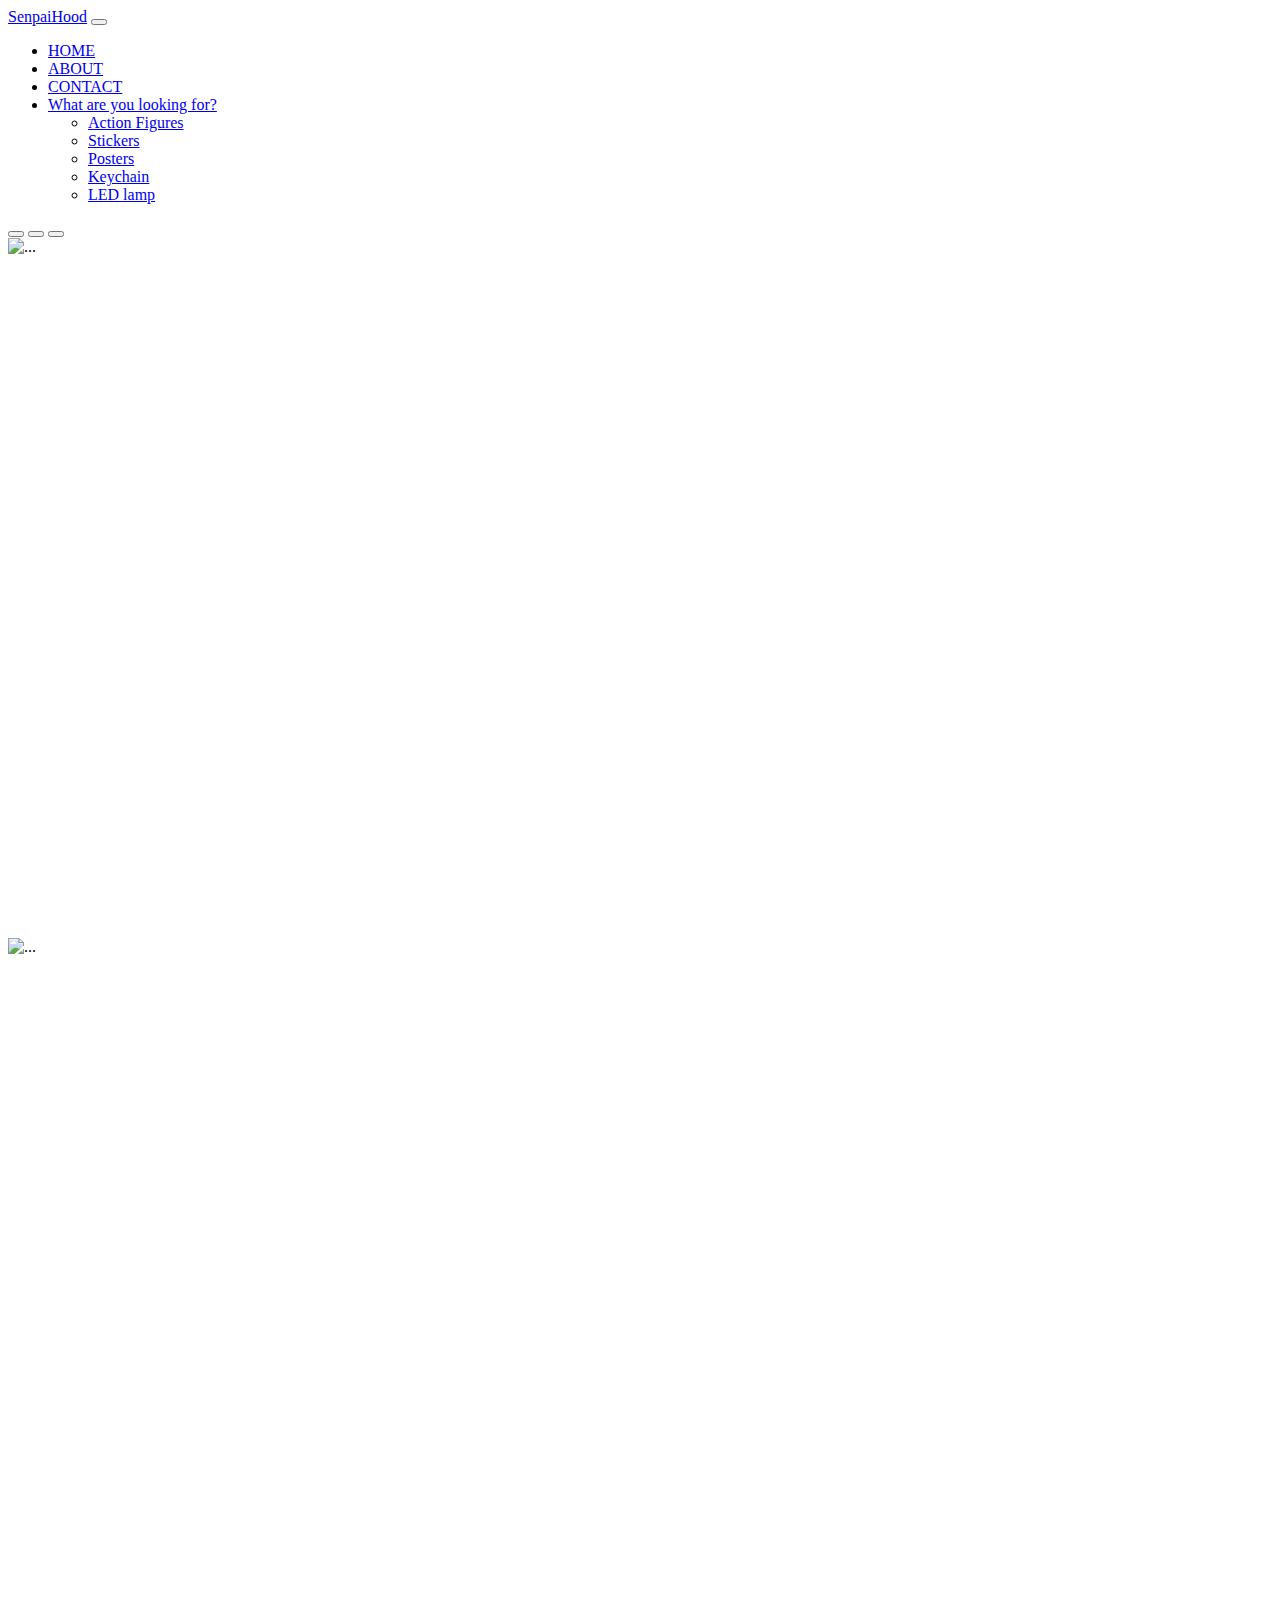
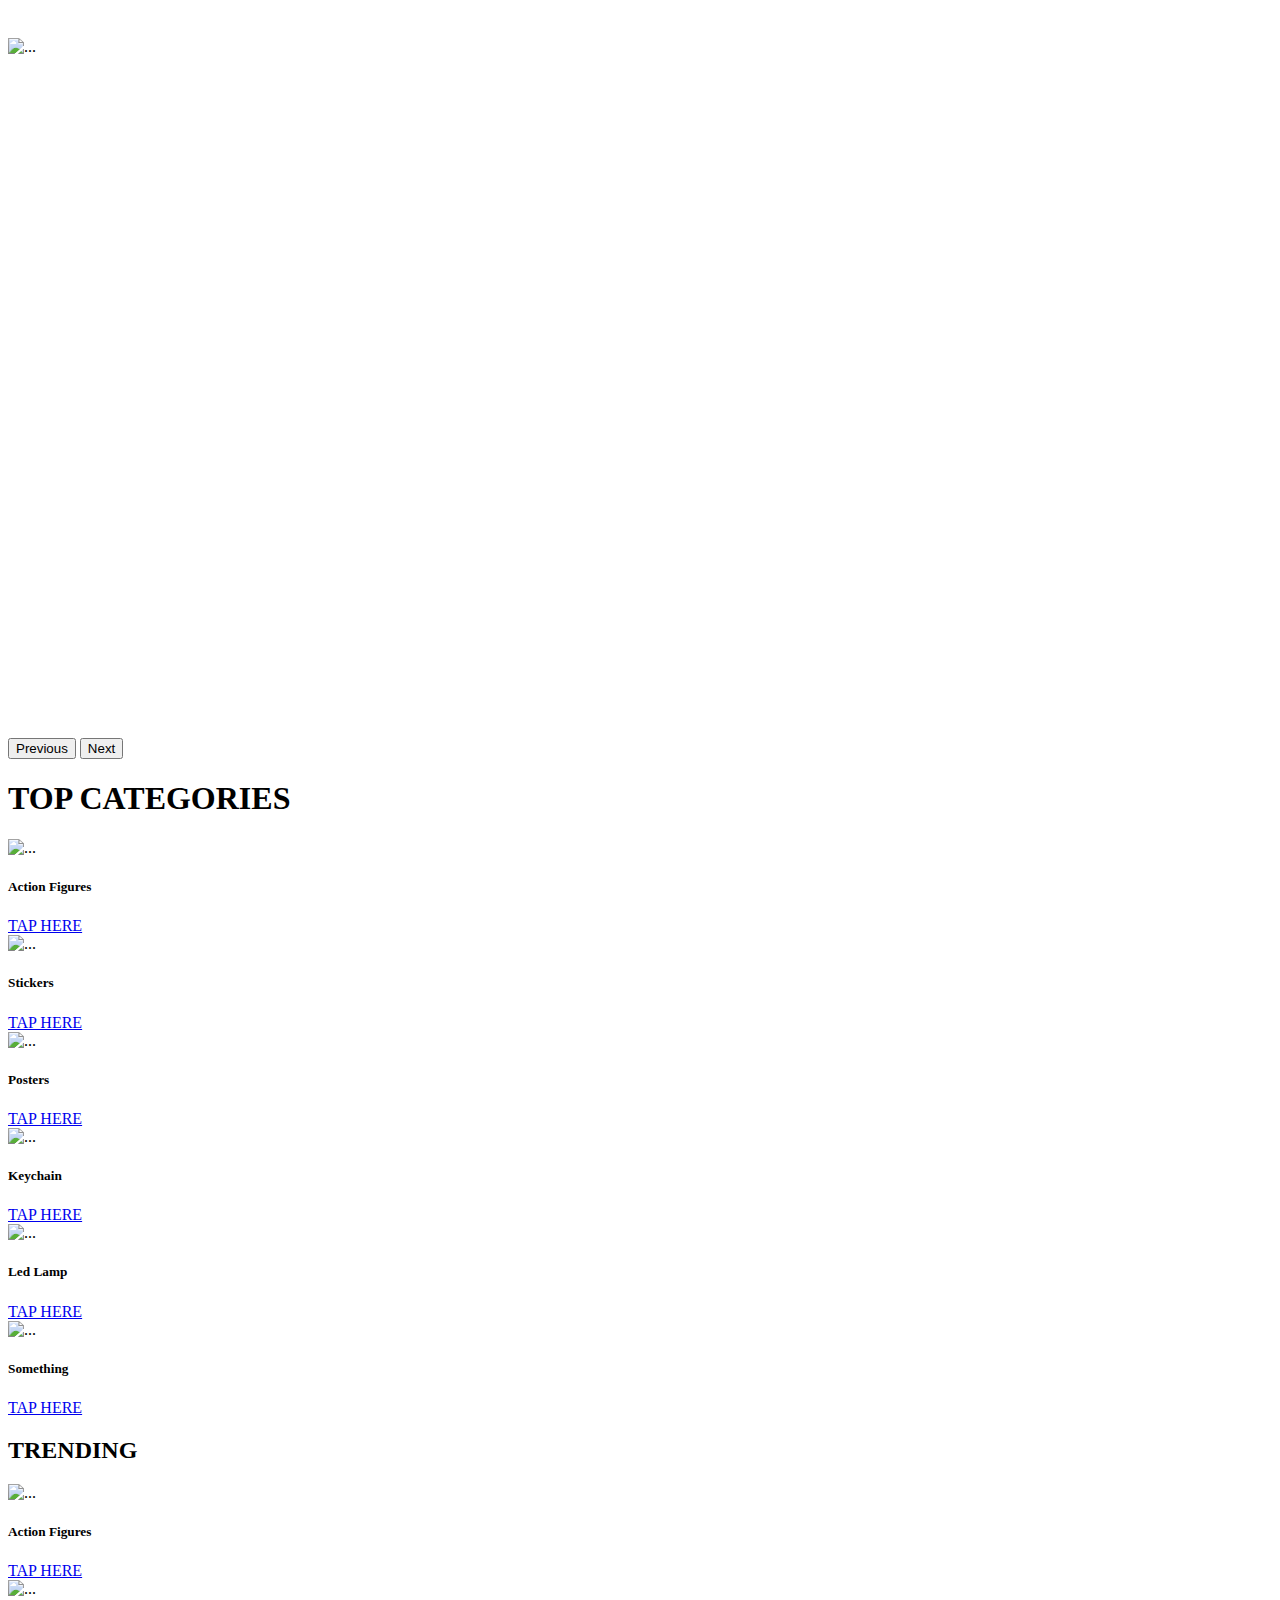
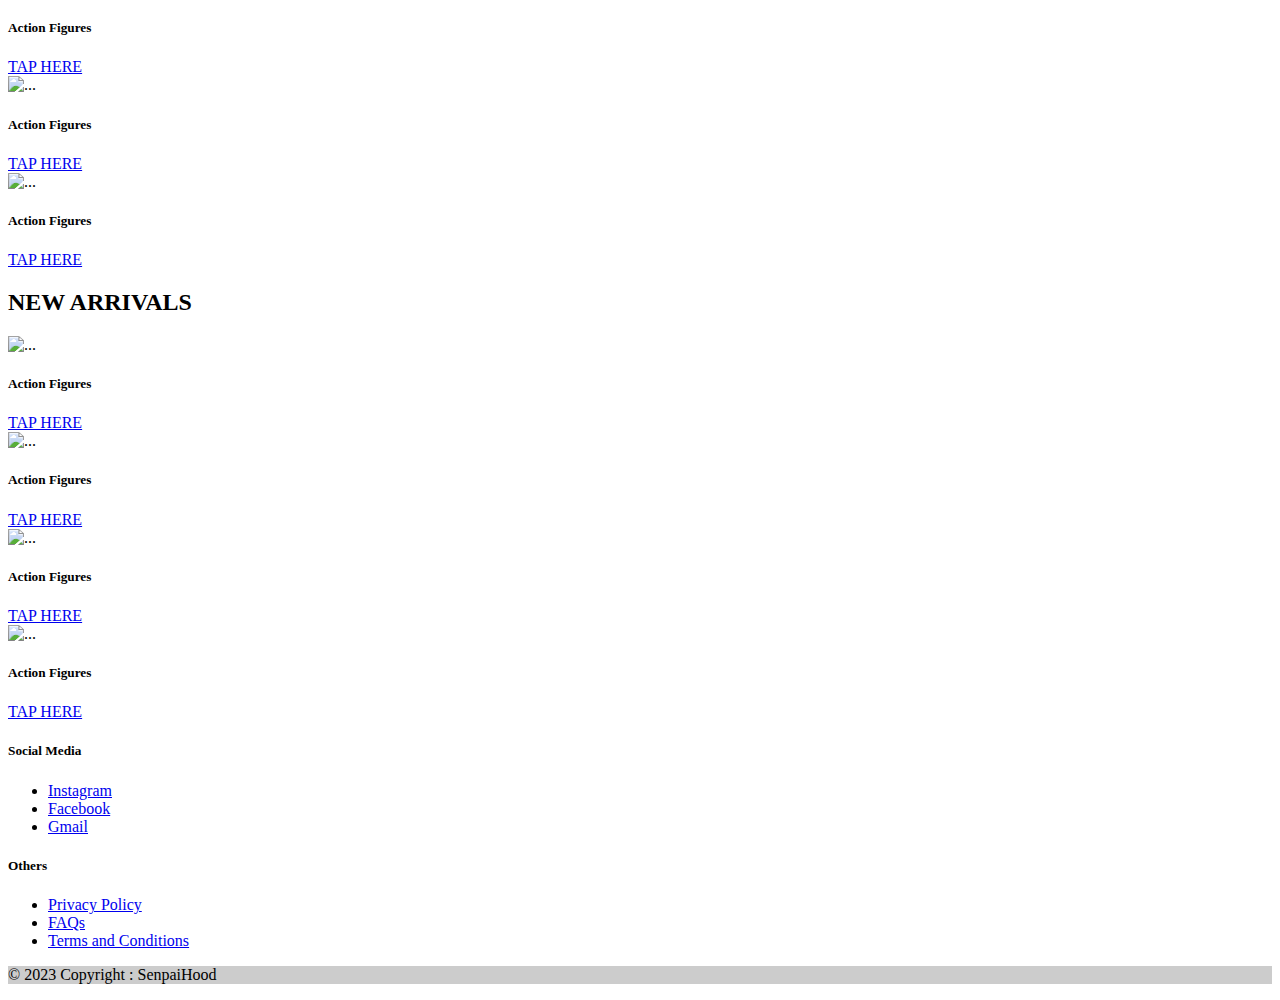
==== index.html @ a18505df "Update index.html" ====
<!DOCTYPE html>
<html lang="en">
   <head>
      <meta charset="UTF-8">
      <meta http-equiv="X-UA-Compatible" content="IE=edge">
      <meta name="viewport" content="width=device-width, initial-scale=1.0">
      <title>SenpaiHood | Official Website</title>
   </head>
   <style>
      .carousel-item{
      height: 700px;
      } 
      .carousel-item img{
      height: 700px;
      }
   </style>
   <link href="https://cdn.jsdelivr.net/npm/bootstrap@5.0.2/dist/css/bootstrap.min.css" rel="stylesheet" integrity="sha384-EVSTQN3/azprG1Anm3QDgpJLIm9Nao0Yz1ztcQTwFspd3yD65VohhpuuCOmLASjC" crossorigin="anonymous">
   <body>
      <nav class="navbar navbar-expand-lg navbar-dark bg-dark">
         <div class="container-fluid">
            <a class="navbar-brand" href="#">SenpaiHood</a>
            <button class="navbar-toggler" type="button" data-bs-toggle="collapse" data-bs-target="#navbarSupportedContent" aria-controls="navbarSupportedContent" aria-expanded="false" aria-label="Toggle navigation">
            <span class="navbar-toggler-icon"></span>
            </button>
            <div class="collapse navbar-collapse" id="navbarSupportedContent">
               <ul class="navbar-nav me-auto mb-2 mb-lg-0">
                  <li class="nav-item">
                     <a class="nav-link active" aria-current="page" href="#">HOME</a>
                  </li>
                  <li class="nav-item">
                     <a class="nav-link" href="about.html">ABOUT</a>
                  </li>
                  <li class="nav-item">
                     <a class="nav-link" href="#contact">CONTACT</a>
                  </li>
                  <li class="nav-item dropdown">
                     <a class="nav-link dropdown-toggle" href="#" id="navbarDropdown" role="button" data-bs-toggle="dropdown" aria-expanded="false">
                     What are you looking for?
                     </a>
                     <ul class="dropdown-menu" aria-labelledby="navbarDropdown">
                        <li><a class="dropdown-item" href="#">Action Figures</a></li>
                        <li><a class="dropdown-item" href="#">Stickers</a></li>
                        <li><a class="dropdown-item" href="#">Posters</a></li>
                        <li><a class="dropdown-item" href="#">Keychain</a></li>
                        <li><a class="dropdown-item" href="#">LED lamp</a></li>
                     </ul>
                  </li>
               </ul>
            </div>
         </div>
      </nav>
      <div id="carouselExampleIndicators" class="carousel slide" data-bs-ride="carousel">
         <div class="carousel-indicators">
            <button type="button" data-bs-target="#carouselExampleIndicators" data-bs-slide-to="0" class="active" aria-current="true" aria-label="Slide 1"></button>
            <button type="button" data-bs-target="#carouselExampleIndicators" data-bs-slide-to="1" aria-label="Slide 2"></button>
            <button type="button" data-bs-target="#carouselExampleIndicators" data-bs-slide-to="2" aria-label="Slide 3"></button>
         </div>
         <div class="carousel-inner">
            <div class="carousel-item active">
               <img src="https://img.freepik.com/premium-photo/anime-art-style-environment-background-image_492154-389.jpg" class="d-block w-100 " alt="...">
            </div>
            <div class="carousel-item">
               <img src="https://img.freepik.com/premium-photo/anime-nature-abstract-art-background-image_739292-1767.jpg" class="d-block w-100 " alt="...">
            </div>
            <div class="carousel-item">
               <img src="https://www.pixelstalk.net/wp-content/uploads/2016/10/Anime-Landscape-Backgrounds.jpg" class="d-block w-100 " alt="...">
            </div>
         </div>
         <button class="carousel-control-prev" type="button" data-bs-target="#carouselExampleIndicators" data-bs-slide="prev">
         <span class="carousel-control-prev-icon" aria-hidden="true"></span>
         <span class="visually-hidden">Previous</span>
         </button>
         <button class="carousel-control-next" type="button" data-bs-target="#carouselExampleIndicators" data-bs-slide="next">
         <span class="carousel-control-next-icon" aria-hidden="true"></span>
         <span class="visually-hidden">Next</span>
         </button>
      </div>
      <div class="container">
         <div class="top-categories">
            <div class="text-center">
               <h1>TOP CATEGORIES</h1>
            </div>
            <div class="row">
               <div class = "col -sm-3 pb-5 bx-2 by -2">
                  <div class="card" style="width: 18rem;">
                     <img src="https://w0.peakpx.com/wallpaper/127/830/HD-wallpaper-midoriya-izuku-anime-my-hero-academy.jpg" class="card-img-top" alt="...">
                     <div class="card-body">
                        <h5 class="card-title">Action Figures</h5>
                        <a href="#" class="btn btn-primary">TAP HERE</a>
                     </div>
                  </div>
               </div>
               <div class = "col -sm-3 pb-5 bx-2 by -2">
                  <div class="card" style="width: 18rem;">
                     <img src="https://w0.peakpx.com/wallpaper/127/830/HD-wallpaper-midoriya-izuku-anime-my-hero-academy.jpg" class="card-img-top" alt="...">
                     <div class="card-body">
                        <h5 class="card-title">Stickers</h5>
                        <a href="#" class="btn btn-primary">TAP HERE</a>
                     </div>
                  </div>
               </div>
               <div class = "col -sm-3 pb-5 bx-2 by -2">
                  <div class="card" style="width: 18rem;">
                     <img src="https://w0.peakpx.com/wallpaper/127/830/HD-wallpaper-midoriya-izuku-anime-my-hero-academy.jpg" class="card-img-top" alt="...">
                     <div class="card-body">
                        <h5 class="card-title">Posters</h5>
                        <a href="#" class="btn btn-primary">TAP HERE</a>
                     </div>
                  </div>
               </div>
            </div>
            <div class="row">
               <div class = "col -sm-3 pb-5 bx-2 by -2">
                  <div class="card" style="width: 18rem;">
                     <img src="https://w0.peakpx.com/wallpaper/127/830/HD-wallpaper-midoriya-izuku-anime-my-hero-academy.jpg" class="card-img-top" alt="...">
                     <div class="card-body">
                        <h5 class="card-title">Keychain</h5>
                        <a href="#" class="btn btn-primary">TAP HERE</a>
                     </div>
                  </div>
               </div>
               <div class = "col -sm-3 pb-5 bx-2 by -2">
                  <div class="card" style="width: 18rem;">
                     <img src="https://w0.peakpx.com/wallpaper/127/830/HD-wallpaper-midoriya-izuku-anime-my-hero-academy.jpg" class="card-img-top" alt="...">
                     <div class="card-body">
                        <h5 class="card-title">Led Lamp</h5>
                        <a href="#" class="btn btn-primary">TAP HERE</a>
                     </div>
                  </div>
               </div>
               <div class = "col -sm-3 pb-5 bx-2 by -2">
                  <div class="card" style="width: 18rem;">
                     <img src="https://w0.peakpx.com/wallpaper/127/830/HD-wallpaper-midoriya-izuku-anime-my-hero-academy.jpg" class="card-img-top" alt="...">
                     <div class="card-body">
                        <h5 class="card-title">Something</h5>
                        <a href="#" class="btn btn-primary">TAP HERE</a>
                     </div>
                  </div>
               </div>
            </div>
         </div>
         <div class="trending-section">
            <div class="text-center">
               <h2>TRENDING</h2>
            </div>
            <div class="row">
               <div class = "col -sm-3 pb-5 bx-2 by -2">
                  <div class="card" style="width: 18rem;">
                     <img src="https://w0.peakpx.com/wallpaper/127/830/HD-wallpaper-midoriya-izuku-anime-my-hero-academy.jpg" class="card-img-top" alt="...">
                     <div class="card-body">
                        <h5 class="card-title">Action Figures</h5>
                        <a href="#" class="btn btn-primary">TAP HERE</a>
                     </div>
                  </div>
               </div>
               <div class = "col -sm-3 pb-5 bx-2 by -2">
                  <div class="card" style="width: 18rem;">
                     <img src="https://w0.peakpx.com/wallpaper/127/830/HD-wallpaper-midoriya-izuku-anime-my-hero-academy.jpg" class="card-img-top" alt="...">
                     <div class="card-body">
                        <h5 class="card-title">Action Figures</h5>
                        <a href="#" class="btn btn-primary">TAP HERE</a>
                     </div>
                  </div>
               </div>
               <div class = "col -sm-3 pb-5 bx-2 by -2">
                  <div class="card" style="width: 18rem;">
                     <img src="https://w0.peakpx.com/wallpaper/127/830/HD-wallpaper-midoriya-izuku-anime-my-hero-academy.jpg" class="card-img-top" alt="...">
                     <div class="card-body">
                        <h5 class="card-title">Action Figures</h5>
                        <a href="#" class="btn btn-primary">TAP HERE</a>
                     </div>
                  </div>
               </div>
               <div class = "col -sm-3 pb-5 bx-2 by -2">
                  <div class="card" style="width: 18rem;">
                     <img src="https://w0.peakpx.com/wallpaper/127/830/HD-wallpaper-midoriya-izuku-anime-my-hero-academy.jpg" class="card-img-top" alt="...">
                     <div class="card-body">
                        <h5 class="card-title">Action Figures</h5>
                        <a href="#" class="btn btn-primary">TAP HERE</a>
                     </div>
                  </div>
               </div>
            </div>
         </div>
         <div class="new-arrivals">
            <div class="text-center">
               <h2> NEW ARRIVALS </h2>
            </div>
            <div class="row">
               <div class = "col -sm-3 pb-5 bx-2 by -2">
                  <div class="card" style="width: 18rem;">
                     <img src="https://w0.peakpx.com/wallpaper/127/830/HD-wallpaper-midoriya-izuku-anime-my-hero-academy.jpg" class="card-img-top" alt="...">
                     <div class="card-body">
                        <h5 class="card-title">Action Figures</h5>
                        <a href="#" class="btn btn-primary">TAP HERE</a>
                     </div>
                  </div>
               </div>
               <div class = "col -sm-3 pb-5 bx-2 by -2">
                  <div class="card" style="width: 18rem;">
                     <img src="https://w0.peakpx.com/wallpaper/127/830/HD-wallpaper-midoriya-izuku-anime-my-hero-academy.jpg" class="card-img-top" alt="...">
                     <div class="card-body">
                        <h5 class="card-title">Action Figures</h5>
                        <a href="#" class="btn btn-primary">TAP HERE</a>
                     </div>
                  </div>
               </div>
               <div class = "col -sm-3 pb-5 bx-2 by -2">
                  <div class="card" style="width: 18rem;">
                     <img src="https://w0.peakpx.com/wallpaper/127/830/HD-wallpaper-midoriya-izuku-anime-my-hero-academy.jpg" class="card-img-top" alt="...">
                     <div class="card-body">
                        <h5 class="card-title">Action Figures</h5>
                        <a href="#" class="btn btn-primary">TAP HERE</a>
                     </div>
                  </div>
               </div>
               <div class = "col -sm-3 pb-5 bx-2 by -2">
                  <div class="card" style="width: 18rem;">
                     <img src="https://w0.peakpx.com/wallpaper/127/830/HD-wallpaper-midoriya-izuku-anime-my-hero-academy.jpg" class="card-img-top" alt="...">
                     <div class="card-body">
                        <h5 class="card-title">Action Figures</h5>
                        <a href="#" class="btn btn-primary">TAP HERE</a>
                     </div>
                  </div>
               </div>
            </div>
         </div>
      </div>
      <footer class="bg-dark text-center text-lg-start" id="contact">
         <!-- Grid container -->
         <div class="container p-4">
            <!--Grid row-->
            <div class="row">
               <!--Grid column-->
               <div class="col-lg-3 col-md-6 mb-4 mb-md-0">
                  <h5 class="text-uppercase mb-0 text-light">Social Media</h5>
                  <ul class="list-unstyled mb-0">
                     <li class="pt-2">
                        <a href="https://www.instagram.com/senpaihood/" class="text-light text-decoration-none" target="_blank">Instagram</a>
                     </li>
                     <li class="pt-2">
                        <a href="https://www.facebook.com/profile.php?id=100092582041732&mibextid=ZbWKwL" class="text-light text-decoration-none" target="_blank">Facebook</a>
                     </li>
                     <li class="pt-2">
                        <a href="mailto:senpaiiiihood@gmail.com" class="text-light text-decoration-none" target="_blank">Gmail</a>
                     </li>
                  </ul>
               </div>
               <!--Grid column-->
               <!--Grid column-->
               <div class="col-lg-3 col-md-6 mb-4 mb-md-0">
                  <h5 class="text-uppercase mb-0 text-light">Others</h5>
                  <ul class="list-unstyled">
                     <li class="pt-2">
                        <a href="privacypolicy.html" class="text-light text-decoration-none">Privacy Policy</a>
                     </li>
                     <li class="pt-2">
                        <a href="faq.html" class="text-light text-decoration-none">FAQs</a>
                     </li>
                     <li class="pt-2">
                        <a href="termsandconditions.html" class="text-light text-decoration-none">Terms and Conditions</a>
                     </li>
                  </ul>
               </div>
               <!--Grid column-->
            </div>
            <!--Grid row-->
         </div>
         <!-- Grid container -->
         <!-- Copyright -->
         <div class="text-center p-3" style="background-color: rgba(0, 0, 0, 0.2);">
            <p class="text-light pt-2">&copy; 2023 Copyright : SenpaiHood</p>
         </div>
         <!-- Copyright -->
      </footer>
   </body>
   <script src="https://cdn.jsdelivr.net/npm/bootstrap@5.0.2/dist/js/bootstrap.bundle.min.js" integrity="sha384-MrcW6ZMFYlzcLA8Nl+NtUVF0sA7MsXsP1UyJoMp4YLEuNSfAP+JcXn/tWtIaxVXM" crossorigin="anonymous"></script>
</html>
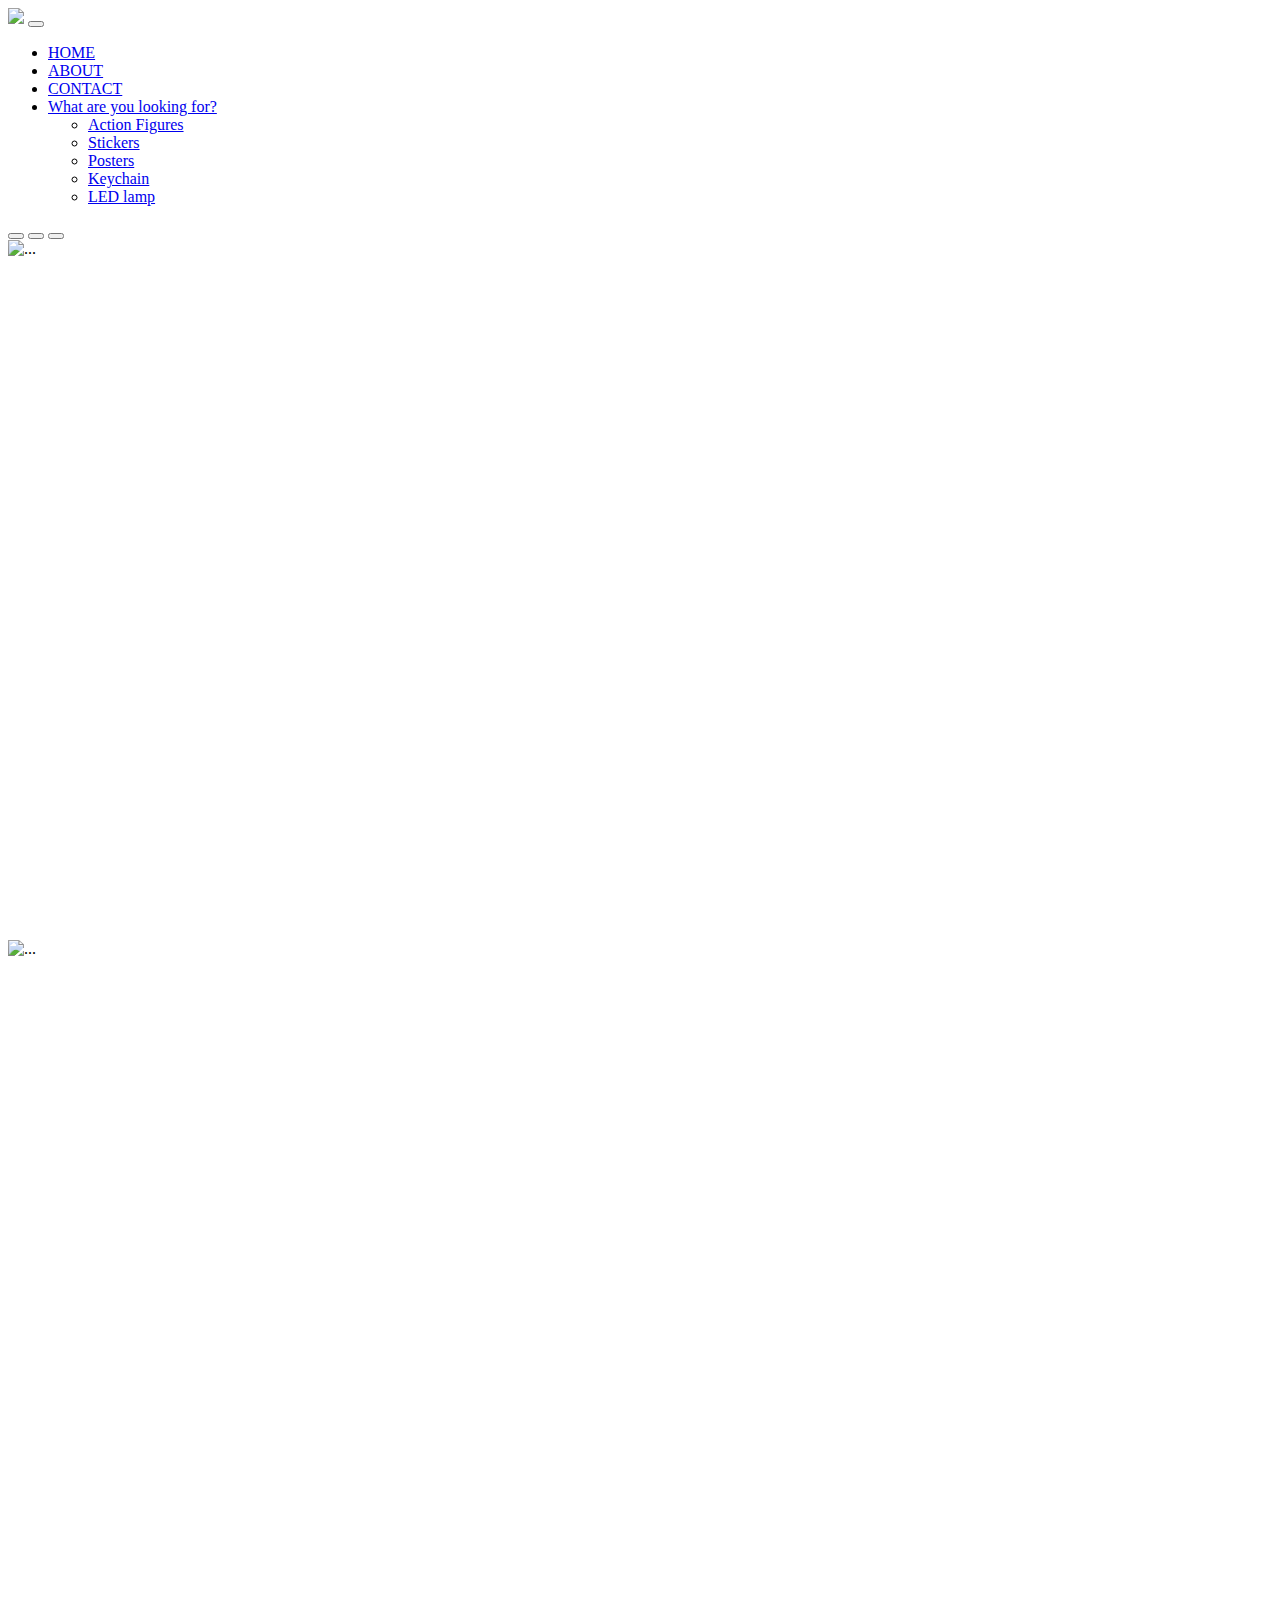
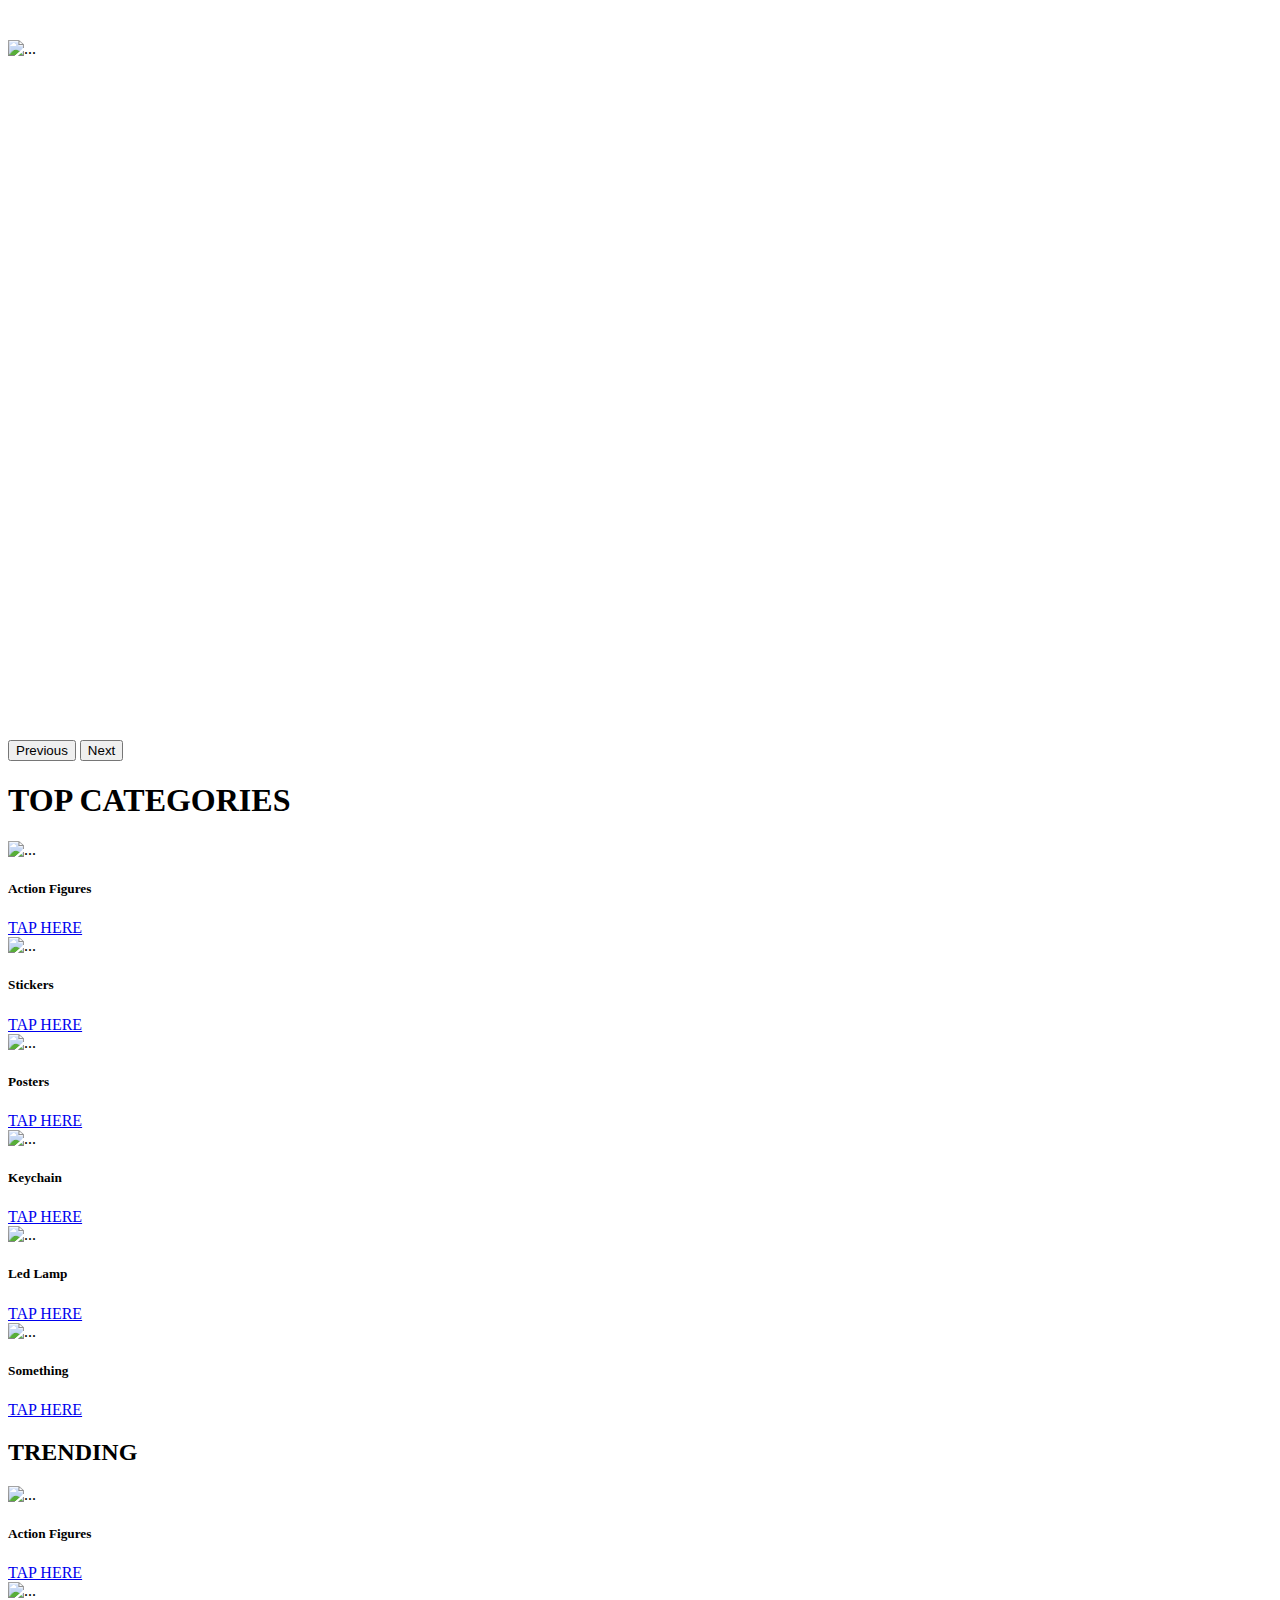
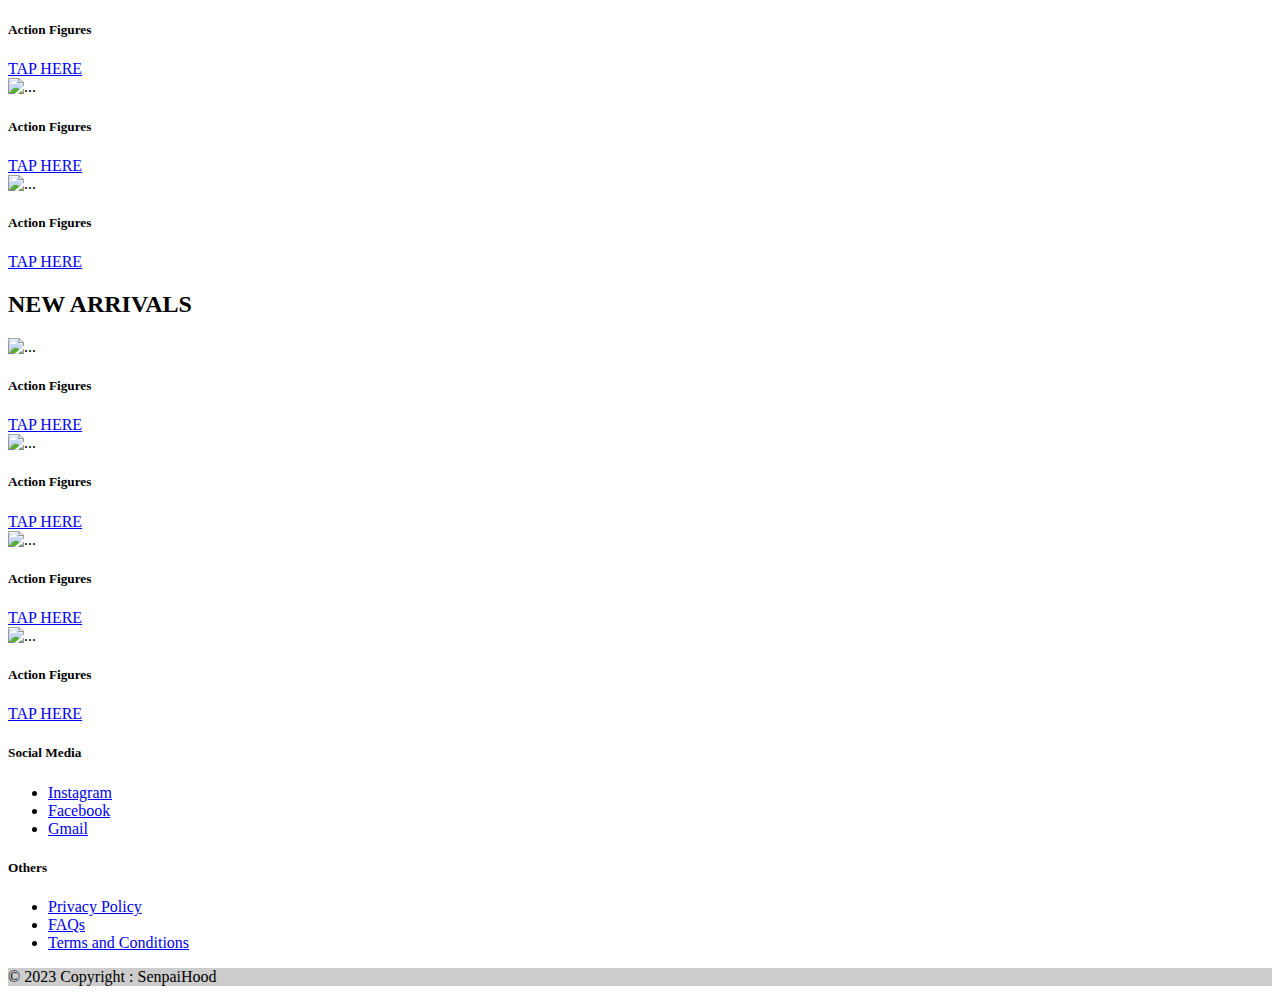
==== commit 3a92f255: "Update index.html" ====
--- a/index.html
+++ b/index.html
@@ -5,6 +5,7 @@
       <meta http-equiv="X-UA-Compatible" content="IE=edge">
       <meta name="viewport" content="width=device-width, initial-scale=1.0">
       <title>SenpaiHood | Official Website</title>
+      <link href="https://cdn.jsdelivr.net/npm/bootstrap@5.0.2/dist/css/bootstrap.min.css" rel="stylesheet" integrity="sha384-EVSTQN3/azprG1Anm3QDgpJLIm9Nao0Yz1ztcQTwFspd3yD65VohhpuuCOmLASjC" crossorigin="anonymous">
    </head>
    <style>
       .carousel-item{
@@ -14,11 +15,10 @@
       height: 700px;
       }
    </style>
-   <link href="https://cdn.jsdelivr.net/npm/bootstrap@5.0.2/dist/css/bootstrap.min.css" rel="stylesheet" integrity="sha384-EVSTQN3/azprG1Anm3QDgpJLIm9Nao0Yz1ztcQTwFspd3yD65VohhpuuCOmLASjC" crossorigin="anonymous">
    <body>
       <nav class="navbar navbar-expand-lg navbar-dark bg-dark">
          <div class="container-fluid">
-            <a class="navbar-brand" href="#">SenpaiHood</a>
+            <a class="navbar-brand" href="#"><img src="logo.png"></a>
             <button class="navbar-toggler" type="button" data-bs-toggle="collapse" data-bs-target="#navbarSupportedContent" aria-controls="navbarSupportedContent" aria-expanded="false" aria-label="Toggle navigation">
             <span class="navbar-toggler-icon"></span>
             </button>
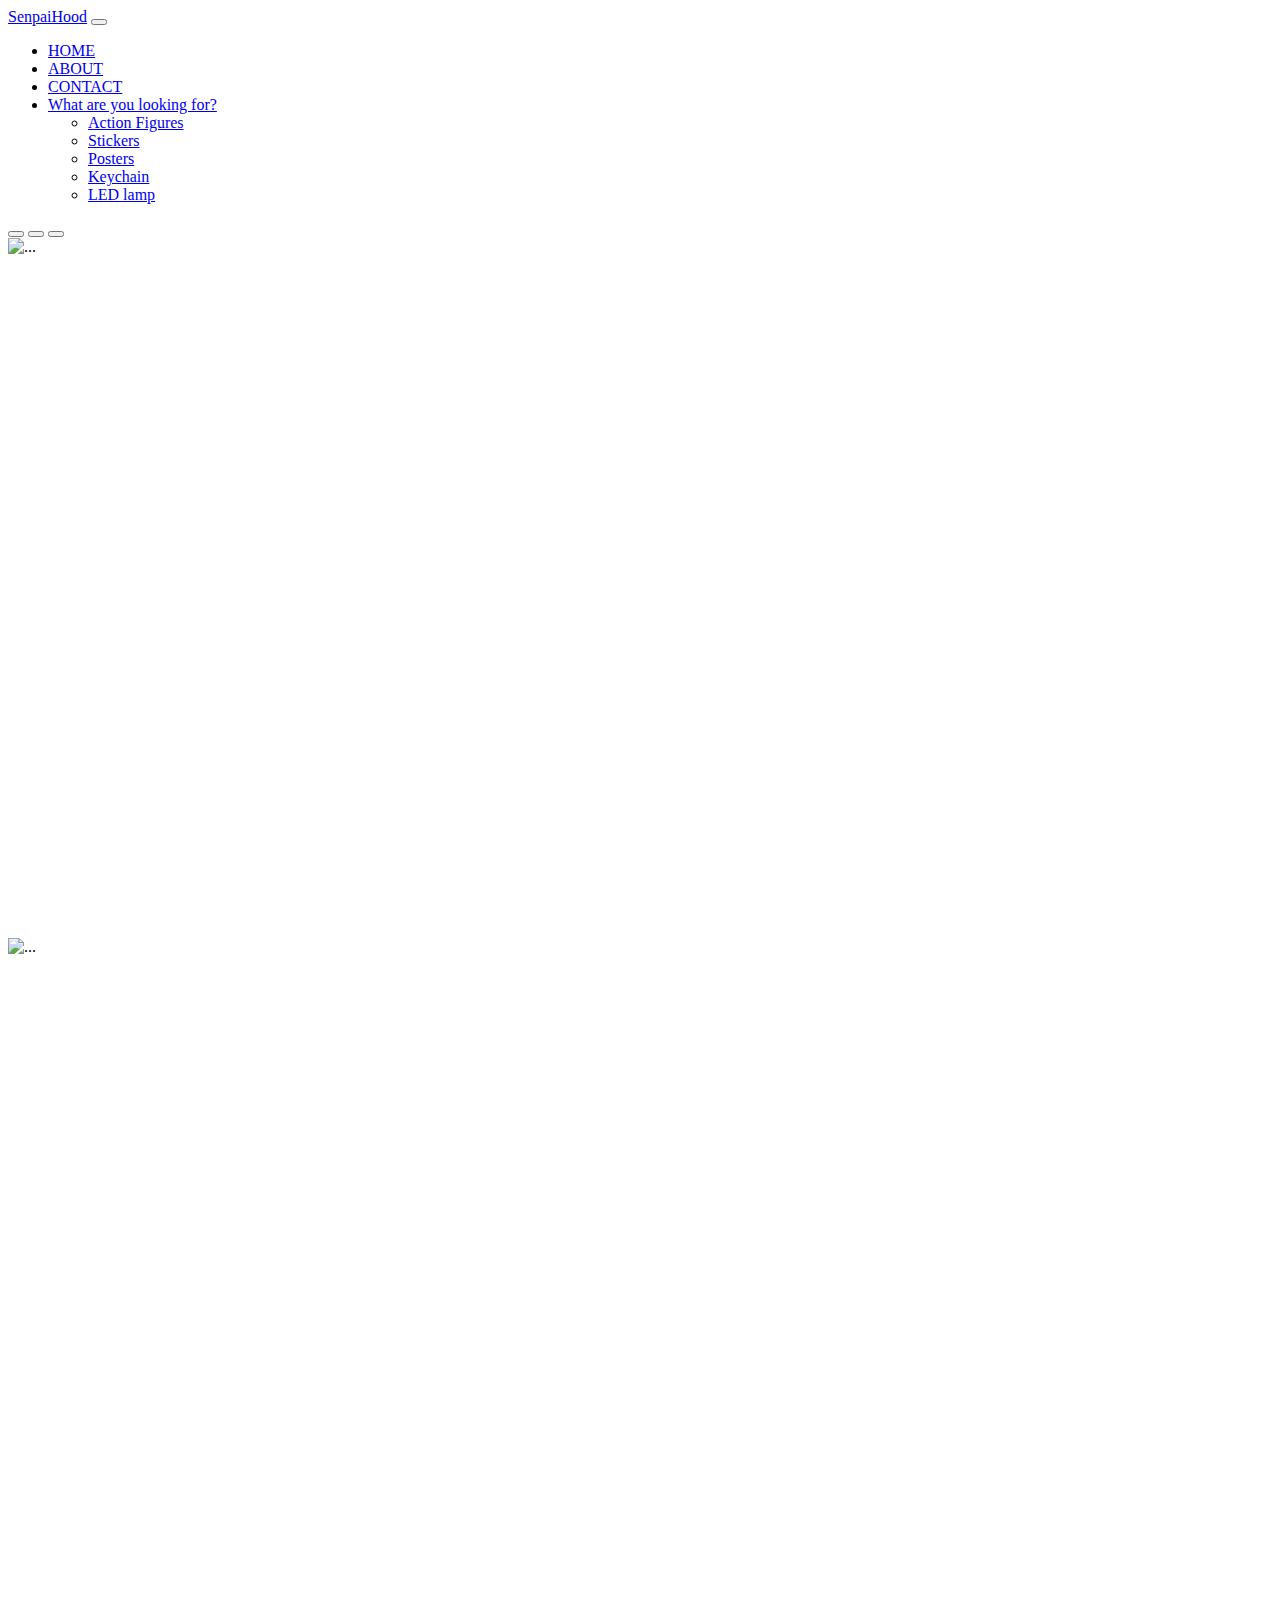
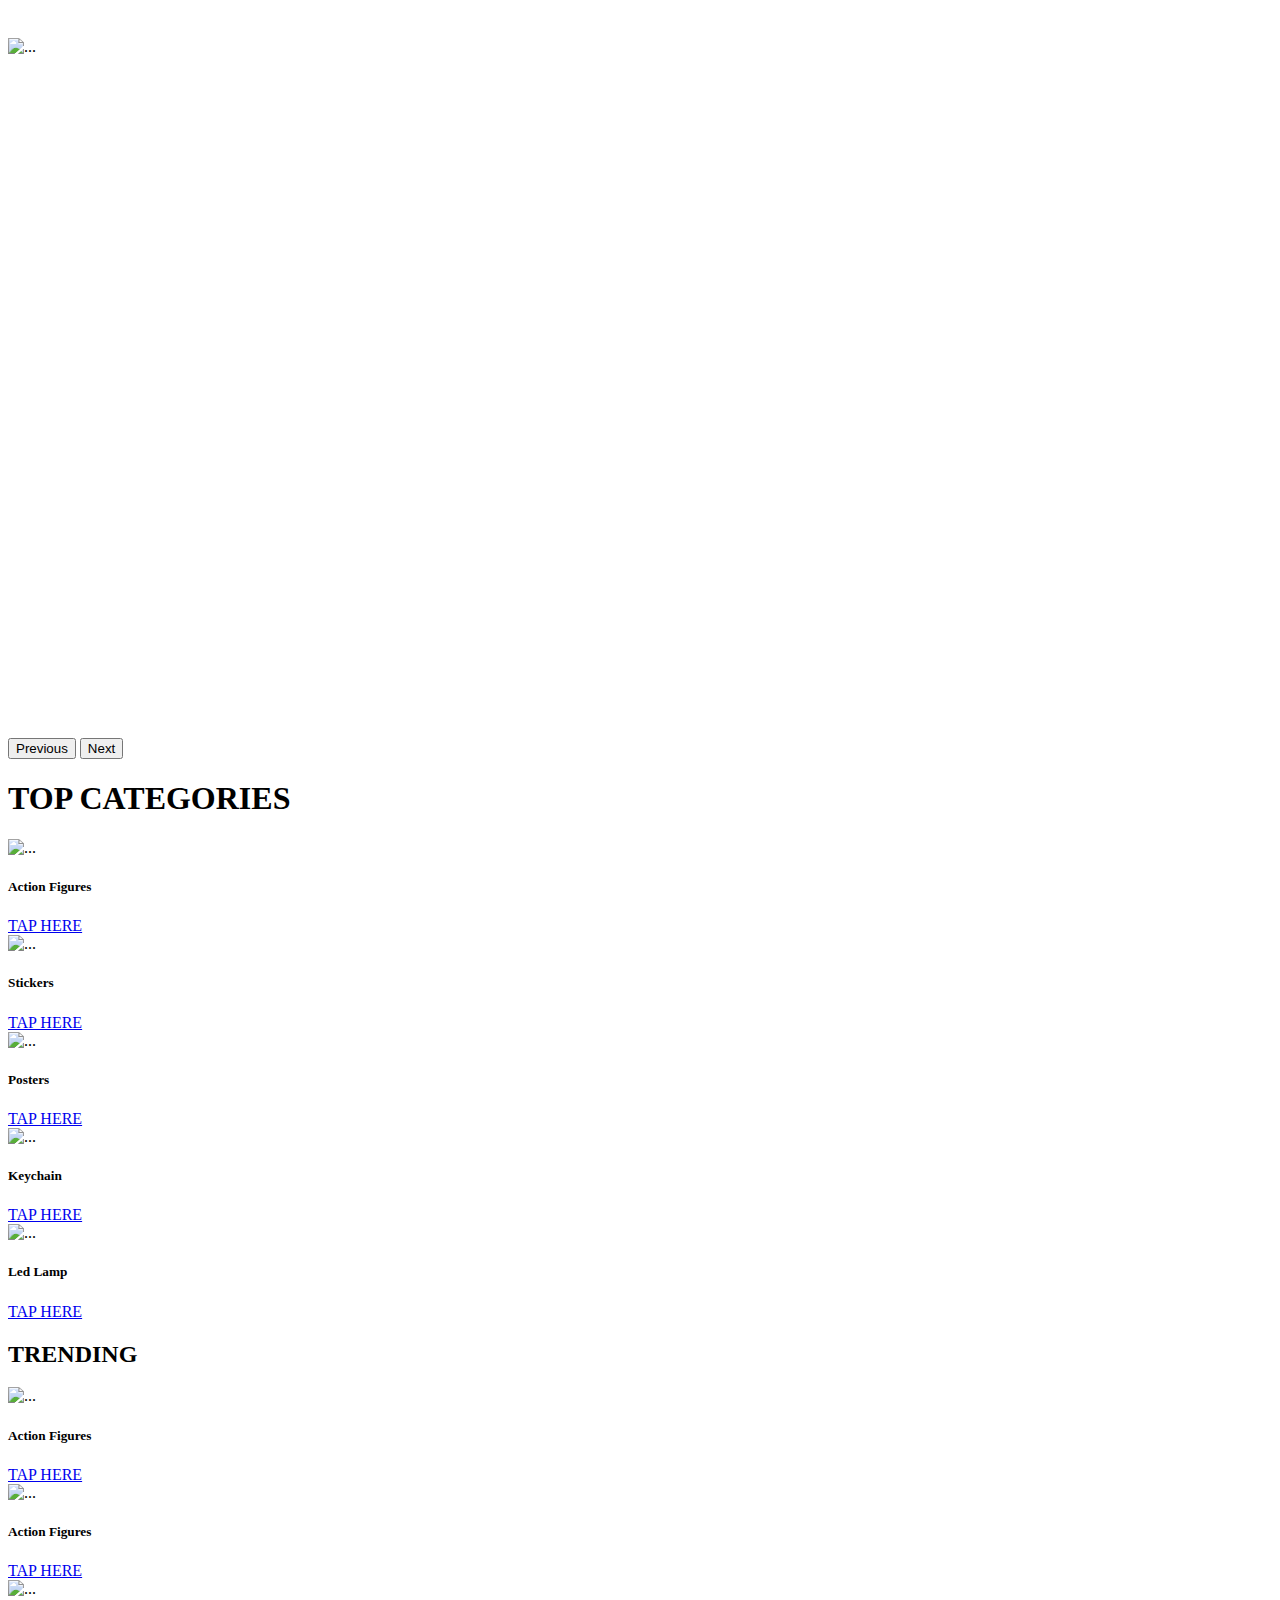
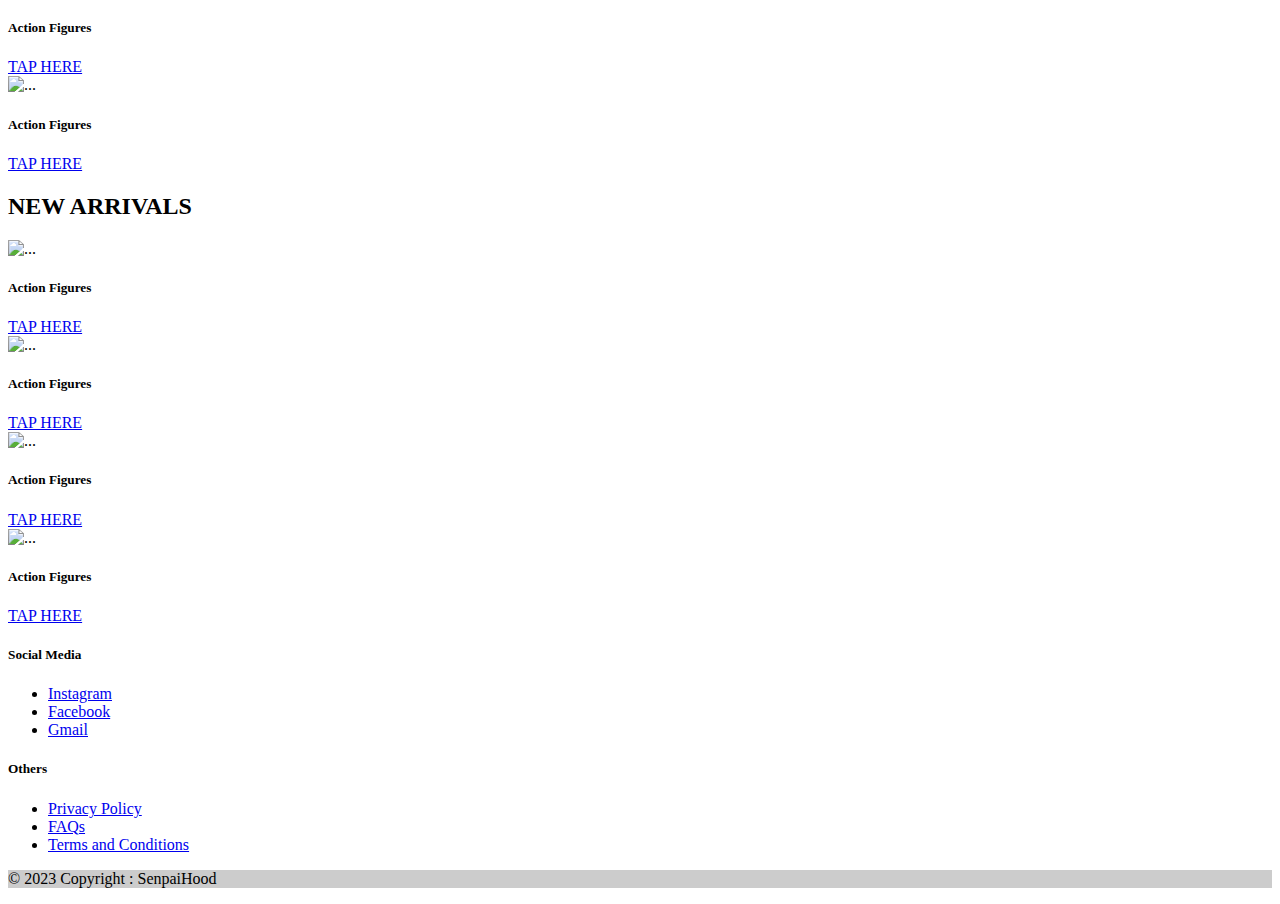
==== commit 820b4343: "Merge pull request #9 from Ayaz-Mahammad-Aslam/revert-8-main" ====
--- a/index.html
+++ b/index.html
@@ -1,278 +1,248 @@
 <!DOCTYPE html>
 <html lang="en">
-   <head>
-      <meta charset="UTF-8">
-      <meta http-equiv="X-UA-Compatible" content="IE=edge">
-      <meta name="viewport" content="width=device-width, initial-scale=1.0">
-      <title>SenpaiHood | Official Website</title>
-      <link href="https://cdn.jsdelivr.net/npm/bootstrap@5.0.2/dist/css/bootstrap.min.css" rel="stylesheet" integrity="sha384-EVSTQN3/azprG1Anm3QDgpJLIm9Nao0Yz1ztcQTwFspd3yD65VohhpuuCOmLASjC" crossorigin="anonymous">
-   </head>
-   <style>
-      .carousel-item{
-      height: 700px;
-      } 
-      .carousel-item img{
-      height: 700px;
-      }
-   </style>
-   <body>
-      <nav class="navbar navbar-expand-lg navbar-dark bg-dark">
-         <div class="container-fluid">
-            <a class="navbar-brand" href="#"><img src="logo.png"></a>
-            <button class="navbar-toggler" type="button" data-bs-toggle="collapse" data-bs-target="#navbarSupportedContent" aria-controls="navbarSupportedContent" aria-expanded="false" aria-label="Toggle navigation">
+<head>
+    <meta charset="UTF-8">
+    <meta http-equiv="X-UA-Compatible" content="IE=edge">
+    <meta name="viewport" content="width=device-width, initial-scale=1.0">
+    <title>SenpaiHood | Official Website</title>
+</head>
+<style>
+ .carousel-item{
+    height: 700px;
+} 
+.carousel-item img{
+    height: 700px;
+}
+
+</style>
+<link href="https://cdn.jsdelivr.net/npm/bootstrap@5.0.2/dist/css/bootstrap.min.css" rel="stylesheet" integrity="sha384-EVSTQN3/azprG1Anm3QDgpJLIm9Nao0Yz1ztcQTwFspd3yD65VohhpuuCOmLASjC" crossorigin="anonymous">
+<body>
+    <nav class="navbar navbar-expand-lg navbar-dark bg-dark">
+        <div class="container-fluid">
+          <a class="navbar-brand" href="#">SenpaiHood</a>
+          <button class="navbar-toggler" type="button" data-bs-toggle="collapse" data-bs-target="#navbarSupportedContent" aria-controls="navbarSupportedContent" aria-expanded="false" aria-label="Toggle navigation">
             <span class="navbar-toggler-icon"></span>
-            </button>
-            <div class="collapse navbar-collapse" id="navbarSupportedContent">
-               <ul class="navbar-nav me-auto mb-2 mb-lg-0">
-                  <li class="nav-item">
-                     <a class="nav-link active" aria-current="page" href="#">HOME</a>
-                  </li>
-                  <li class="nav-item">
-                     <a class="nav-link" href="about.html">ABOUT</a>
-                  </li>
-                  <li class="nav-item">
-                     <a class="nav-link" href="#contact">CONTACT</a>
-                  </li>
-                  <li class="nav-item dropdown">
-                     <a class="nav-link dropdown-toggle" href="#" id="navbarDropdown" role="button" data-bs-toggle="dropdown" aria-expanded="false">
-                     What are you looking for?
-                     </a>
-                     <ul class="dropdown-menu" aria-labelledby="navbarDropdown">
-                        <li><a class="dropdown-item" href="#">Action Figures</a></li>
-                        <li><a class="dropdown-item" href="#">Stickers</a></li>
-                        <li><a class="dropdown-item" href="#">Posters</a></li>
-                        <li><a class="dropdown-item" href="#">Keychain</a></li>
-                        <li><a class="dropdown-item" href="#">LED lamp</a></li>
-                     </ul>
-                  </li>
-               </ul>
-            </div>
-         </div>
+          </button>
+          <div class="collapse navbar-collapse" id="navbarSupportedContent">
+            <ul class="navbar-nav me-auto mb-2 mb-lg-0">
+              <li class="nav-item">
+                <a class="nav-link active" aria-current="page" href="#">HOME</a>
+              </li>
+              <li class="nav-item">
+                <a class="nav-link" href="about.html">ABOUT</a>
+              </li>
+              <li class="nav-item">
+                <a class="nav-link" href="#contact">CONTACT</a>
+              </li>
+              <li class="nav-item dropdown">
+                <a class="nav-link dropdown-toggle" href="#" id="navbarDropdown" role="button" data-bs-toggle="dropdown" aria-expanded="false">
+                  What are you looking for?
+                </a>
+                <ul class="dropdown-menu" aria-labelledby="navbarDropdown">
+                  <li><a class="dropdown-item" href="#">Action Figures</a></li>
+                  <li><a class="dropdown-item" href="#">Stickers</a></li>
+                  <li><a class="dropdown-item" href="#">Posters</a></li>
+                  <li><a class="dropdown-item" href="#">Keychain</a></li>
+                  <li><a class="dropdown-item" href="#">LED lamp</a></li>
+                </ul>
+              </li>
+            </ul>
+          </div>
+        </div>
       </nav>
       <div id="carouselExampleIndicators" class="carousel slide" data-bs-ride="carousel">
-         <div class="carousel-indicators">
-            <button type="button" data-bs-target="#carouselExampleIndicators" data-bs-slide-to="0" class="active" aria-current="true" aria-label="Slide 1"></button>
-            <button type="button" data-bs-target="#carouselExampleIndicators" data-bs-slide-to="1" aria-label="Slide 2"></button>
-            <button type="button" data-bs-target="#carouselExampleIndicators" data-bs-slide-to="2" aria-label="Slide 3"></button>
-         </div>
-         <div class="carousel-inner">
-            <div class="carousel-item active">
-               <img src="https://img.freepik.com/premium-photo/anime-art-style-environment-background-image_492154-389.jpg" class="d-block w-100 " alt="...">
-            </div>
-            <div class="carousel-item">
-               <img src="https://img.freepik.com/premium-photo/anime-nature-abstract-art-background-image_739292-1767.jpg" class="d-block w-100 " alt="...">
-            </div>
-            <div class="carousel-item">
-               <img src="https://www.pixelstalk.net/wp-content/uploads/2016/10/Anime-Landscape-Backgrounds.jpg" class="d-block w-100 " alt="...">
-            </div>
-         </div>
-         <button class="carousel-control-prev" type="button" data-bs-target="#carouselExampleIndicators" data-bs-slide="prev">
-         <span class="carousel-control-prev-icon" aria-hidden="true"></span>
-         <span class="visually-hidden">Previous</span>
-         </button>
-         <button class="carousel-control-next" type="button" data-bs-target="#carouselExampleIndicators" data-bs-slide="next">
-         <span class="carousel-control-next-icon" aria-hidden="true"></span>
-         <span class="visually-hidden">Next</span>
-         </button>
+        <div class="carousel-indicators">
+          <button type="button" data-bs-target="#carouselExampleIndicators" data-bs-slide-to="0" class="active" aria-current="true" aria-label="Slide 1"></button>
+          <button type="button" data-bs-target="#carouselExampleIndicators" data-bs-slide-to="1" aria-label="Slide 2"></button>
+          <button type="button" data-bs-target="#carouselExampleIndicators" data-bs-slide-to="2" aria-label="Slide 3"></button>
+        </div>
+        <div class="carousel-inner">
+          <div class="carousel-item active">
+            <img src="https://img.freepik.com/premium-photo/anime-art-style-environment-background-image_492154-389.jpg" class="d-block w-100 " alt="...">
+          </div>
+          <div class="carousel-item">
+            <img src="https://img.freepik.com/premium-photo/anime-nature-abstract-art-background-image_739292-1767.jpg" class="d-block w-100 " alt="...">
+          </div>
+          <div class="carousel-item">
+            <img src="https://www.pixelstalk.net/wp-content/uploads/2016/10/Anime-Landscape-Backgrounds.jpg" class="d-block w-100 " alt="...">
+          </div>
+        </div>
+        <button class="carousel-control-prev" type="button" data-bs-target="#carouselExampleIndicators" data-bs-slide="prev">
+          <span class="carousel-control-prev-icon" aria-hidden="true"></span>
+          <span class="visually-hidden">Previous</span>
+        </button>
+        <button class="carousel-control-next" type="button" data-bs-target="#carouselExampleIndicators" data-bs-slide="next">
+          <span class="carousel-control-next-icon" aria-hidden="true"></span>
+          <span class="visually-hidden">Next</span>
+        </button>
       </div>
       <div class="container">
-         <div class="top-categories">
-            <div class="text-center">
-               <h1>TOP CATEGORIES</h1>
-            </div>
-            <div class="row">
-               <div class = "col -sm-3 pb-5 bx-2 by -2">
-                  <div class="card" style="width: 18rem;">
-                     <img src="https://w0.peakpx.com/wallpaper/127/830/HD-wallpaper-midoriya-izuku-anime-my-hero-academy.jpg" class="card-img-top" alt="...">
-                     <div class="card-body">
-                        <h5 class="card-title">Action Figures</h5>
-                        <a href="#" class="btn btn-primary">TAP HERE</a>
-                     </div>
-                  </div>
-               </div>
-               <div class = "col -sm-3 pb-5 bx-2 by -2">
-                  <div class="card" style="width: 18rem;">
-                     <img src="https://w0.peakpx.com/wallpaper/127/830/HD-wallpaper-midoriya-izuku-anime-my-hero-academy.jpg" class="card-img-top" alt="...">
-                     <div class="card-body">
-                        <h5 class="card-title">Stickers</h5>
-                        <a href="#" class="btn btn-primary">TAP HERE</a>
-                     </div>
-                  </div>
-               </div>
-               <div class = "col -sm-3 pb-5 bx-2 by -2">
-                  <div class="card" style="width: 18rem;">
-                     <img src="https://w0.peakpx.com/wallpaper/127/830/HD-wallpaper-midoriya-izuku-anime-my-hero-academy.jpg" class="card-img-top" alt="...">
-                     <div class="card-body">
-                        <h5 class="card-title">Posters</h5>
-                        <a href="#" class="btn btn-primary">TAP HERE</a>
-                     </div>
-                  </div>
-               </div>
-            </div>
-            <div class="row">
-               <div class = "col -sm-3 pb-5 bx-2 by -2">
-                  <div class="card" style="width: 18rem;">
-                     <img src="https://w0.peakpx.com/wallpaper/127/830/HD-wallpaper-midoriya-izuku-anime-my-hero-academy.jpg" class="card-img-top" alt="...">
-                     <div class="card-body">
-                        <h5 class="card-title">Keychain</h5>
-                        <a href="#" class="btn btn-primary">TAP HERE</a>
-                     </div>
-                  </div>
-               </div>
-               <div class = "col -sm-3 pb-5 bx-2 by -2">
-                  <div class="card" style="width: 18rem;">
-                     <img src="https://w0.peakpx.com/wallpaper/127/830/HD-wallpaper-midoriya-izuku-anime-my-hero-academy.jpg" class="card-img-top" alt="...">
-                     <div class="card-body">
-                        <h5 class="card-title">Led Lamp</h5>
-                        <a href="#" class="btn btn-primary">TAP HERE</a>
-                     </div>
-                  </div>
-               </div>
-               <div class = "col -sm-3 pb-5 bx-2 by -2">
-                  <div class="card" style="width: 18rem;">
-                     <img src="https://w0.peakpx.com/wallpaper/127/830/HD-wallpaper-midoriya-izuku-anime-my-hero-academy.jpg" class="card-img-top" alt="...">
-                     <div class="card-body">
-                        <h5 class="card-title">Something</h5>
-                        <a href="#" class="btn btn-primary">TAP HERE</a>
-                     </div>
-                  </div>
-               </div>
-            </div>
-         </div>
-         <div class="trending-section">
-            <div class="text-center">
-               <h2>TRENDING</h2>
-            </div>
-            <div class="row">
-               <div class = "col -sm-3 pb-5 bx-2 by -2">
-                  <div class="card" style="width: 18rem;">
-                     <img src="https://w0.peakpx.com/wallpaper/127/830/HD-wallpaper-midoriya-izuku-anime-my-hero-academy.jpg" class="card-img-top" alt="...">
-                     <div class="card-body">
-                        <h5 class="card-title">Action Figures</h5>
-                        <a href="#" class="btn btn-primary">TAP HERE</a>
-                     </div>
-                  </div>
-               </div>
-               <div class = "col -sm-3 pb-5 bx-2 by -2">
-                  <div class="card" style="width: 18rem;">
-                     <img src="https://w0.peakpx.com/wallpaper/127/830/HD-wallpaper-midoriya-izuku-anime-my-hero-academy.jpg" class="card-img-top" alt="...">
-                     <div class="card-body">
-                        <h5 class="card-title">Action Figures</h5>
-                        <a href="#" class="btn btn-primary">TAP HERE</a>
-                     </div>
-                  </div>
-               </div>
-               <div class = "col -sm-3 pb-5 bx-2 by -2">
-                  <div class="card" style="width: 18rem;">
-                     <img src="https://w0.peakpx.com/wallpaper/127/830/HD-wallpaper-midoriya-izuku-anime-my-hero-academy.jpg" class="card-img-top" alt="...">
-                     <div class="card-body">
-                        <h5 class="card-title">Action Figures</h5>
-                        <a href="#" class="btn btn-primary">TAP HERE</a>
-                     </div>
-                  </div>
-               </div>
-               <div class = "col -sm-3 pb-5 bx-2 by -2">
-                  <div class="card" style="width: 18rem;">
-                     <img src="https://w0.peakpx.com/wallpaper/127/830/HD-wallpaper-midoriya-izuku-anime-my-hero-academy.jpg" class="card-img-top" alt="...">
-                     <div class="card-body">
-                        <h5 class="card-title">Action Figures</h5>
-                        <a href="#" class="btn btn-primary">TAP HERE</a>
-                     </div>
-                  </div>
-               </div>
-            </div>
-         </div>
-         <div class="new-arrivals">
-            <div class="text-center">
-               <h2> NEW ARRIVALS </h2>
-            </div>
-            <div class="row">
-               <div class = "col -sm-3 pb-5 bx-2 by -2">
-                  <div class="card" style="width: 18rem;">
-                     <img src="https://w0.peakpx.com/wallpaper/127/830/HD-wallpaper-midoriya-izuku-anime-my-hero-academy.jpg" class="card-img-top" alt="...">
-                     <div class="card-body">
-                        <h5 class="card-title">Action Figures</h5>
-                        <a href="#" class="btn btn-primary">TAP HERE</a>
-                     </div>
-                  </div>
-               </div>
-               <div class = "col -sm-3 pb-5 bx-2 by -2">
-                  <div class="card" style="width: 18rem;">
-                     <img src="https://w0.peakpx.com/wallpaper/127/830/HD-wallpaper-midoriya-izuku-anime-my-hero-academy.jpg" class="card-img-top" alt="...">
-                     <div class="card-body">
-                        <h5 class="card-title">Action Figures</h5>
-                        <a href="#" class="btn btn-primary">TAP HERE</a>
-                     </div>
-                  </div>
-               </div>
-               <div class = "col -sm-3 pb-5 bx-2 by -2">
-                  <div class="card" style="width: 18rem;">
-                     <img src="https://w0.peakpx.com/wallpaper/127/830/HD-wallpaper-midoriya-izuku-anime-my-hero-academy.jpg" class="card-img-top" alt="...">
-                     <div class="card-body">
-                        <h5 class="card-title">Action Figures</h5>
-                        <a href="#" class="btn btn-primary">TAP HERE</a>
-                     </div>
-                  </div>
-               </div>
-               <div class = "col -sm-3 pb-5 bx-2 by -2">
-                  <div class="card" style="width: 18rem;">
-                     <img src="https://w0.peakpx.com/wallpaper/127/830/HD-wallpaper-midoriya-izuku-anime-my-hero-academy.jpg" class="card-img-top" alt="...">
-                     <div class="card-body">
-                        <h5 class="card-title">Action Figures</h5>
-                        <a href="#" class="btn btn-primary">TAP HERE</a>
-                     </div>
-                  </div>
-               </div>
-            </div>
-         </div>
+        <div class="text-center"> <h1>TOP CATEGORIES</h1> </div>
+        <div class="row">
+          <div class = "col -sm-3 pb-5 bx-2 by -2">
+            <div class="card" style="width: 18rem;">
+            <img src="https://w0.peakpx.com/wallpaper/127/830/HD-wallpaper-midoriya-izuku-anime-my-hero-academy.jpg" class="card-img-top" alt="...">
+            <div class="card-body">
+              <h5 class="card-title">Action Figures</h5>
+              <a href="#" class="btn btn-primary">TAP HERE</a>
+            </div></div>
+        </div>
+        <div class = "col -sm-3 pb-5 bx-2 by -2">
+          <div class="card" style="width: 18rem;">
+          <img src="https://w0.peakpx.com/wallpaper/127/830/HD-wallpaper-midoriya-izuku-anime-my-hero-academy.jpg" class="card-img-top" alt="...">
+          <div class="card-body">
+            <h5 class="card-title">Stickers</h5>
+            <a href="#" class="btn btn-primary">TAP HERE</a>
+          </div></div>
+      </div>
+      <div class = "col -sm-3 pb-5 bx-2 by -2">
+        <div class="card" style="width: 18rem;">
+        <img src="https://w0.peakpx.com/wallpaper/127/830/HD-wallpaper-midoriya-izuku-anime-my-hero-academy.jpg" class="card-img-top" alt="...">
+        <div class="card-body">
+          <h5 class="card-title">Posters</h5>
+          <a href="#" class="btn btn-primary">TAP HERE</a>
+        </div></div>
+    </div>
+    <div class="row">
+      <div class = "col -sm-3 pb-5 bx-2 by -2">
+        <div class="card" style="width: 18rem;">
+        <img src="https://w0.peakpx.com/wallpaper/127/830/HD-wallpaper-midoriya-izuku-anime-my-hero-academy.jpg" class="card-img-top" alt="...">
+        <div class="card-body">
+          <h5 class="card-title">Keychain</h5>
+          <a href="#" class="btn btn-primary">TAP HERE</a>
+        </div></div>
+      </div>
+      <div class = "col -sm-3 pb-5 bx-2 by -2">
+        <div class="card" style="width: 18rem;">
+        <img src="https://w0.peakpx.com/wallpaper/127/830/HD-wallpaper-midoriya-izuku-anime-my-hero-academy.jpg" class="card-img-top" alt="...">
+        <div class="card-body">
+          <h5 class="card-title">Led Lamp</h5>
+          <a href="#" class="btn btn-primary">TAP HERE</a>
+        </div></div>
+      </div>
+      <div class="container">
+        <div class="text-center"><h2>TRENDING</h2></div>
+        <div class="row">
+          <div class = "col -sm-3 pb-5 bx-2 by -2">
+            <div class="card" style="width: 18rem;">
+            <img src="https://w0.peakpx.com/wallpaper/127/830/HD-wallpaper-midoriya-izuku-anime-my-hero-academy.jpg" class="card-img-top" alt="...">
+            <div class="card-body">
+              <h5 class="card-title">Action Figures</h5>
+              <a href="#" class="btn btn-primary">TAP HERE</a>
+            </div></div>
+        </div>
+        <div class = "col -sm-3 pb-5 bx-2 by -2">
+          <div class="card" style="width: 18rem;">
+          <img src="https://w0.peakpx.com/wallpaper/127/830/HD-wallpaper-midoriya-izuku-anime-my-hero-academy.jpg" class="card-img-top" alt="...">
+          <div class="card-body">
+            <h5 class="card-title">Action Figures</h5>
+            <a href="#" class="btn btn-primary">TAP HERE</a>
+          </div></div>
+      </div>
+      <div class = "col -sm-3 pb-5 bx-2 by -2">
+        <div class="card" style="width: 18rem;">
+        <img src="https://w0.peakpx.com/wallpaper/127/830/HD-wallpaper-midoriya-izuku-anime-my-hero-academy.jpg" class="card-img-top" alt="...">
+        <div class="card-body">
+          <h5 class="card-title">Action Figures</h5>
+          <a href="#" class="btn btn-primary">TAP HERE</a>
+        </div></div>
+    </div>
+     <div class = "col -sm-3 pb-5 bx-2 by -2">
+            <div class="card" style="width: 18rem;">
+            <img src="https://w0.peakpx.com/wallpaper/127/830/HD-wallpaper-midoriya-izuku-anime-my-hero-academy.jpg" class="card-img-top" alt="...">
+            <div class="card-body">
+              <h5 class="card-title">Action Figures</h5>
+              <a href="#" class="btn btn-primary">TAP HERE</a>
+            </div></div>
+        </div>
+      </div>
+      <div class="container">
+        <div class="text-center"><h2> NEW ARRIVALS </h2></div>
+        <div class="row">
+          <div class = "col -sm-3 pb-5 bx-2 by -2">
+            <div class="card" style="width: 18rem;">
+            <img src="https://w0.peakpx.com/wallpaper/127/830/HD-wallpaper-midoriya-izuku-anime-my-hero-academy.jpg" class="card-img-top" alt="...">
+            <div class="card-body">
+              <h5 class="card-title">Action Figures</h5>
+              <a href="#" class="btn btn-primary">TAP HERE</a>
+            </div></div>
+        </div>
+        <div class = "col -sm-3 pb-5 bx-2 by -2">
+          <div class="card" style="width: 18rem;">
+          <img src="https://w0.peakpx.com/wallpaper/127/830/HD-wallpaper-midoriya-izuku-anime-my-hero-academy.jpg" class="card-img-top" alt="...">
+          <div class="card-body">
+            <h5 class="card-title">Action Figures</h5>
+            <a href="#" class="btn btn-primary">TAP HERE</a>
+          </div></div>
+      </div>
+      <div class = "col -sm-3 pb-5 bx-2 by -2">
+        <div class="card" style="width: 18rem;">
+        <img src="https://w0.peakpx.com/wallpaper/127/830/HD-wallpaper-midoriya-izuku-anime-my-hero-academy.jpg" class="card-img-top" alt="...">
+        <div class="card-body">
+          <h5 class="card-title">Action Figures</h5>
+          <a href="#" class="btn btn-primary">TAP HERE</a>
+        </div></div>
+    </div>
+     <div class = "col -sm-3 pb-5 bx-2 by -2">
+            <div class="card" style="width: 18rem;">
+            <img src="https://w0.peakpx.com/wallpaper/127/830/HD-wallpaper-midoriya-izuku-anime-my-hero-academy.jpg" class="card-img-top" alt="...">
+            <div class="card-body">
+              <h5 class="card-title">Action Figures</h5>
+              <a href="#" class="btn btn-primary">TAP HERE</a>
+            </div></div>
+        </div>
       </div>
       <footer class="bg-dark text-center text-lg-start" id="contact">
-         <!-- Grid container -->
-         <div class="container p-4">
-            <!--Grid row-->
-            <div class="row">
-               <!--Grid column-->
-               <div class="col-lg-3 col-md-6 mb-4 mb-md-0">
-                  <h5 class="text-uppercase mb-0 text-light">Social Media</h5>
-                  <ul class="list-unstyled mb-0">
-                     <li class="pt-2">
-                        <a href="https://www.instagram.com/senpaihood/" class="text-light text-decoration-none" target="_blank">Instagram</a>
-                     </li>
-                     <li class="pt-2">
-                        <a href="https://www.facebook.com/profile.php?id=100092582041732&mibextid=ZbWKwL" class="text-light text-decoration-none" target="_blank">Facebook</a>
-                     </li>
-                     <li class="pt-2">
-                        <a href="mailto:senpaiiiihood@gmail.com" class="text-light text-decoration-none" target="_blank">Gmail</a>
-                     </li>
-                  </ul>
-               </div>
-               <!--Grid column-->
-               <!--Grid column-->
-               <div class="col-lg-3 col-md-6 mb-4 mb-md-0">
-                  <h5 class="text-uppercase mb-0 text-light">Others</h5>
-                  <ul class="list-unstyled">
-                     <li class="pt-2">
-                        <a href="privacypolicy.html" class="text-light text-decoration-none">Privacy Policy</a>
-                     </li>
-                     <li class="pt-2">
-                        <a href="faq.html" class="text-light text-decoration-none">FAQs</a>
-                     </li>
-                     <li class="pt-2">
-                        <a href="termsandconditions.html" class="text-light text-decoration-none">Terms and Conditions</a>
-                     </li>
-                  </ul>
-               </div>
-               <!--Grid column-->
-            </div>
-            <!--Grid row-->
-         </div>
-         <!-- Grid container -->
-         <!-- Copyright -->
-         <div class="text-center p-3" style="background-color: rgba(0, 0, 0, 0.2);">
-            <p class="text-light pt-2">&copy; 2023 Copyright : SenpaiHood</p>
-         </div>
-         <!-- Copyright -->
-      </footer>
-   </body>
-   <script src="https://cdn.jsdelivr.net/npm/bootstrap@5.0.2/dist/js/bootstrap.bundle.min.js" integrity="sha384-MrcW6ZMFYlzcLA8Nl+NtUVF0sA7MsXsP1UyJoMp4YLEuNSfAP+JcXn/tWtIaxVXM" crossorigin="anonymous"></script>
+		  <!-- Grid container -->
+		  <div class="container p-4">
+		    <!--Grid row-->
+		    <div class="row">
+		      <!--Grid column-->
+		      <div class="col-lg-3 col-md-6 mb-4 mb-md-0">
+		      	<h5 class="text-uppercase mb-0 text-light">Social Media</h5>
+		        <ul class="list-unstyled mb-0">
+		          <li class="pt-2">
+		            <a href="https://www.instagram.com/senpaihood/" class="text-light text-decoration-none" target="_blank">Instagram</a>
+		          </li>
+		          <li class="pt-2">
+		            <a href="https://www.facebook.com/profile.php?id=100092582041732&mibextid=ZbWKwL" class="text-light text-decoration-none" target="_blank">Facebook</a>
+		          </li>
+              <li class="pt-2">
+		            <a href="mailto:senpaiiiihood@gmail.com" class="text-light text-decoration-none" target="_blank">Gmail</a>
+		          </li>
+		        </ul>
+		      </div>
+		      <!--Grid column-->
+
+		      <!--Grid column-->
+		      <div class="col-lg-3 col-md-6 mb-4 mb-md-0">
+		        <h5 class="text-uppercase mb-0 text-light">Others</h5>
+
+		        <ul class="list-unstyled">
+		          <li class="pt-2">
+		            <a href="privacypolicy.html" class="text-light text-decoration-none">Privacy Policy</a>
+		          </li>
+		          <li class="pt-2">
+		            <a href="faq.html" class="text-light text-decoration-none">FAQs</a>
+		          </li>
+		          <li class="pt-2">
+		            <a href="termsandconditions.html" class="text-light text-decoration-none">Terms and Conditions</a>
+		          </li>
+		        </ul>
+		      </div>
+		      <!--Grid column-->
+		    </div>
+		    <!--Grid row-->
+		  </div>
+		  <!-- Grid container -->
+
+		  <!-- Copyright -->
+		  <div class="text-center p-3" style="background-color: rgba(0, 0, 0, 0.2);">
+		    <p class="text-light pt-2">&copy; 2023 Copyright : SenpaiHood</p>
+		  </div>
+		  <!-- Copyright -->
+		</footer>
+</body>
+<script src="https://cdn.jsdelivr.net/npm/bootstrap@5.0.2/dist/js/bootstrap.bundle.min.js" integrity="sha384-MrcW6ZMFYlzcLA8Nl+NtUVF0sA7MsXsP1UyJoMp4YLEuNSfAP+JcXn/tWtIaxVXM" crossorigin="anonymous"></script>
 </html>
+
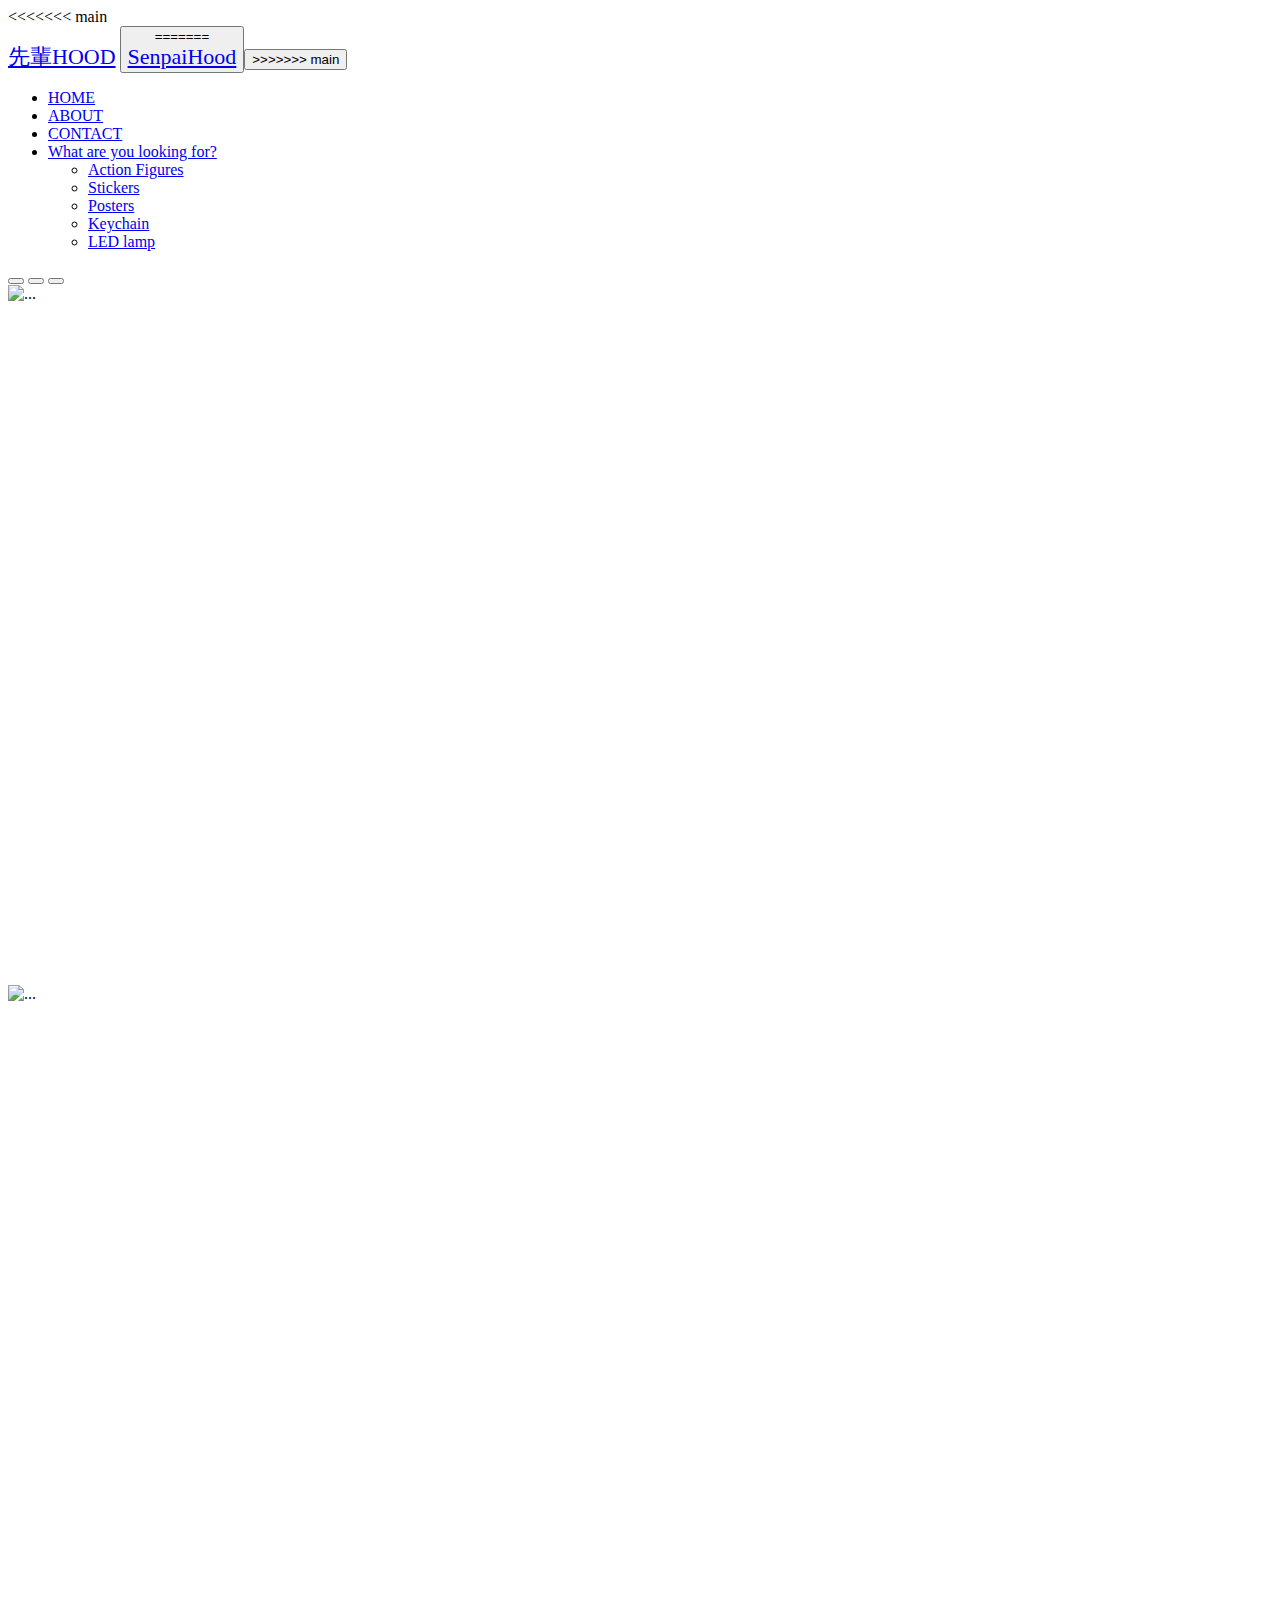
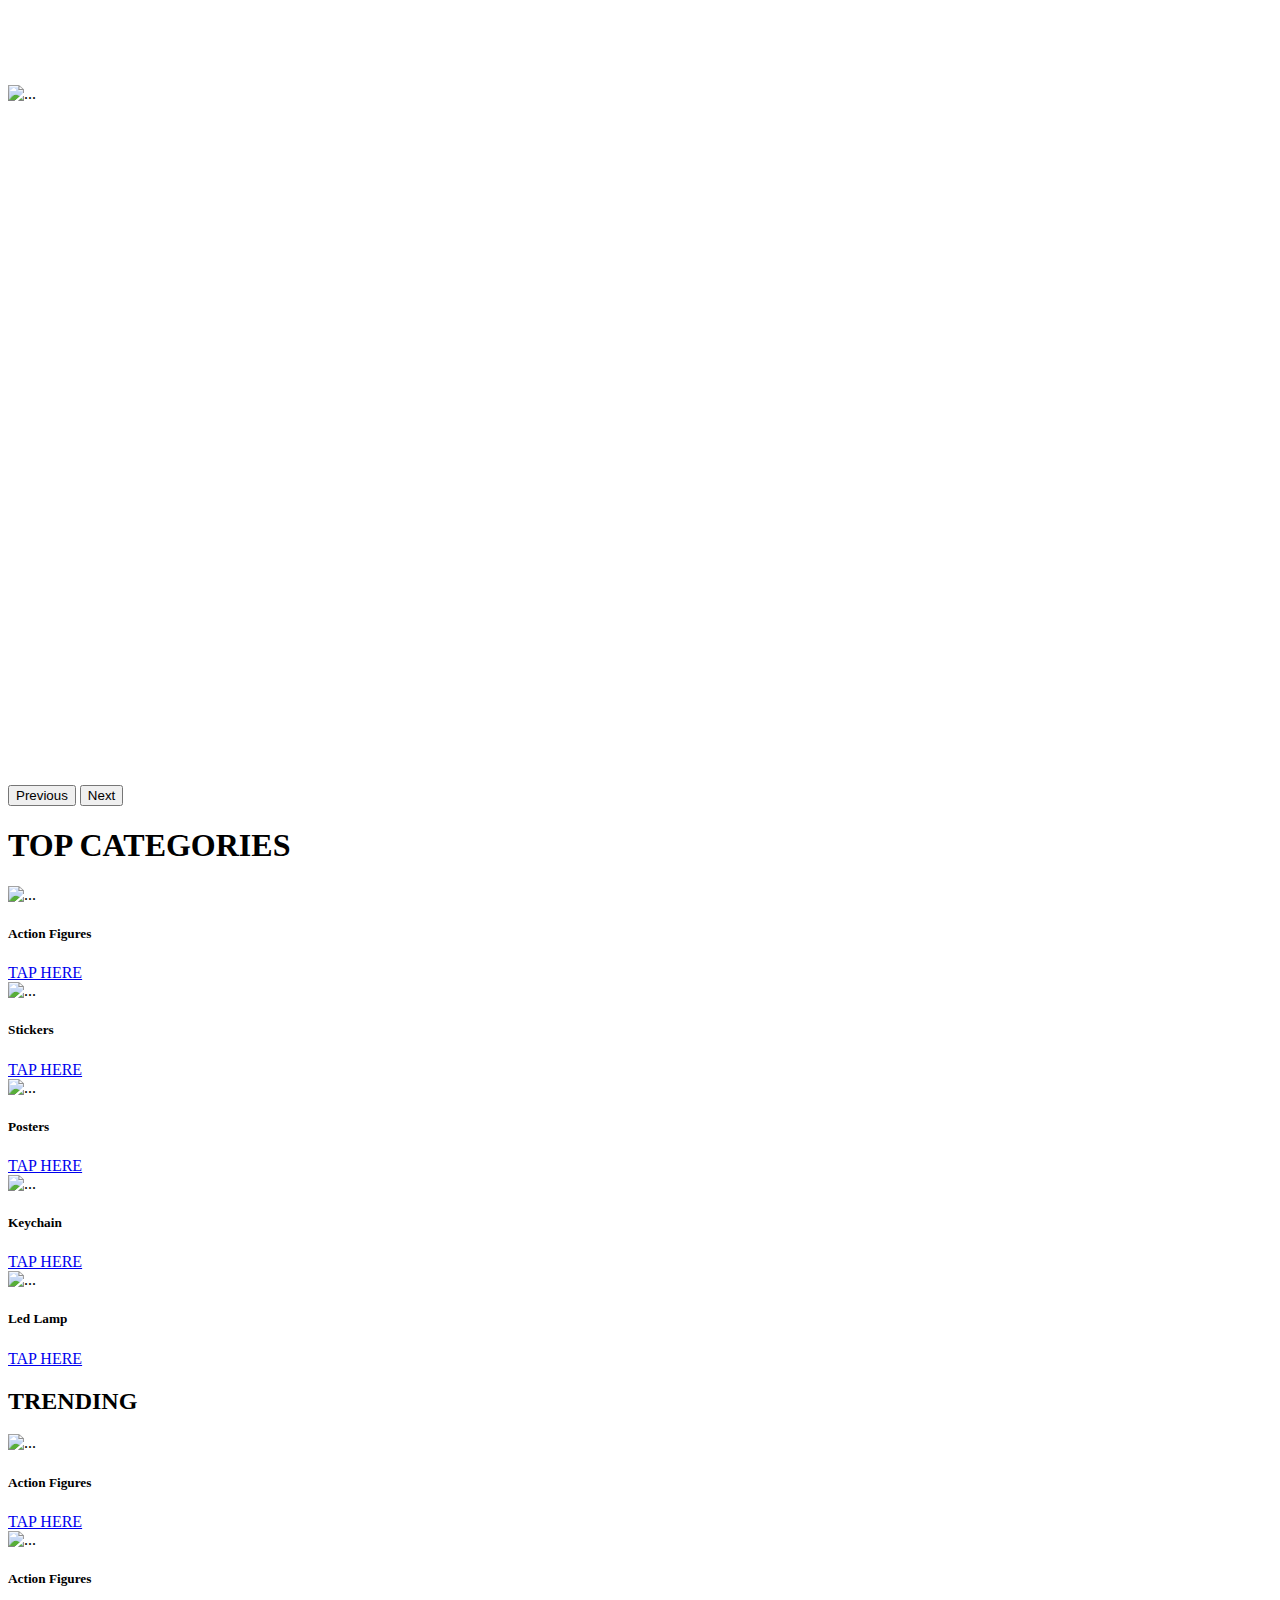
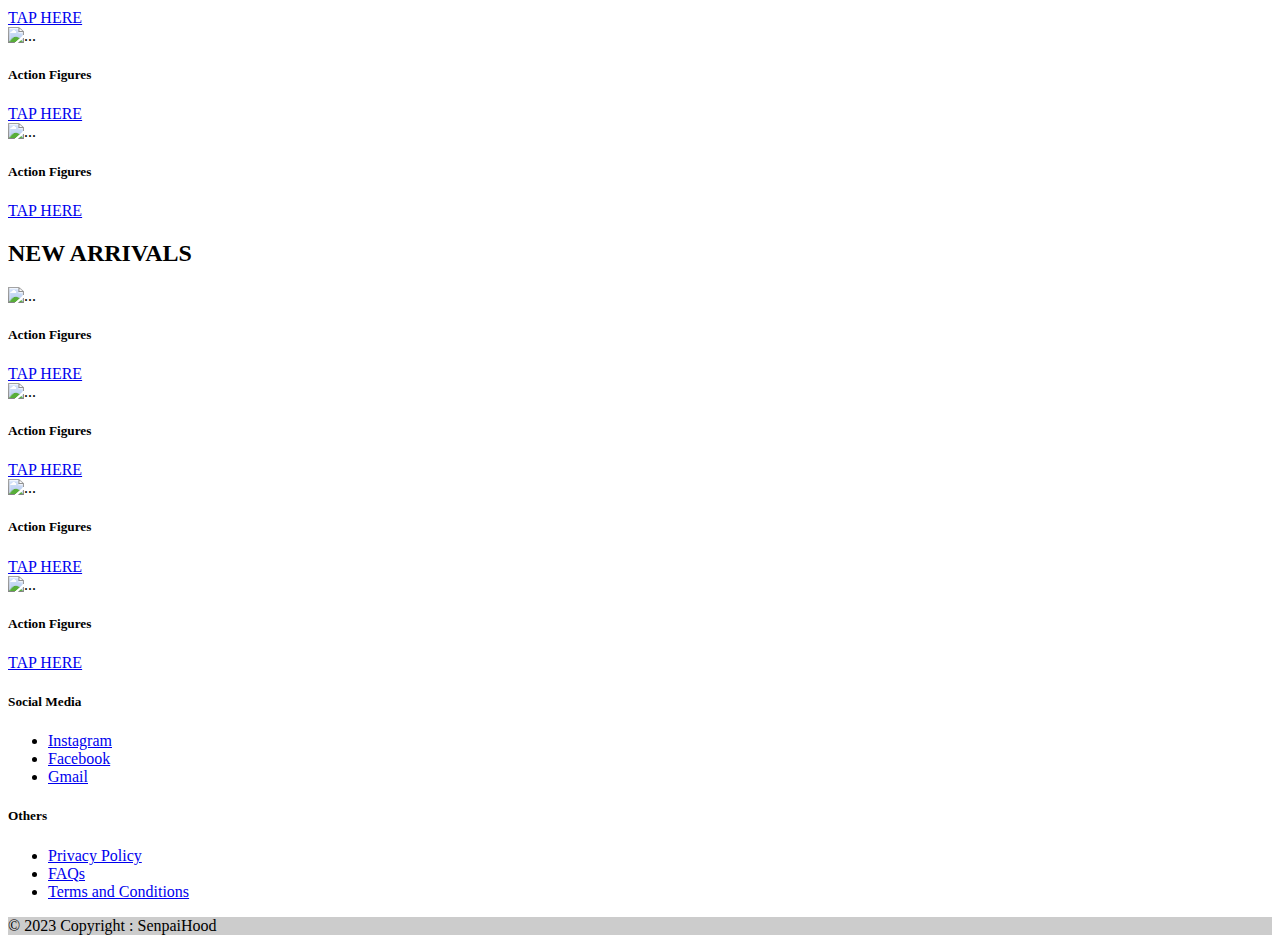
==== commit ab2074f1: "Revert "Revert "updated all the pages""" ====
--- a/index.html
+++ b/index.html
@@ -1,5 +1,35 @@
 <!DOCTYPE html>
 <html lang="en">
+<<<<<<< main
+   <head>
+      <meta charset="UTF-8">
+      <meta http-equiv="X-UA-Compatible" content="IE=edge">
+      <meta name="viewport" content="width=device-width, initial-scale=1.0">
+      <title>SenpaiHood | Official Website</title>
+      <link href="https://cdn.jsdelivr.net/npm/bootstrap@5.0.2/dist/css/bootstrap.min.css" rel="stylesheet" integrity="sha384-EVSTQN3/azprG1Anm3QDgpJLIm9Nao0Yz1ztcQTwFspd3yD65VohhpuuCOmLASjC" crossorigin="anonymous">
+   </head>
+   <style>
+      .carousel-item{
+      height: 700px;
+      } 
+      .carousel-item img{
+      height: 700px;
+      }
+      @font-face {
+        font-family: spacexFont;
+        src: url(SpaceX.ttf);
+      }
+      .navbar-brand{
+        font-family: spacexFont;
+        font-size: 22px !important;
+      }
+   </style>
+   <body>
+      <nav class="navbar navbar-expand-lg navbar-dark bg-dark">
+         <div class="container-fluid">
+            <a class="navbar-brand" href="#">先輩HOOD</a>
+            <button class="navbar-toggler" type="button" data-bs-toggle="collapse" data-bs-target="#navbarSupportedContent" aria-controls="navbarSupportedContent" aria-expanded="false" aria-label="Toggle navigation">
+=======
 <head>
     <meta charset="UTF-8">
     <meta http-equiv="X-UA-Compatible" content="IE=edge">
@@ -21,6 +51,7 @@
         <div class="container-fluid">
           <a class="navbar-brand" href="#">SenpaiHood</a>
           <button class="navbar-toggler" type="button" data-bs-toggle="collapse" data-bs-target="#navbarSupportedContent" aria-controls="navbarSupportedContent" aria-expanded="false" aria-label="Toggle navigation">
+>>>>>>> main
             <span class="navbar-toggler-icon"></span>
           </button>
           <div class="collapse navbar-collapse" id="navbarSupportedContent">
@@ -245,4 +276,3 @@
 </body>
 <script src="https://cdn.jsdelivr.net/npm/bootstrap@5.0.2/dist/js/bootstrap.bundle.min.js" integrity="sha384-MrcW6ZMFYlzcLA8Nl+NtUVF0sA7MsXsP1UyJoMp4YLEuNSfAP+JcXn/tWtIaxVXM" crossorigin="anonymous"></script>
 </html>
-
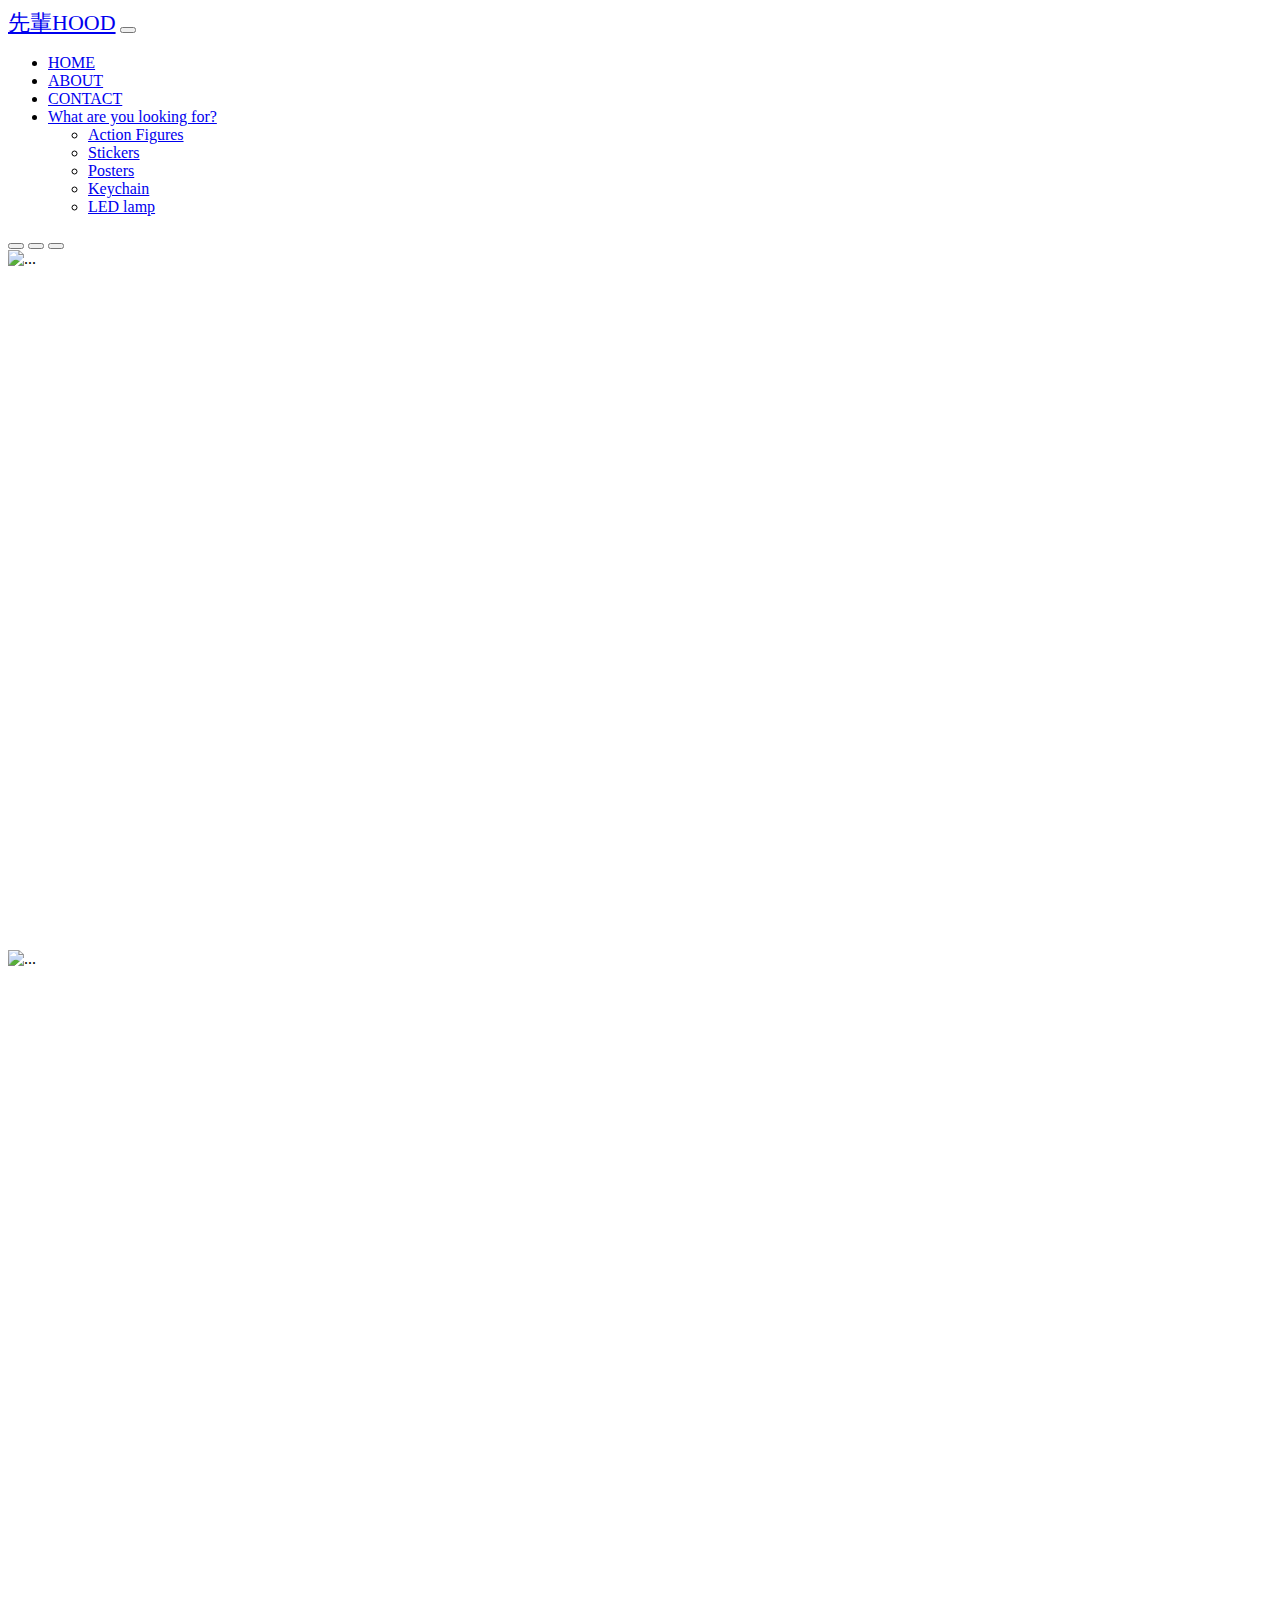
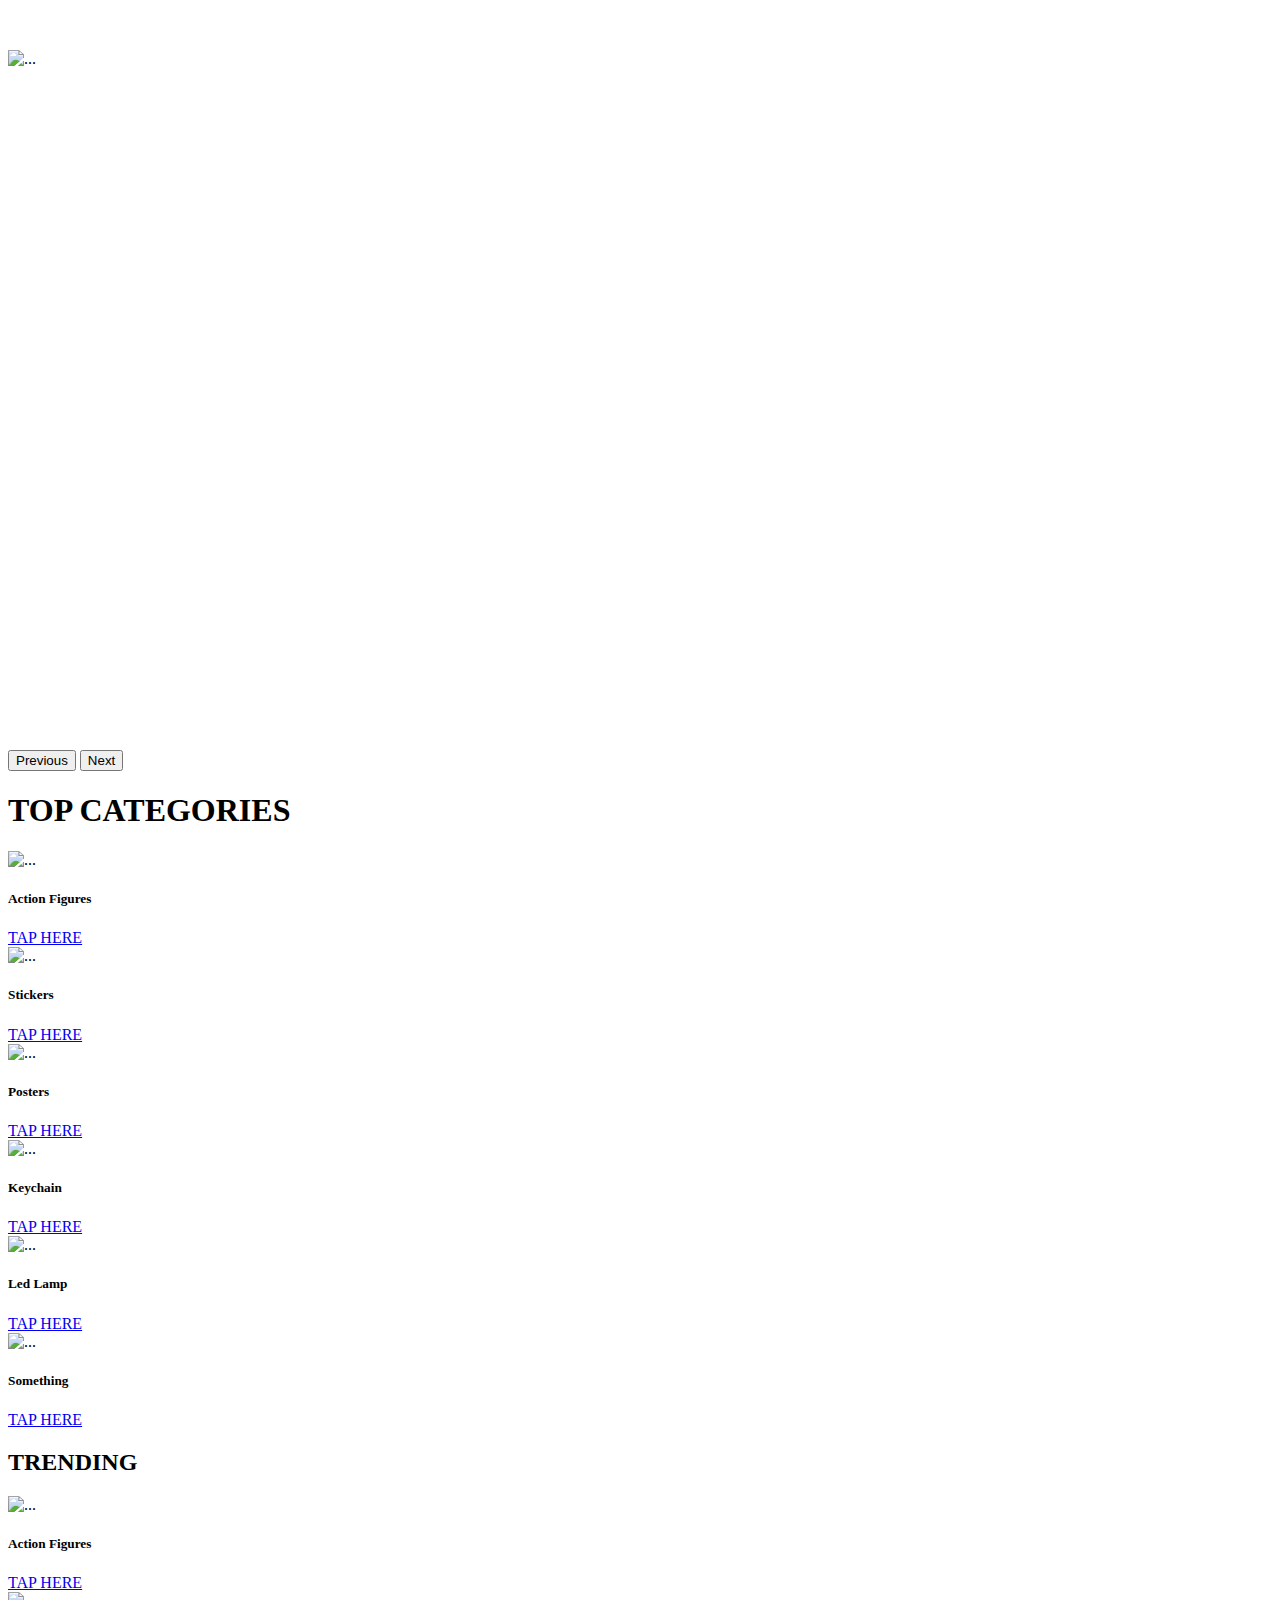
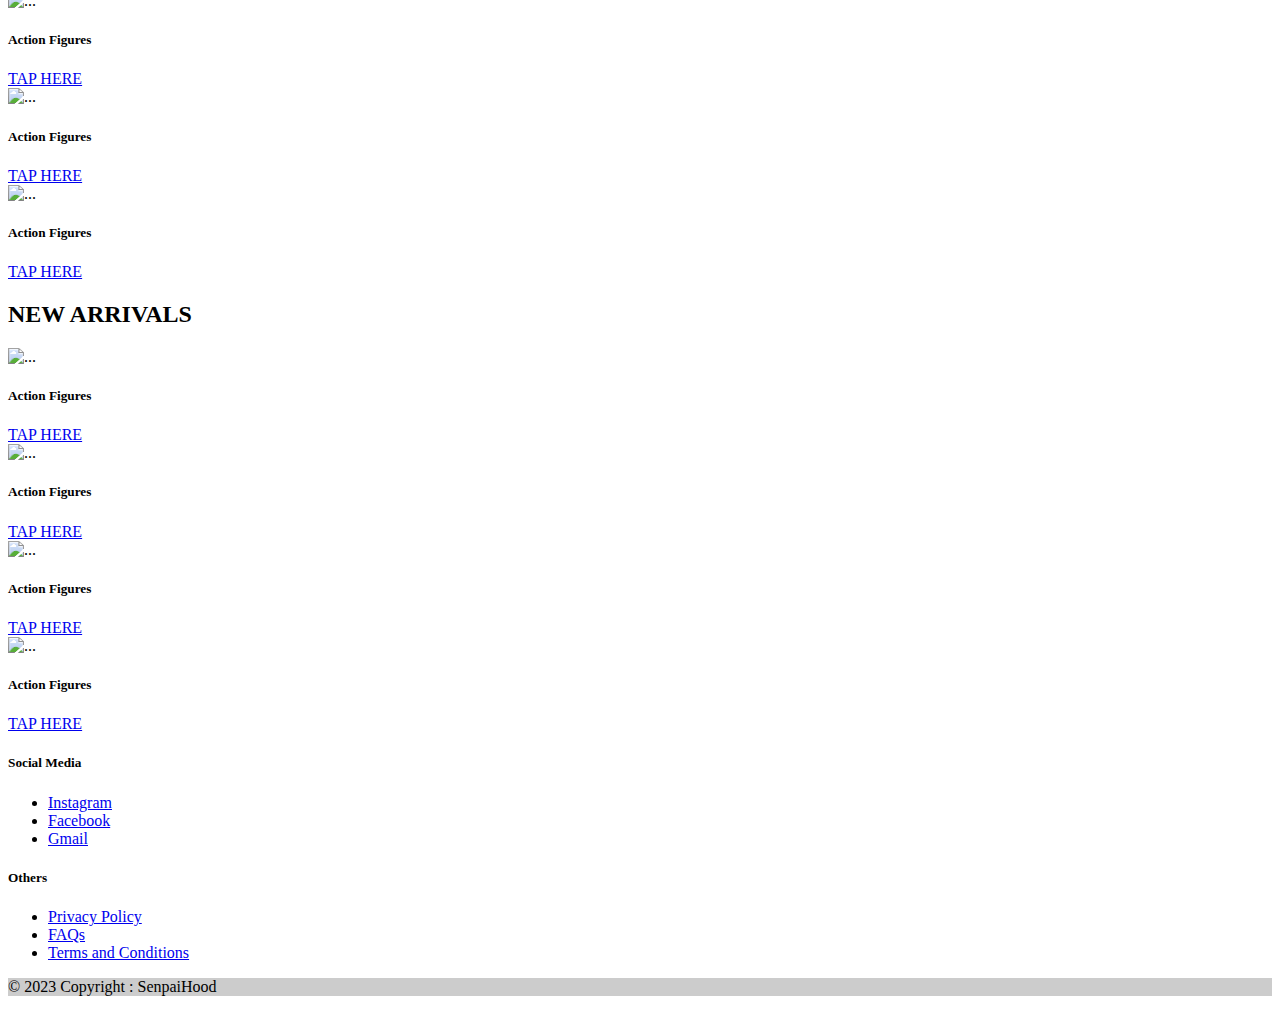
==== commit d891d361: "Update index.html" ====
--- a/index.html
+++ b/index.html
@@ -1,7 +1,6 @@
 <!DOCTYPE html>
 <html lang="en">
-<<<<<<< main
-   <head>
+ <head>
       <meta charset="UTF-8">
       <meta http-equiv="X-UA-Compatible" content="IE=edge">
       <meta name="viewport" content="width=device-width, initial-scale=1.0">
@@ -24,255 +23,264 @@
         font-size: 22px !important;
       }
    </style>
-   <body>
-      <nav class="navbar navbar-expand-lg navbar-dark bg-dark">
+<body>
+    <nav class="navbar navbar-expand-lg navbar-dark bg-dark">
          <div class="container-fluid">
             <a class="navbar-brand" href="#">先輩HOOD</a>
             <button class="navbar-toggler" type="button" data-bs-toggle="collapse" data-bs-target="#navbarSupportedContent" aria-controls="navbarSupportedContent" aria-expanded="false" aria-label="Toggle navigation">
-=======
-<head>
-    <meta charset="UTF-8">
-    <meta http-equiv="X-UA-Compatible" content="IE=edge">
-    <meta name="viewport" content="width=device-width, initial-scale=1.0">
-    <title>SenpaiHood | Official Website</title>
-</head>
-<style>
- .carousel-item{
-    height: 700px;
-} 
-.carousel-item img{
-    height: 700px;
-}
-
-</style>
-<link href="https://cdn.jsdelivr.net/npm/bootstrap@5.0.2/dist/css/bootstrap.min.css" rel="stylesheet" integrity="sha384-EVSTQN3/azprG1Anm3QDgpJLIm9Nao0Yz1ztcQTwFspd3yD65VohhpuuCOmLASjC" crossorigin="anonymous">
-<body>
-    <nav class="navbar navbar-expand-lg navbar-dark bg-dark">
-        <div class="container-fluid">
-          <a class="navbar-brand" href="#">SenpaiHood</a>
-          <button class="navbar-toggler" type="button" data-bs-toggle="collapse" data-bs-target="#navbarSupportedContent" aria-controls="navbarSupportedContent" aria-expanded="false" aria-label="Toggle navigation">
->>>>>>> main
             <span class="navbar-toggler-icon"></span>
           </button>
-          <div class="collapse navbar-collapse" id="navbarSupportedContent">
-            <ul class="navbar-nav me-auto mb-2 mb-lg-0">
+        <div class="collapse navbar-collapse" id="navbarSupportedContent">
+           <ul class="navbar-nav me-auto mb-2 mb-lg-0">
               <li class="nav-item">
-                <a class="nav-link active" aria-current="page" href="#">HOME</a>
+                 <a class="nav-link active" aria-current="page" href="#">HOME</a>
               </li>
               <li class="nav-item">
-                <a class="nav-link" href="about.html">ABOUT</a>
+                 <a class="nav-link" href="about.html">ABOUT</a>
               </li>
               <li class="nav-item">
-                <a class="nav-link" href="#contact">CONTACT</a>
+                 <a class="nav-link" href="#contact">CONTACT</a>
               </li>
               <li class="nav-item dropdown">
-                <a class="nav-link dropdown-toggle" href="#" id="navbarDropdown" role="button" data-bs-toggle="dropdown" aria-expanded="false">
-                  What are you looking for?
-                </a>
-                <ul class="dropdown-menu" aria-labelledby="navbarDropdown">
-                  <li><a class="dropdown-item" href="#">Action Figures</a></li>
-                  <li><a class="dropdown-item" href="#">Stickers</a></li>
-                  <li><a class="dropdown-item" href="#">Posters</a></li>
-                  <li><a class="dropdown-item" href="#">Keychain</a></li>
-                  <li><a class="dropdown-item" href="#">LED lamp</a></li>
-                </ul>
-              </li>
-            </ul>
-          </div>
-        </div>
-      </nav>
-      <div id="carouselExampleIndicators" class="carousel slide" data-bs-ride="carousel">
-        <div class="carousel-indicators">
-          <button type="button" data-bs-target="#carouselExampleIndicators" data-bs-slide-to="0" class="active" aria-current="true" aria-label="Slide 1"></button>
-          <button type="button" data-bs-target="#carouselExampleIndicators" data-bs-slide-to="1" aria-label="Slide 2"></button>
-          <button type="button" data-bs-target="#carouselExampleIndicators" data-bs-slide-to="2" aria-label="Slide 3"></button>
-        </div>
-        <div class="carousel-inner">
-          <div class="carousel-item active">
-            <img src="https://img.freepik.com/premium-photo/anime-art-style-environment-background-image_492154-389.jpg" class="d-block w-100 " alt="...">
-          </div>
-          <div class="carousel-item">
-            <img src="https://img.freepik.com/premium-photo/anime-nature-abstract-art-background-image_739292-1767.jpg" class="d-block w-100 " alt="...">
-          </div>
-          <div class="carousel-item">
-            <img src="https://www.pixelstalk.net/wp-content/uploads/2016/10/Anime-Landscape-Backgrounds.jpg" class="d-block w-100 " alt="...">
-          </div>
-        </div>
-        <button class="carousel-control-prev" type="button" data-bs-target="#carouselExampleIndicators" data-bs-slide="prev">
-          <span class="carousel-control-prev-icon" aria-hidden="true"></span>
-          <span class="visually-hidden">Previous</span>
-        </button>
-        <button class="carousel-control-next" type="button" data-bs-target="#carouselExampleIndicators" data-bs-slide="next">
-          <span class="carousel-control-next-icon" aria-hidden="true"></span>
-          <span class="visually-hidden">Next</span>
-        </button>
-      </div>
-      <div class="container">
-        <div class="text-center"> <h1>TOP CATEGORIES</h1> </div>
+                 <a class="nav-link dropdown-toggle" href="#" id="navbarDropdown" role="button" data-bs-toggle="dropdown" aria-expanded="false">
+                 What are you looking for?
+                 </a>
+                 <ul class="dropdown-menu" aria-labelledby="navbarDropdown">
+                    <li><a class="dropdown-item" href="#">Action Figures</a></li>
+                    <li><a class="dropdown-item" href="#">Stickers</a></li>
+                    <li><a class="dropdown-item" href="#">Posters</a></li>
+                    <li><a class="dropdown-item" href="#">Keychain</a></li>
+                    <li><a class="dropdown-item" href="#">LED lamp</a></li>
+                 </ul>
+              </li>
+           </ul>
+        </div>
+     </div>
+    </nav>
+    <div id="carouselExampleIndicators" class="carousel slide" data-bs-ride="carousel">
+      <div class="carousel-indicators">
+        <button type="button" data-bs-target="#carouselExampleIndicators" data-bs-slide-to="0" class="active" aria-current="true" aria-label="Slide 1"></button>
+        <button type="button" data-bs-target="#carouselExampleIndicators" data-bs-slide-to="1" aria-label="Slide 2"></button>
+        <button type="button" data-bs-target="#carouselExampleIndicators" data-bs-slide-to="2" aria-label="Slide 3"></button>
+     </div>
+     <div class="carousel-inner">
+        <div class="carousel-item active">
+           <img src="https://img.freepik.com/premium-photo/anime-art-style-environment-background-image_492154-389.jpg" class="d-block w-100 " alt="...">
+        </div>
+        <div class="carousel-item">
+           <img src="https://img.freepik.com/premium-photo/anime-nature-abstract-art-background-image_739292-1767.jpg" class="d-block w-100 " alt="...">
+        </div>
+        <div class="carousel-item">
+           <img src="https://www.pixelstalk.net/wp-content/uploads/2016/10/Anime-Landscape-Backgrounds.jpg" class="d-block w-100 " alt="...">
+        </div>
+     </div>
+     <button class="carousel-control-prev" type="button" data-bs-target="#carouselExampleIndicators" data-bs-slide="prev">
+     <span class="carousel-control-prev-icon" aria-hidden="true"></span>
+     <span class="visually-hidden">Previous</span>
+     </button>
+     <button class="carousel-control-next" type="button" data-bs-target="#carouselExampleIndicators" data-bs-slide="next">
+     <span class="carousel-control-next-icon" aria-hidden="true"></span>
+     <span class="visually-hidden">Next</span>
+     </button>
+  </div>
+  <div class="container">
+    <div class="top-categories">
+      <div class="text-center">
+         <h1>TOP CATEGORIES</h1>
+      </div>
+      <div class="row">
+         <div class = "col -sm-3 pb-5 bx-2 by -2">
+            <div class="card" style="width: 18rem;">
+               <img src="https://w0.peakpx.com/wallpaper/127/830/HD-wallpaper-midoriya-izuku-anime-my-hero-academy.jpg" class="card-img-top" alt="...">
+               <div class="card-body">
+                  <h5 class="card-title">Action Figures</h5>
+                  <a href="#" class="btn btn-primary">TAP HERE</a>
+               </div>
+            </div>
+         </div>
+         <div class = "col -sm-3 pb-5 bx-2 by -2">
+            <div class="card" style="width: 18rem;">
+               <img src="https://w0.peakpx.com/wallpaper/127/830/HD-wallpaper-midoriya-izuku-anime-my-hero-academy.jpg" class="card-img-top" alt="...">
+               <div class="card-body">
+                  <h5 class="card-title">Stickers</h5>
+                  <a href="#" class="btn btn-primary">TAP HERE</a>
+               </div>
+            </div>
+         </div>
+         <div class = "col -sm-3 pb-5 bx-2 by -2">
+            <div class="card" style="width: 18rem;">
+               <img src="https://w0.peakpx.com/wallpaper/127/830/HD-wallpaper-midoriya-izuku-anime-my-hero-academy.jpg" class="card-img-top" alt="...">
+               <div class="card-body">
+                  <h5 class="card-title">Posters</h5>
+                  <a href="#" class="btn btn-primary">TAP HERE</a>
+               </div>
+            </div>
+         </div>
+      </div>
+      <div class="row">
+         <div class = "col -sm-3 pb-5 bx-2 by -2">
+            <div class="card" style="width: 18rem;">
+               <img src="https://w0.peakpx.com/wallpaper/127/830/HD-wallpaper-midoriya-izuku-anime-my-hero-academy.jpg" class="card-img-top" alt="...">
+               <div class="card-body">
+                  <h5 class="card-title">Keychain</h5>
+                  <a href="#" class="btn btn-primary">TAP HERE</a>
+               </div>
+            </div>
+         </div>
+         <div class = "col -sm-3 pb-5 bx-2 by -2">
+            <div class="card" style="width: 18rem;">
+               <img src="https://w0.peakpx.com/wallpaper/127/830/HD-wallpaper-midoriya-izuku-anime-my-hero-academy.jpg" class="card-img-top" alt="...">
+               <div class="card-body">
+                  <h5 class="card-title">Led Lamp</h5>
+                  <a href="#" class="btn btn-primary">TAP HERE</a>
+               </div>
+            </div>
+         </div>
+         <div class = "col -sm-3 pb-5 bx-2 by -2">
+            <div class="card" style="width: 18rem;">
+               <img src="https://w0.peakpx.com/wallpaper/127/830/HD-wallpaper-midoriya-izuku-anime-my-hero-academy.jpg" class="card-img-top" alt="...">
+               <div class="card-body">
+                  <h5 class="card-title">Something</h5>
+                  <a href="#" class="btn btn-primary">TAP HERE</a>
+               </div>
+            </div>
+         </div>
+      </div>
+   </div>
+   <div class="trending-section">
+      <div class="text-center">
+         <h2>TRENDING</h2>
+      </div>
+      <div class="row">
+         <div class = "col -sm-3 pb-5 bx-2 by -2">
+            <div class="card" style="width: 18rem;">
+               <img src="https://w0.peakpx.com/wallpaper/127/830/HD-wallpaper-midoriya-izuku-anime-my-hero-academy.jpg" class="card-img-top" alt="...">
+               <div class="card-body">
+                  <h5 class="card-title">Action Figures</h5>
+                  <a href="#" class="btn btn-primary">TAP HERE</a>
+               </div>
+            </div>
+         </div>
+         <div class = "col -sm-3 pb-5 bx-2 by -2">
+            <div class="card" style="width: 18rem;">
+               <img src="https://w0.peakpx.com/wallpaper/127/830/HD-wallpaper-midoriya-izuku-anime-my-hero-academy.jpg" class="card-img-top" alt="...">
+               <div class="card-body">
+                  <h5 class="card-title">Action Figures</h5>
+                  <a href="#" class="btn btn-primary">TAP HERE</a>
+               </div>
+            </div>
+         </div>
+         <div class = "col -sm-3 pb-5 bx-2 by -2">
+            <div class="card" style="width: 18rem;">
+               <img src="https://w0.peakpx.com/wallpaper/127/830/HD-wallpaper-midoriya-izuku-anime-my-hero-academy.jpg" class="card-img-top" alt="...">
+               <div class="card-body">
+                  <h5 class="card-title">Action Figures</h5>
+                  <a href="#" class="btn btn-primary">TAP HERE</a>
+               </div>
+            </div>
+         </div>
+         <div class = "col -sm-3 pb-5 bx-2 by -2">
+            <div class="card" style="width: 18rem;">
+               <img src="https://w0.peakpx.com/wallpaper/127/830/HD-wallpaper-midoriya-izuku-anime-my-hero-academy.jpg" class="card-img-top" alt="...">
+               <div class="card-body">
+                  <h5 class="card-title">Action Figures</h5>
+                  <a href="#" class="btn btn-primary">TAP HERE</a>
+               </div>
+            </div>
+         </div>
+      </div>
+   </div>
+   <div class="new-arrivals">
+      <div class="text-center">
+         <h2> NEW ARRIVALS </h2>
+      </div>
+      <div class="row">
+         <div class = "col -sm-3 pb-5 bx-2 by -2">
+            <div class="card" style="width: 18rem;">
+               <img src="https://w0.peakpx.com/wallpaper/127/830/HD-wallpaper-midoriya-izuku-anime-my-hero-academy.jpg" class="card-img-top" alt="...">
+               <div class="card-body">
+                  <h5 class="card-title">Action Figures</h5>
+                  <a href="#" class="btn btn-primary">TAP HERE</a>
+               </div>
+            </div>
+         </div>
+         <div class = "col -sm-3 pb-5 bx-2 by -2">
+            <div class="card" style="width: 18rem;">
+               <img src="https://w0.peakpx.com/wallpaper/127/830/HD-wallpaper-midoriya-izuku-anime-my-hero-academy.jpg" class="card-img-top" alt="...">
+               <div class="card-body">
+                  <h5 class="card-title">Action Figures</h5>
+                  <a href="#" class="btn btn-primary">TAP HERE</a>
+               </div>
+            </div>
+         </div>
+         <div class = "col -sm-3 pb-5 bx-2 by -2">
+            <div class="card" style="width: 18rem;">
+               <img src="https://w0.peakpx.com/wallpaper/127/830/HD-wallpaper-midoriya-izuku-anime-my-hero-academy.jpg" class="card-img-top" alt="...">
+               <div class="card-body">
+                  <h5 class="card-title">Action Figures</h5>
+                  <a href="#" class="btn btn-primary">TAP HERE</a>
+               </div>
+            </div>
+         </div>
+         <div class = "col -sm-3 pb-5 bx-2 by -2">
+            <div class="card" style="width: 18rem;">
+               <img src="https://w0.peakpx.com/wallpaper/127/830/HD-wallpaper-midoriya-izuku-anime-my-hero-academy.jpg" class="card-img-top" alt="...">
+               <div class="card-body">
+                  <h5 class="card-title">Action Figures</h5>
+                  <a href="#" class="btn btn-primary">TAP HERE</a>
+               </div>
+            </div>
+         </div>
+      </div>
+   </div>
+</div>
+<footer class="bg-dark text-center text-lg-start" id="contact">
+      <!-- Grid container -->
+      <div class="container p-4">
+        <!--Grid row-->
         <div class="row">
-          <div class = "col -sm-3 pb-5 bx-2 by -2">
-            <div class="card" style="width: 18rem;">
-            <img src="https://w0.peakpx.com/wallpaper/127/830/HD-wallpaper-midoriya-izuku-anime-my-hero-academy.jpg" class="card-img-top" alt="...">
-            <div class="card-body">
-              <h5 class="card-title">Action Figures</h5>
-              <a href="#" class="btn btn-primary">TAP HERE</a>
-            </div></div>
-        </div>
-        <div class = "col -sm-3 pb-5 bx-2 by -2">
-          <div class="card" style="width: 18rem;">
-          <img src="https://w0.peakpx.com/wallpaper/127/830/HD-wallpaper-midoriya-izuku-anime-my-hero-academy.jpg" class="card-img-top" alt="...">
-          <div class="card-body">
-            <h5 class="card-title">Stickers</h5>
-            <a href="#" class="btn btn-primary">TAP HERE</a>
-          </div></div>
-      </div>
-      <div class = "col -sm-3 pb-5 bx-2 by -2">
-        <div class="card" style="width: 18rem;">
-        <img src="https://w0.peakpx.com/wallpaper/127/830/HD-wallpaper-midoriya-izuku-anime-my-hero-academy.jpg" class="card-img-top" alt="...">
-        <div class="card-body">
-          <h5 class="card-title">Posters</h5>
-          <a href="#" class="btn btn-primary">TAP HERE</a>
-        </div></div>
-    </div>
-    <div class="row">
-      <div class = "col -sm-3 pb-5 bx-2 by -2">
-        <div class="card" style="width: 18rem;">
-        <img src="https://w0.peakpx.com/wallpaper/127/830/HD-wallpaper-midoriya-izuku-anime-my-hero-academy.jpg" class="card-img-top" alt="...">
-        <div class="card-body">
-          <h5 class="card-title">Keychain</h5>
-          <a href="#" class="btn btn-primary">TAP HERE</a>
-        </div></div>
-      </div>
-      <div class = "col -sm-3 pb-5 bx-2 by -2">
-        <div class="card" style="width: 18rem;">
-        <img src="https://w0.peakpx.com/wallpaper/127/830/HD-wallpaper-midoriya-izuku-anime-my-hero-academy.jpg" class="card-img-top" alt="...">
-        <div class="card-body">
-          <h5 class="card-title">Led Lamp</h5>
-          <a href="#" class="btn btn-primary">TAP HERE</a>
-        </div></div>
-      </div>
-      <div class="container">
-        <div class="text-center"><h2>TRENDING</h2></div>
-        <div class="row">
-          <div class = "col -sm-3 pb-5 bx-2 by -2">
-            <div class="card" style="width: 18rem;">
-            <img src="https://w0.peakpx.com/wallpaper/127/830/HD-wallpaper-midoriya-izuku-anime-my-hero-academy.jpg" class="card-img-top" alt="...">
-            <div class="card-body">
-              <h5 class="card-title">Action Figures</h5>
-              <a href="#" class="btn btn-primary">TAP HERE</a>
-            </div></div>
-        </div>
-        <div class = "col -sm-3 pb-5 bx-2 by -2">
-          <div class="card" style="width: 18rem;">
-          <img src="https://w0.peakpx.com/wallpaper/127/830/HD-wallpaper-midoriya-izuku-anime-my-hero-academy.jpg" class="card-img-top" alt="...">
-          <div class="card-body">
-            <h5 class="card-title">Action Figures</h5>
-            <a href="#" class="btn btn-primary">TAP HERE</a>
-          </div></div>
-      </div>
-      <div class = "col -sm-3 pb-5 bx-2 by -2">
-        <div class="card" style="width: 18rem;">
-        <img src="https://w0.peakpx.com/wallpaper/127/830/HD-wallpaper-midoriya-izuku-anime-my-hero-academy.jpg" class="card-img-top" alt="...">
-        <div class="card-body">
-          <h5 class="card-title">Action Figures</h5>
-          <a href="#" class="btn btn-primary">TAP HERE</a>
-        </div></div>
-    </div>
-     <div class = "col -sm-3 pb-5 bx-2 by -2">
-            <div class="card" style="width: 18rem;">
-            <img src="https://w0.peakpx.com/wallpaper/127/830/HD-wallpaper-midoriya-izuku-anime-my-hero-academy.jpg" class="card-img-top" alt="...">
-            <div class="card-body">
-              <h5 class="card-title">Action Figures</h5>
-              <a href="#" class="btn btn-primary">TAP HERE</a>
-            </div></div>
-        </div>
-      </div>
-      <div class="container">
-        <div class="text-center"><h2> NEW ARRIVALS </h2></div>
-        <div class="row">
-          <div class = "col -sm-3 pb-5 bx-2 by -2">
-            <div class="card" style="width: 18rem;">
-            <img src="https://w0.peakpx.com/wallpaper/127/830/HD-wallpaper-midoriya-izuku-anime-my-hero-academy.jpg" class="card-img-top" alt="...">
-            <div class="card-body">
-              <h5 class="card-title">Action Figures</h5>
-              <a href="#" class="btn btn-primary">TAP HERE</a>
-            </div></div>
-        </div>
-        <div class = "col -sm-3 pb-5 bx-2 by -2">
-          <div class="card" style="width: 18rem;">
-          <img src="https://w0.peakpx.com/wallpaper/127/830/HD-wallpaper-midoriya-izuku-anime-my-hero-academy.jpg" class="card-img-top" alt="...">
-          <div class="card-body">
-            <h5 class="card-title">Action Figures</h5>
-            <a href="#" class="btn btn-primary">TAP HERE</a>
-          </div></div>
-      </div>
-      <div class = "col -sm-3 pb-5 bx-2 by -2">
-        <div class="card" style="width: 18rem;">
-        <img src="https://w0.peakpx.com/wallpaper/127/830/HD-wallpaper-midoriya-izuku-anime-my-hero-academy.jpg" class="card-img-top" alt="...">
-        <div class="card-body">
-          <h5 class="card-title">Action Figures</h5>
-          <a href="#" class="btn btn-primary">TAP HERE</a>
-        </div></div>
-    </div>
-     <div class = "col -sm-3 pb-5 bx-2 by -2">
-            <div class="card" style="width: 18rem;">
-            <img src="https://w0.peakpx.com/wallpaper/127/830/HD-wallpaper-midoriya-izuku-anime-my-hero-academy.jpg" class="card-img-top" alt="...">
-            <div class="card-body">
-              <h5 class="card-title">Action Figures</h5>
-              <a href="#" class="btn btn-primary">TAP HERE</a>
-            </div></div>
-        </div>
-      </div>
-      <footer class="bg-dark text-center text-lg-start" id="contact">
-		  <!-- Grid container -->
-		  <div class="container p-4">
-		    <!--Grid row-->
-		    <div class="row">
-		      <!--Grid column-->
-		      <div class="col-lg-3 col-md-6 mb-4 mb-md-0">
-		      	<h5 class="text-uppercase mb-0 text-light">Social Media</h5>
-		        <ul class="list-unstyled mb-0">
-		          <li class="pt-2">
-		            <a href="https://www.instagram.com/senpaihood/" class="text-light text-decoration-none" target="_blank">Instagram</a>
-		          </li>
-		          <li class="pt-2">
-		            <a href="https://www.facebook.com/profile.php?id=100092582041732&mibextid=ZbWKwL" class="text-light text-decoration-none" target="_blank">Facebook</a>
-		          </li>
-              <li class="pt-2">
-		            <a href="mailto:senpaiiiihood@gmail.com" class="text-light text-decoration-none" target="_blank">Gmail</a>
-		          </li>
-		        </ul>
-		      </div>
-		      <!--Grid column-->
-
-		      <!--Grid column-->
-		      <div class="col-lg-3 col-md-6 mb-4 mb-md-0">
-		        <h5 class="text-uppercase mb-0 text-light">Others</h5>
-
-		        <ul class="list-unstyled">
-		          <li class="pt-2">
-		            <a href="privacypolicy.html" class="text-light text-decoration-none">Privacy Policy</a>
-		          </li>
-		          <li class="pt-2">
-		            <a href="faq.html" class="text-light text-decoration-none">FAQs</a>
-		          </li>
-		          <li class="pt-2">
-		            <a href="termsandconditions.html" class="text-light text-decoration-none">Terms and Conditions</a>
-		          </li>
-		        </ul>
-		      </div>
-		      <!--Grid column-->
-		    </div>
-		    <!--Grid row-->
-		  </div>
-		  <!-- Grid container -->
-
-		  <!-- Copyright -->
-		  <div class="text-center p-3" style="background-color: rgba(0, 0, 0, 0.2);">
-		    <p class="text-light pt-2">&copy; 2023 Copyright : SenpaiHood</p>
-		  </div>
-		  <!-- Copyright -->
-		</footer>
+           <!--Grid column-->
+           <div class="col-lg-3 col-md-6 mb-4 mb-md-0">
+              <h5 class="text-uppercase mb-0 text-light">Social Media</h5>
+              <ul class="list-unstyled mb-0">
+                 <li class="pt-2">
+                    <a href="https://www.instagram.com/senpaihood/" class="text-light text-decoration-none" target="_blank">Instagram</a>
+                 </li>
+                 <li class="pt-2">
+                    <a href="https://www.facebook.com/profile.php?id=100092582041732&mibextid=ZbWKwL" class="text-light text-decoration-none" target="_blank">Facebook</a>
+                 </li>
+                 <li class="pt-2">
+                    <a href="mailto:senpaiiiihood@gmail.com" class="text-light text-decoration-none" target="_blank">Gmail</a>
+                 </li>
+              </ul>
+           </div>
+           <!--Grid column-->
+           <!--Grid column-->
+           <div class="col-lg-3 col-md-6 mb-4 mb-md-0">
+              <h5 class="text-uppercase mb-0 text-light">Others</h5>
+              <ul class="list-unstyled">
+                 <li class="pt-2">
+                    <a href="privacypolicy.html" class="text-light text-decoration-none">Privacy Policy</a>
+                 </li>
+                 <li class="pt-2">
+                    <a href="faq.html" class="text-light text-decoration-none">FAQs</a>
+                 </li>
+                 <li class="pt-2">
+                    <a href="termsandconditions.html" class="text-light text-decoration-none">Terms and Conditions</a>
+                 </li>
+              </ul>
+           </div>
+           <!--Grid column-->
+        </div>
+        <!--Grid row-->
+     </div>
+     <!-- Grid container -->
+     <!-- Copyright -->
+     <div class="text-center p-3" style="background-color: rgba(0, 0, 0, 0.2);">
+        <p class="text-light pt-2">&copy; 2023 Copyright : SenpaiHood</p>
+     </div>
+     <!-- Copyright -->
+  </footer>
 </body>
 <script src="https://cdn.jsdelivr.net/npm/bootstrap@5.0.2/dist/js/bootstrap.bundle.min.js" integrity="sha384-MrcW6ZMFYlzcLA8Nl+NtUVF0sA7MsXsP1UyJoMp4YLEuNSfAP+JcXn/tWtIaxVXM" crossorigin="anonymous"></script>
 </html>
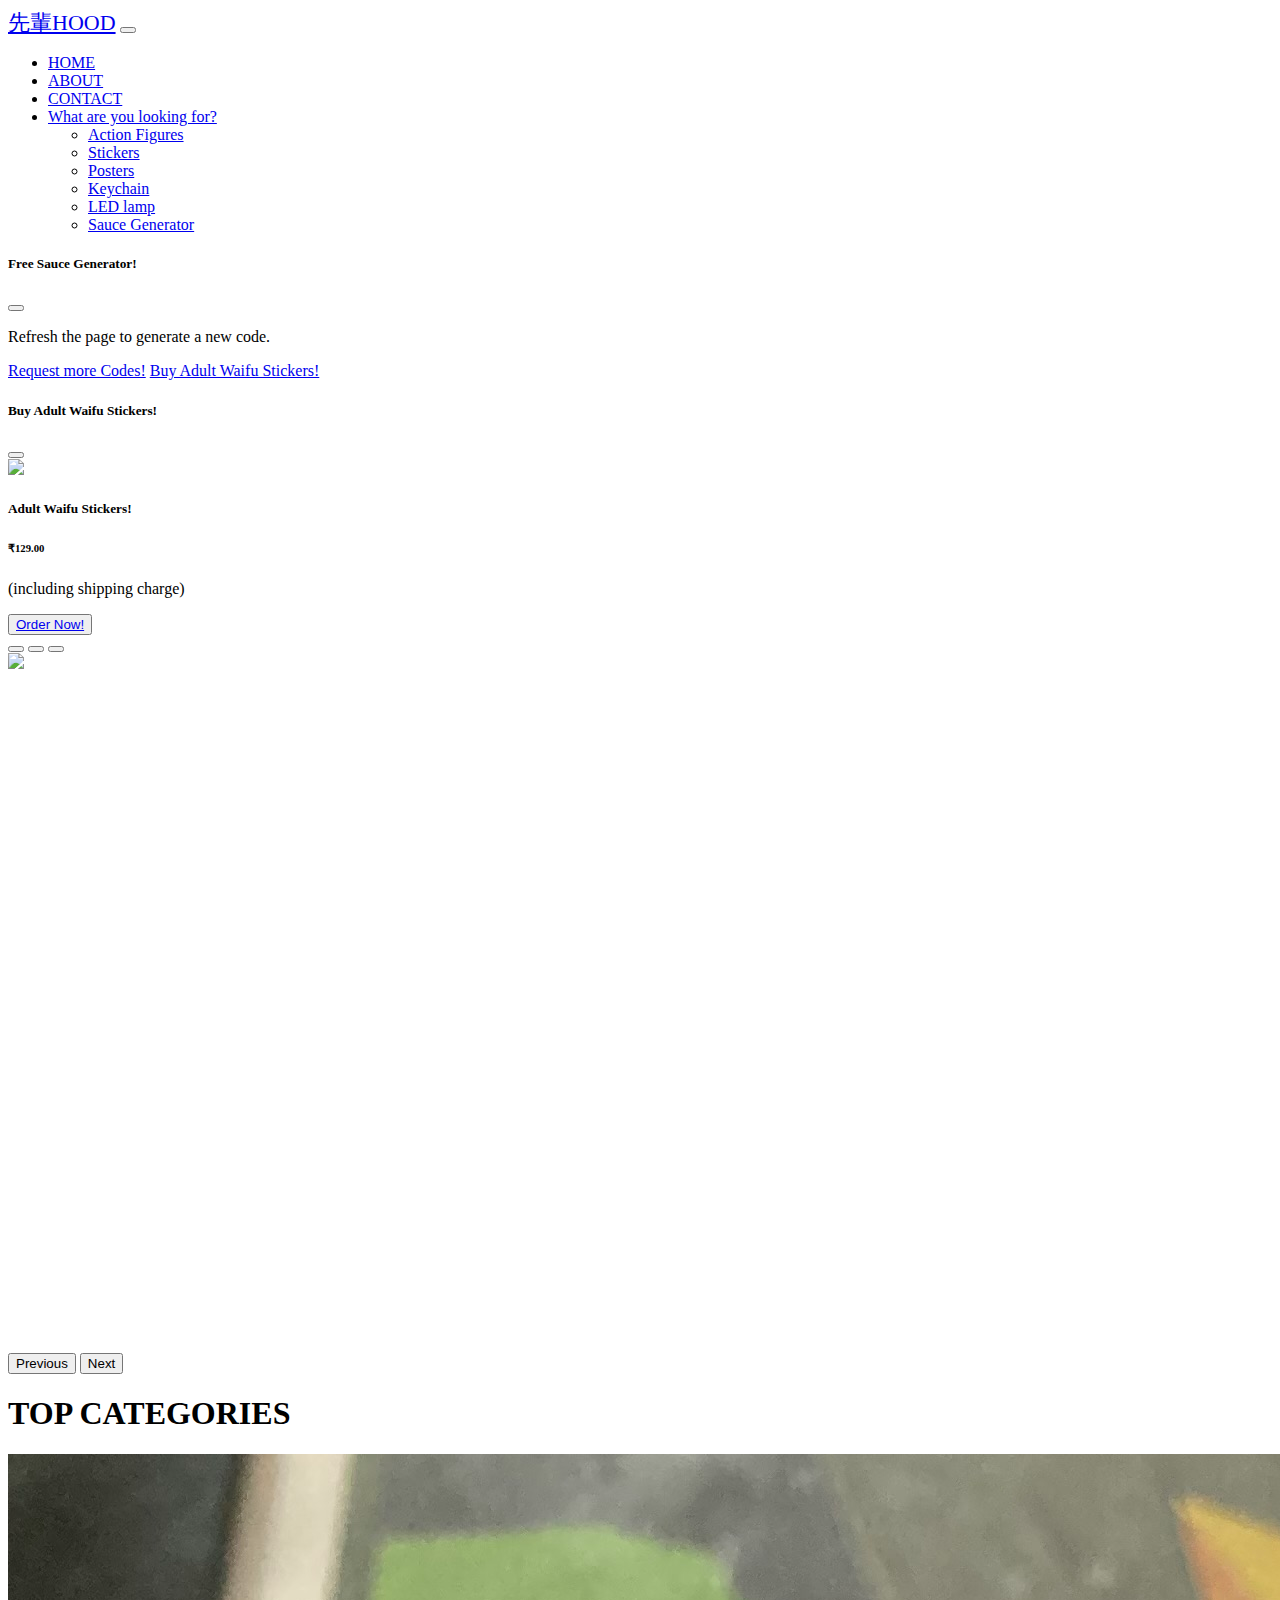
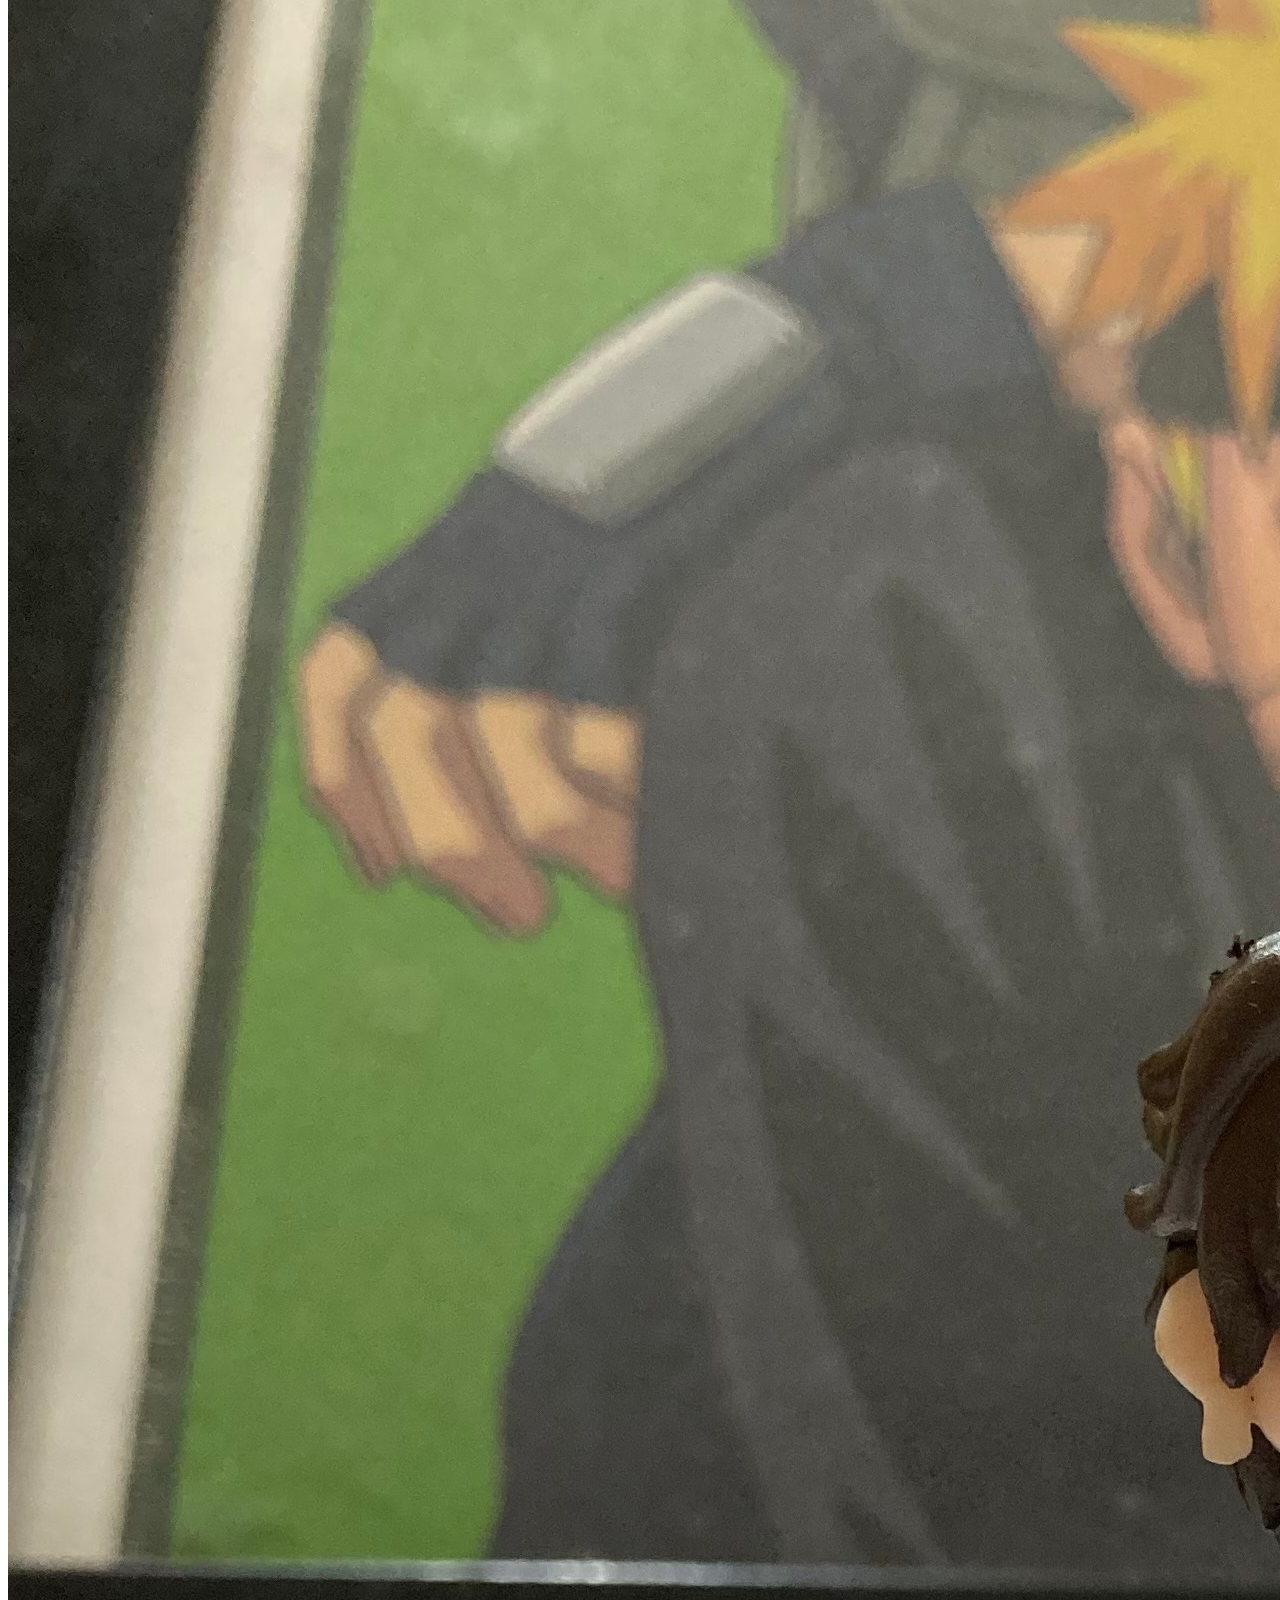
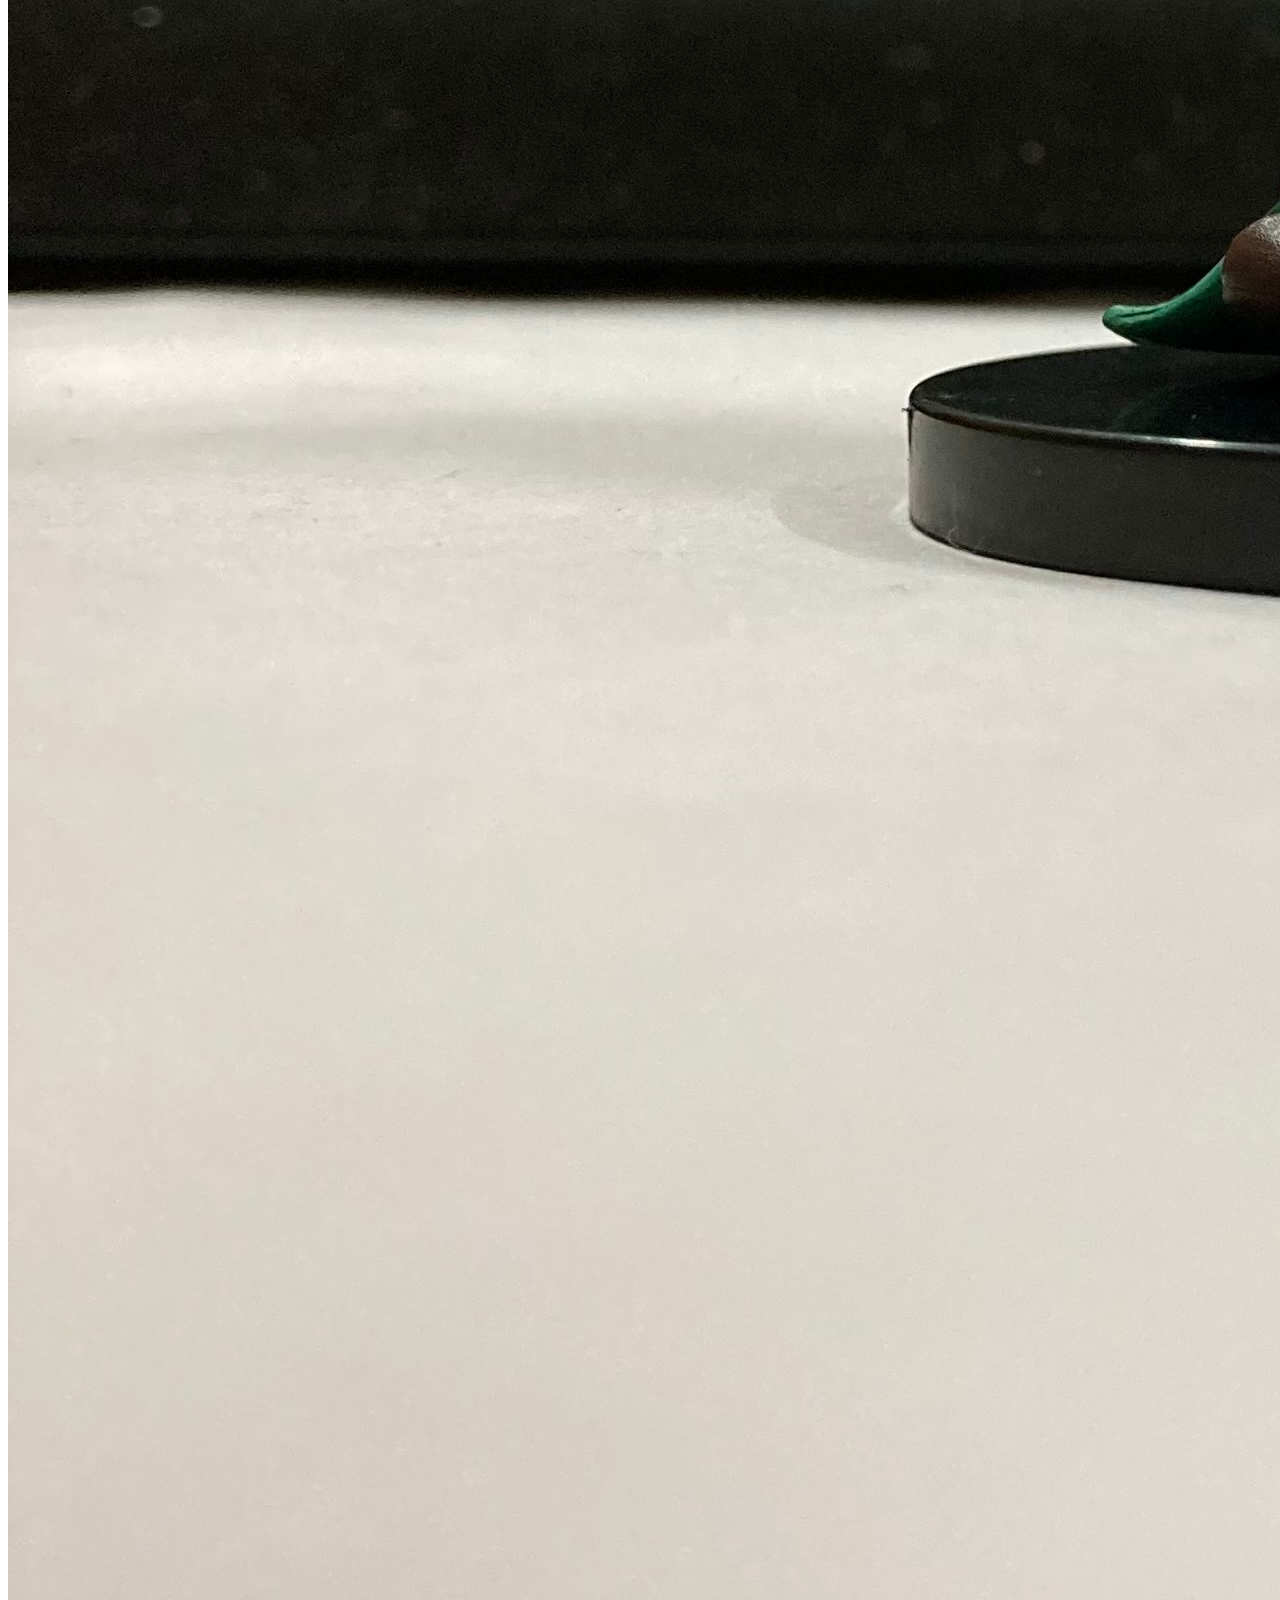
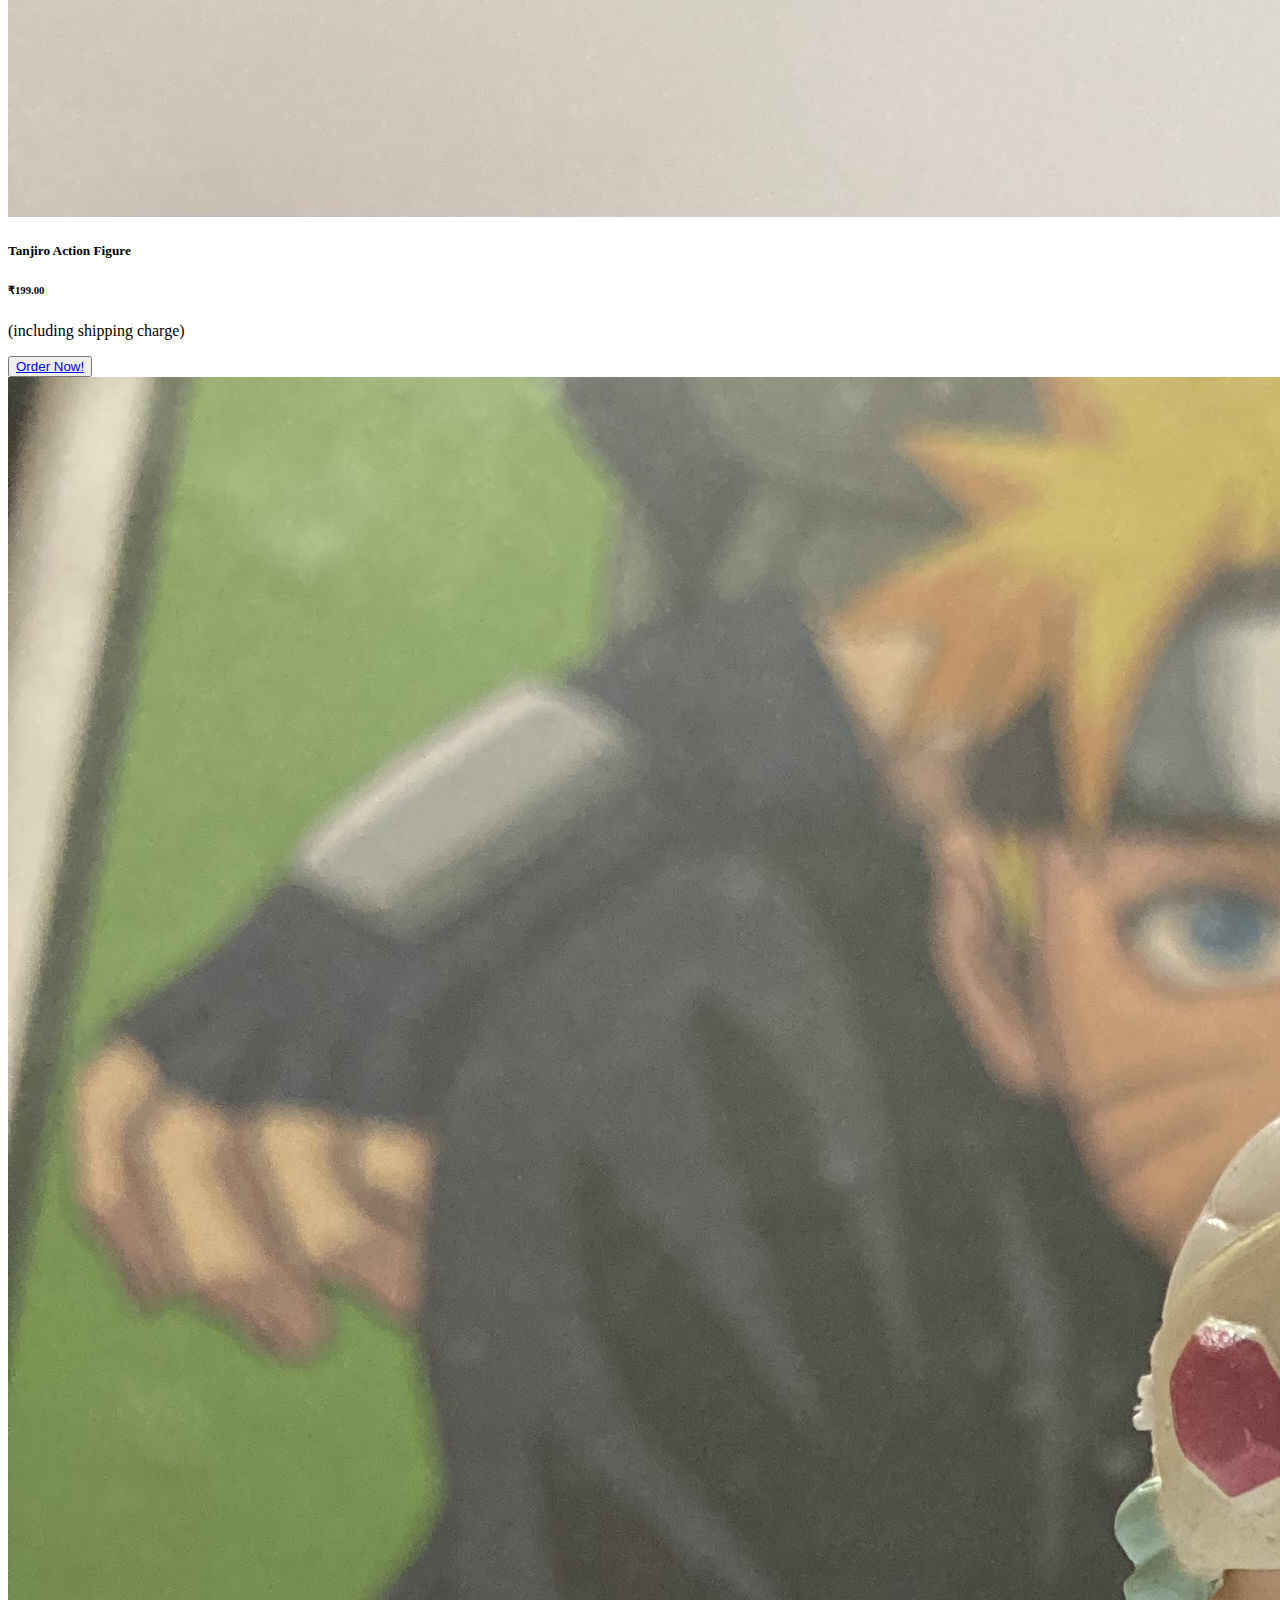
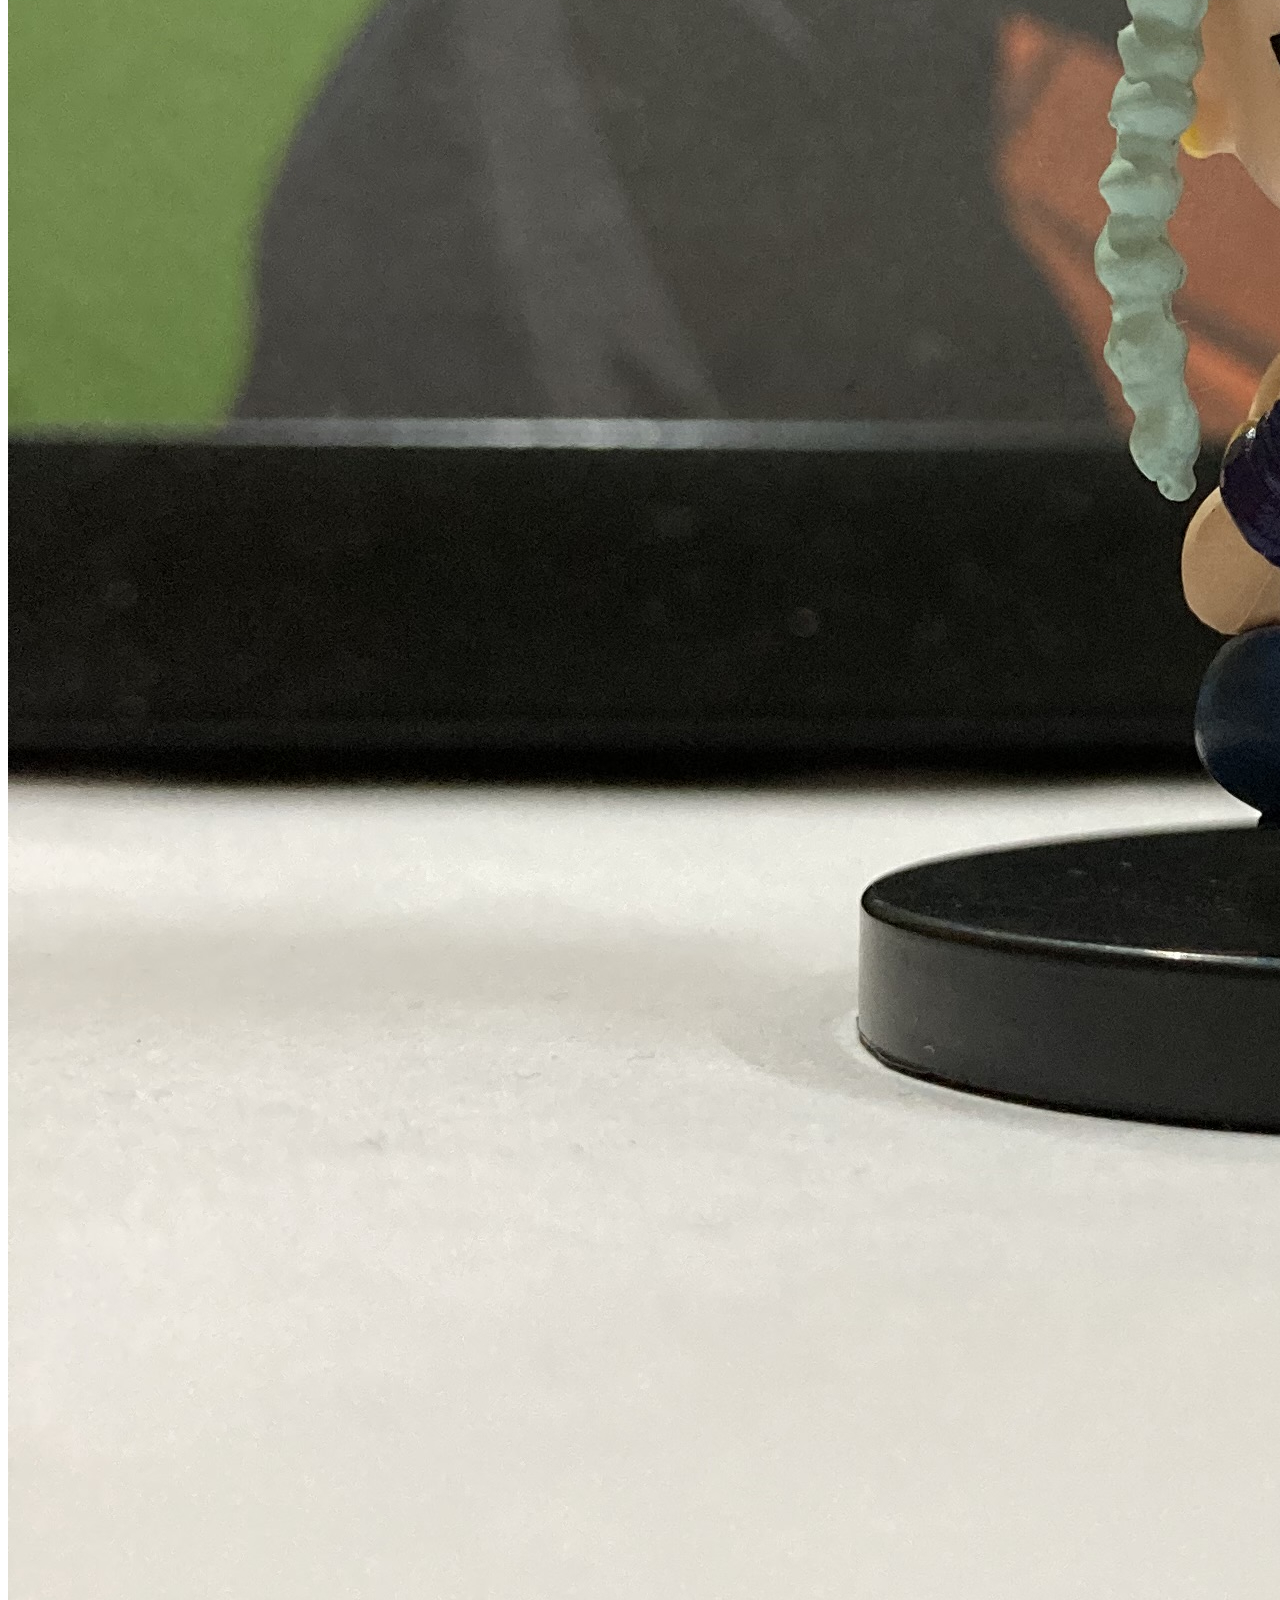
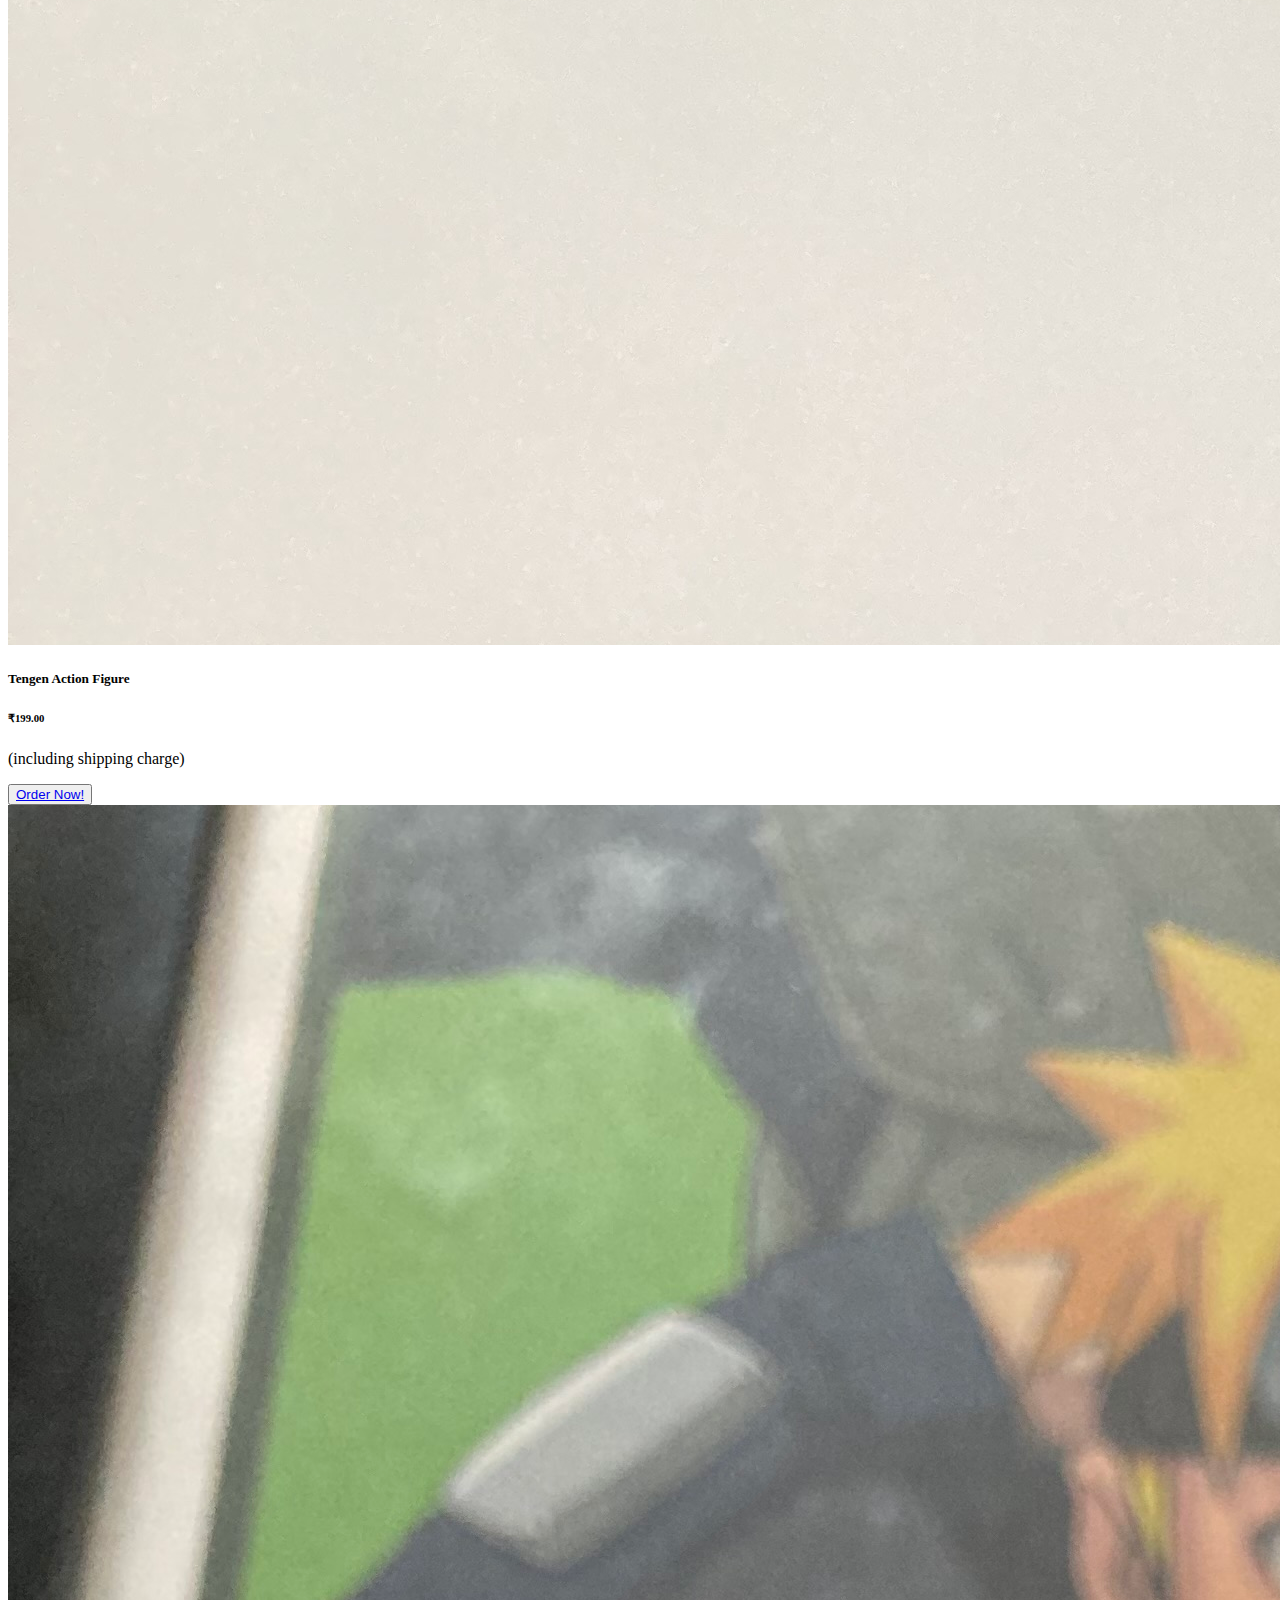
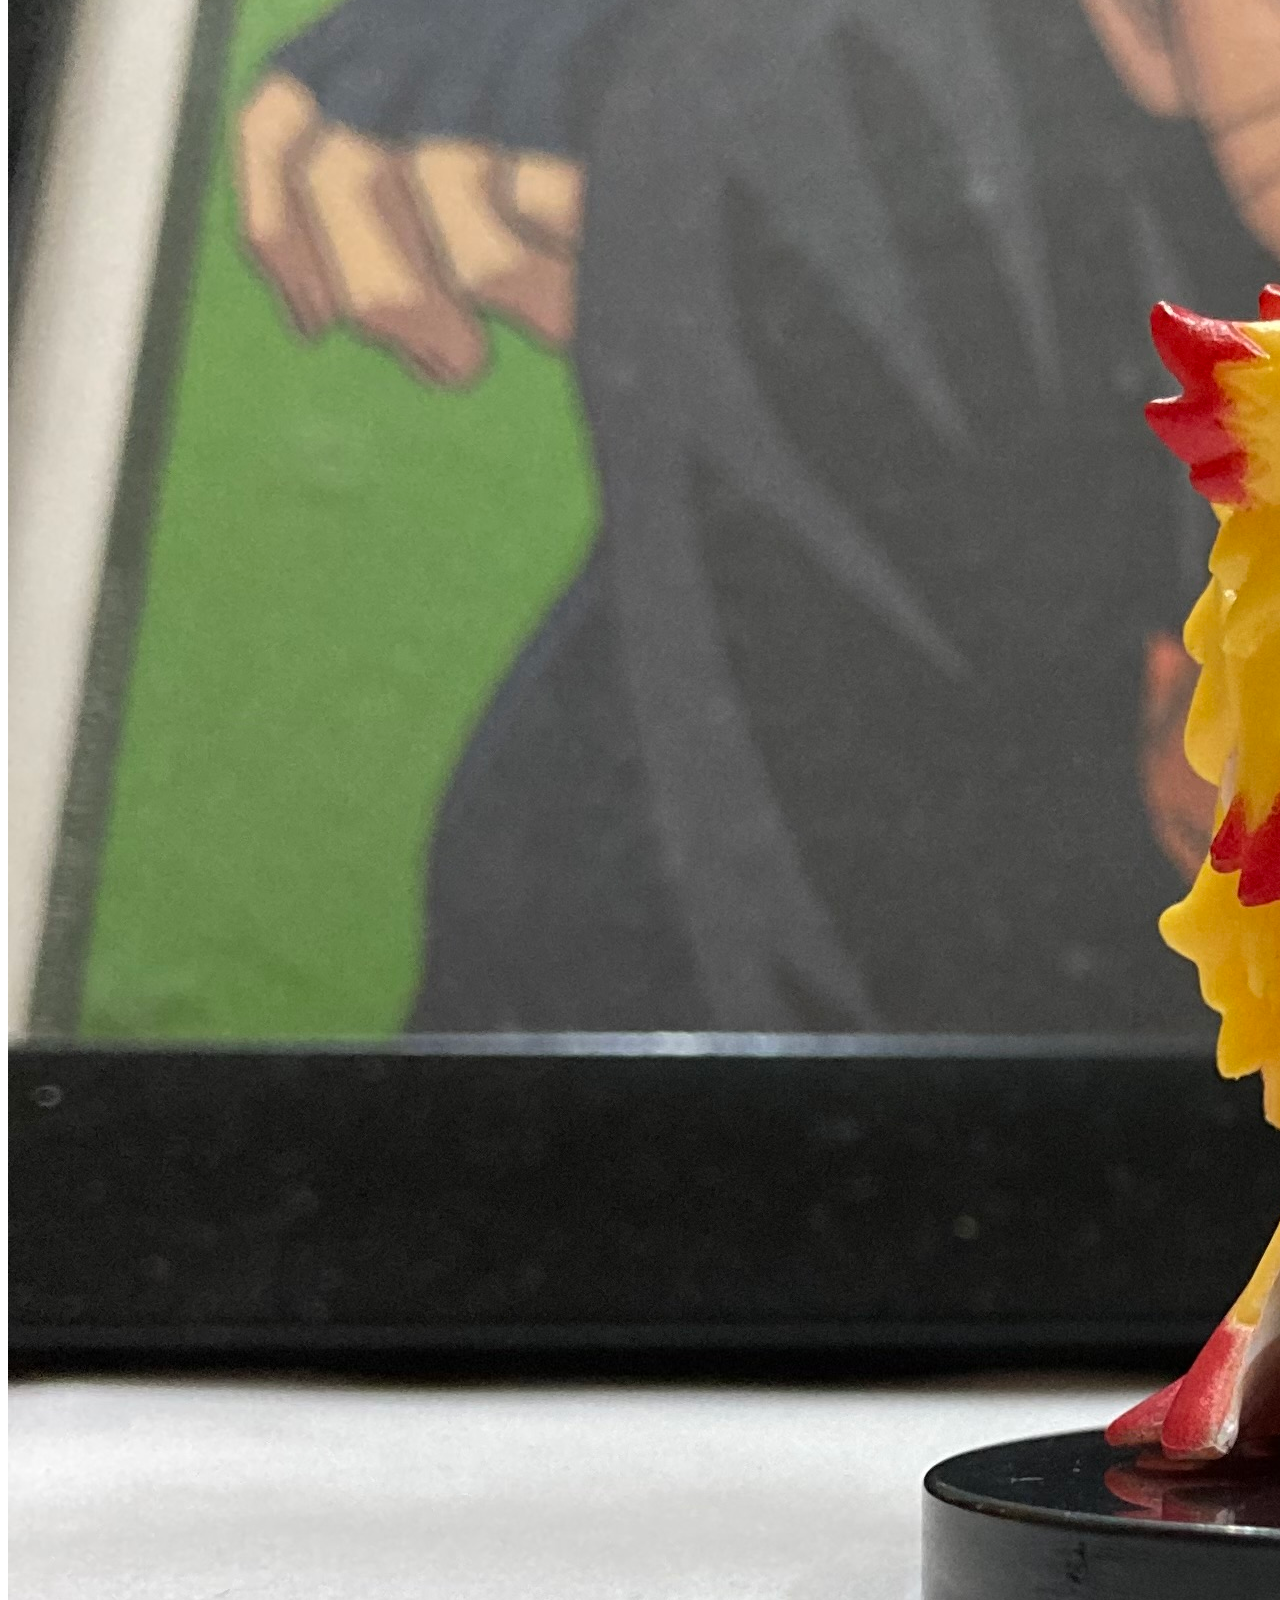
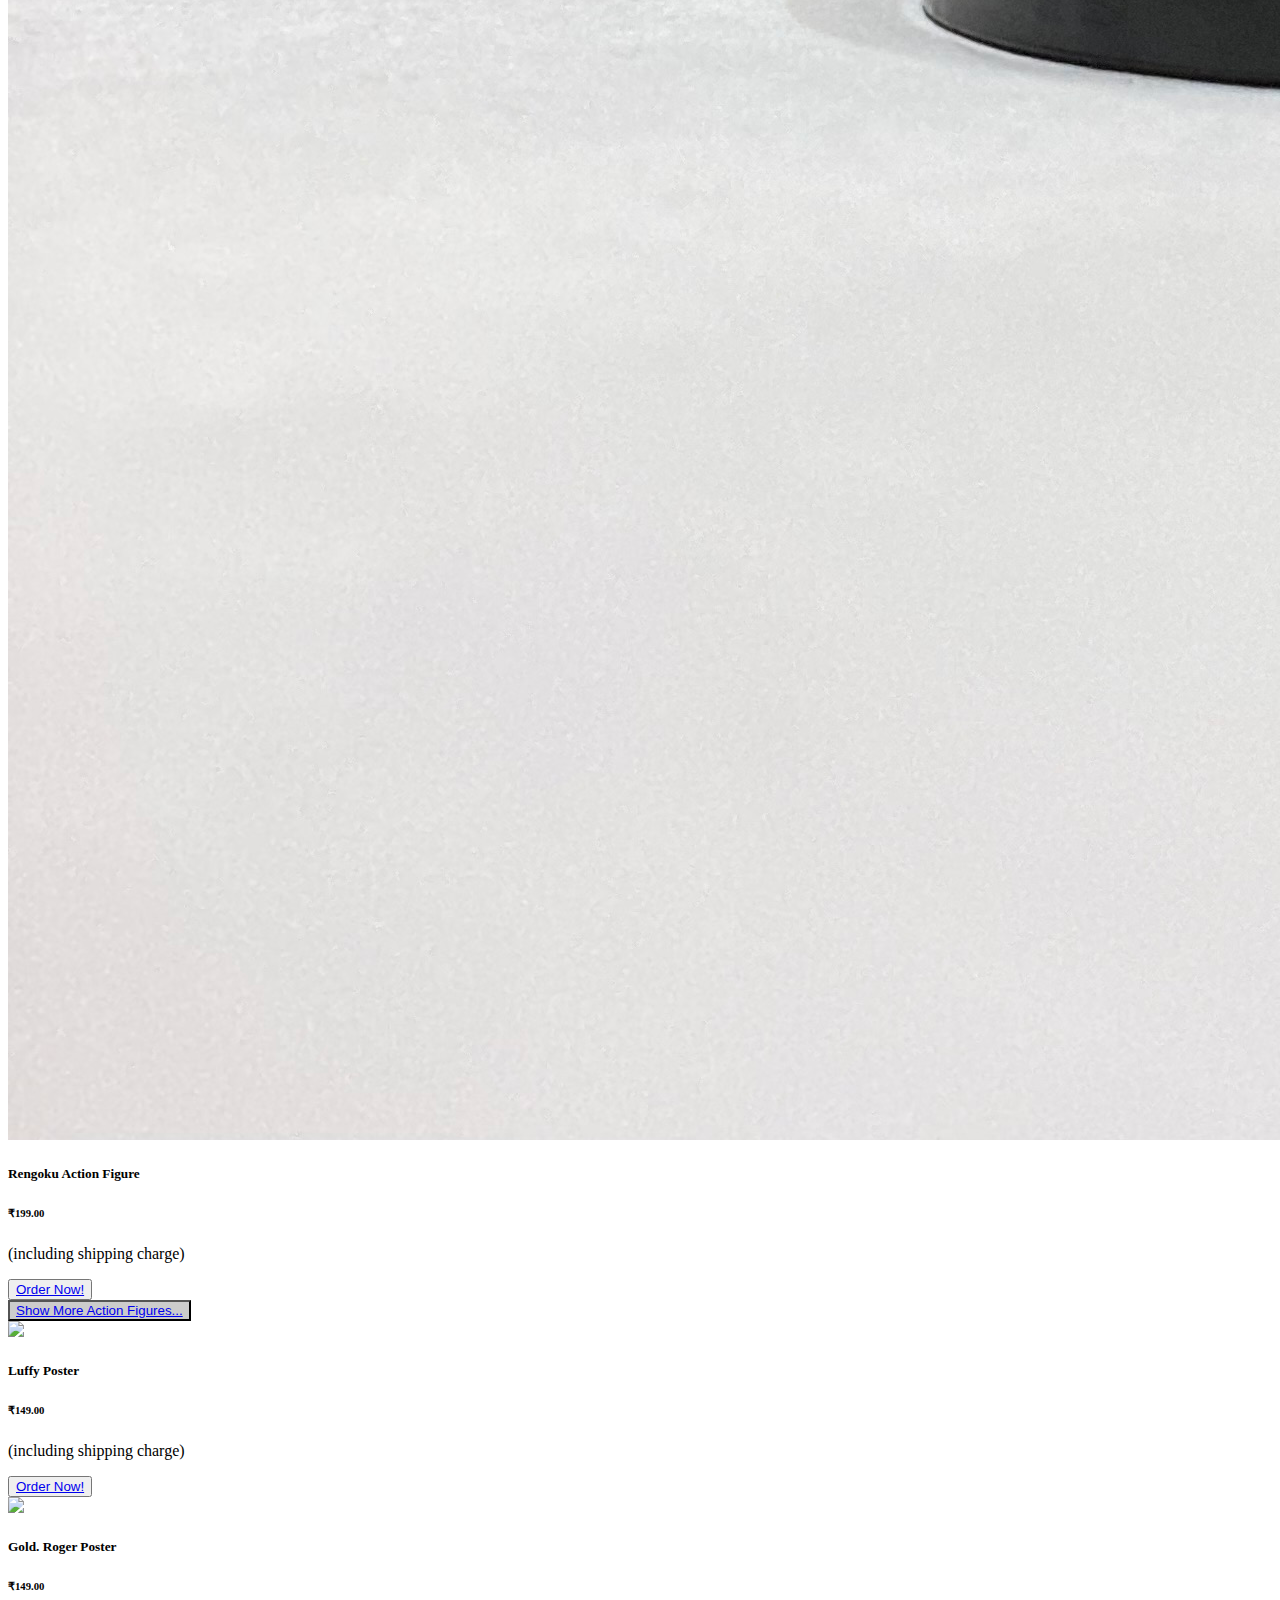
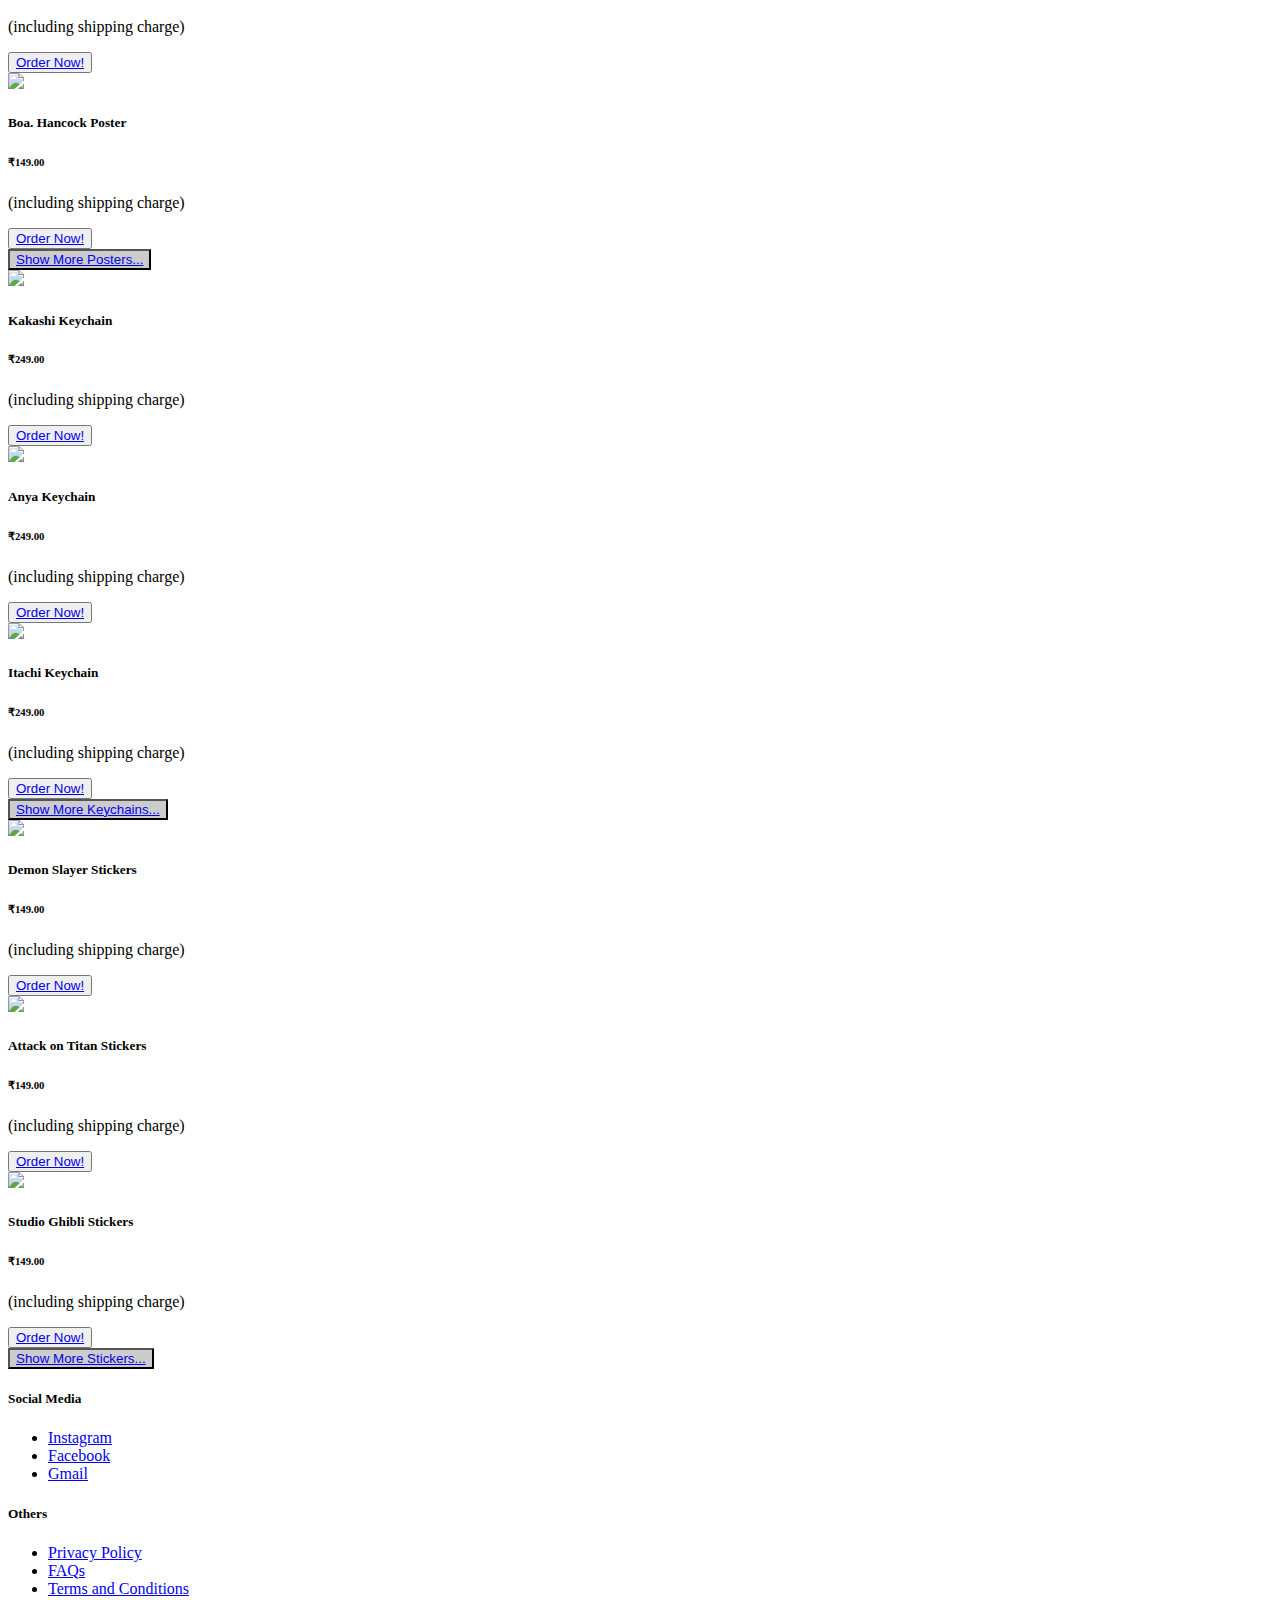
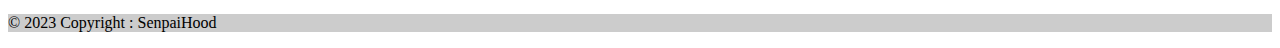
==== commit 307049c0: "update" ====
--- a/index.html
+++ b/index.html
@@ -1,286 +1,404 @@
 <!DOCTYPE html>
 <html lang="en">
- <head>
+   <head>
       <meta charset="UTF-8">
       <meta http-equiv="X-UA-Compatible" content="IE=edge">
       <meta name="viewport" content="width=device-width, initial-scale=1.0">
       <title>SenpaiHood | Official Website</title>
       <link href="https://cdn.jsdelivr.net/npm/bootstrap@5.0.2/dist/css/bootstrap.min.css" rel="stylesheet" integrity="sha384-EVSTQN3/azprG1Anm3QDgpJLIm9Nao0Yz1ztcQTwFspd3yD65VohhpuuCOmLASjC" crossorigin="anonymous">
+      <link rel="stylesheet" type="text/css" href="style.css">
    </head>
-   <style>
-      .carousel-item{
-      height: 700px;
-      } 
-      .carousel-item img{
-      height: 700px;
-      }
-      @font-face {
-        font-family: spacexFont;
-        src: url(SpaceX.ttf);
-      }
-      .navbar-brand{
-        font-family: spacexFont;
-        font-size: 22px !important;
-      }
-   </style>
-<body>
-    <nav class="navbar navbar-expand-lg navbar-dark bg-dark">
+   <body>
+      <nav class="navbar navbar-expand-lg navbar-dark bg-dark">
          <div class="container-fluid">
             <a class="navbar-brand" href="#">先輩HOOD</a>
             <button class="navbar-toggler" type="button" data-bs-toggle="collapse" data-bs-target="#navbarSupportedContent" aria-controls="navbarSupportedContent" aria-expanded="false" aria-label="Toggle navigation">
             <span class="navbar-toggler-icon"></span>
-          </button>
-        <div class="collapse navbar-collapse" id="navbarSupportedContent">
-           <ul class="navbar-nav me-auto mb-2 mb-lg-0">
-              <li class="nav-item">
-                 <a class="nav-link active" aria-current="page" href="#">HOME</a>
-              </li>
-              <li class="nav-item">
-                 <a class="nav-link" href="about.html">ABOUT</a>
-              </li>
-              <li class="nav-item">
-                 <a class="nav-link" href="#contact">CONTACT</a>
-              </li>
-              <li class="nav-item dropdown">
-                 <a class="nav-link dropdown-toggle" href="#" id="navbarDropdown" role="button" data-bs-toggle="dropdown" aria-expanded="false">
-                 What are you looking for?
-                 </a>
-                 <ul class="dropdown-menu" aria-labelledby="navbarDropdown">
-                    <li><a class="dropdown-item" href="#">Action Figures</a></li>
-                    <li><a class="dropdown-item" href="#">Stickers</a></li>
-                    <li><a class="dropdown-item" href="#">Posters</a></li>
-                    <li><a class="dropdown-item" href="#">Keychain</a></li>
-                    <li><a class="dropdown-item" href="#">LED lamp</a></li>
-                 </ul>
-              </li>
-           </ul>
-        </div>
-     </div>
-    </nav>
-    <div id="carouselExampleIndicators" class="carousel slide" data-bs-ride="carousel">
-      <div class="carousel-indicators">
-        <button type="button" data-bs-target="#carouselExampleIndicators" data-bs-slide-to="0" class="active" aria-current="true" aria-label="Slide 1"></button>
-        <button type="button" data-bs-target="#carouselExampleIndicators" data-bs-slide-to="1" aria-label="Slide 2"></button>
-        <button type="button" data-bs-target="#carouselExampleIndicators" data-bs-slide-to="2" aria-label="Slide 3"></button>
-     </div>
-     <div class="carousel-inner">
-        <div class="carousel-item active">
-           <img src="https://img.freepik.com/premium-photo/anime-art-style-environment-background-image_492154-389.jpg" class="d-block w-100 " alt="...">
-        </div>
-        <div class="carousel-item">
-           <img src="https://img.freepik.com/premium-photo/anime-nature-abstract-art-background-image_739292-1767.jpg" class="d-block w-100 " alt="...">
-        </div>
-        <div class="carousel-item">
-           <img src="https://www.pixelstalk.net/wp-content/uploads/2016/10/Anime-Landscape-Backgrounds.jpg" class="d-block w-100 " alt="...">
-        </div>
-     </div>
-     <button class="carousel-control-prev" type="button" data-bs-target="#carouselExampleIndicators" data-bs-slide="prev">
-     <span class="carousel-control-prev-icon" aria-hidden="true"></span>
-     <span class="visually-hidden">Previous</span>
-     </button>
-     <button class="carousel-control-next" type="button" data-bs-target="#carouselExampleIndicators" data-bs-slide="next">
-     <span class="carousel-control-next-icon" aria-hidden="true"></span>
-     <span class="visually-hidden">Next</span>
-     </button>
-  </div>
-  <div class="container">
-    <div class="top-categories">
-      <div class="text-center">
-         <h1>TOP CATEGORIES</h1>
+            </button>
+            <div class="collapse navbar-collapse" id="navbarSupportedContent">
+               <ul class="navbar-nav me-auto mb-2 mb-lg-0">
+                  <li class="nav-item">
+                     <a class="nav-link active" aria-current="page" href="#">HOME</a>
+                  </li>
+                  <li class="nav-item">
+                     <a class="nav-link" href="about.html">ABOUT</a>
+                  </li>
+                  <li class="nav-item">
+                     <a class="nav-link" href="#contact">CONTACT</a>
+                  </li>
+                  <li class="nav-item dropdown">
+                     <a class="nav-link dropdown-toggle" href="#" id="navbarDropdown" role="button" data-bs-toggle="dropdown" aria-expanded="false">
+                     What are you looking for?
+                     </a>
+                     <ul class="dropdown-menu" aria-labelledby="navbarDropdown">
+                        <li><a class="dropdown-item" href="actionfigure.html">Action Figures</a></li>
+                        <li><a class="dropdown-item" href="sticker.html">Stickers</a></li>
+                        <li><a class="dropdown-item" href="posters.html">Posters</a></li>
+                        <li><a class="dropdown-item" href="keychain.html">Keychain</a></li>
+                        <li><a class="dropdown-item" href="#">LED lamp</a></li>
+                        <li>
+                           <!-- Button trigger modal -->
+                           <a href="#" class="dropdown-item" data-bs-toggle="modal" data-bs-target="#sauceGenerator">
+                           Sauce Generator
+                           </a>
+                        </li>
+                     </ul>
+                  </li>
+               </ul>
+            </div>
+         </div>
+      </nav>
+      <!-- Modal -->
+      <div class="modal fade" id="sauceGenerator" tabindex="-1" aria-labelledby="exampleModalLabel" aria-hidden="true">
+         <div class="modal-dialog">
+            <div class="modal-content">
+               <div class="modal-header">
+                  <h5 class="modal-title" id="exampleModalLabel">Free Sauce Generator!</h5>
+                  <button type="button" class="btn-close" data-bs-dismiss="modal" aria-label="Close"></button>
+               </div>
+               <div class="modal-body">
+                  <p id="sauce-code"></p>
+                  <p class="text-secondary">Refresh the page to generate a new code.</p>
+               </div>
+               <div class="modal-footer">
+                  <a href="mailto:senpaiiiihood@gmail.com?subject = Request for more Codes!" class="text-light text-decoration-none btn btn-primary">Request more Codes!</a>
+                  <a href="#" class="text-light text-decoration-none btn btn-success" data-bs-toggle="modal" data-bs-target="#hentaiStickers">Buy Adult Waifu Stickers!</a>
+               </div>
+            </div>
+         </div>
       </div>
-      <div class="row">
-         <div class = "col -sm-3 pb-5 bx-2 by -2">
-            <div class="card" style="width: 18rem;">
-               <img src="https://w0.peakpx.com/wallpaper/127/830/HD-wallpaper-midoriya-izuku-anime-my-hero-academy.jpg" class="card-img-top" alt="...">
-               <div class="card-body">
-                  <h5 class="card-title">Action Figures</h5>
-                  <a href="#" class="btn btn-primary">TAP HERE</a>
-               </div>
-            </div>
-         </div>
-         <div class = "col -sm-3 pb-5 bx-2 by -2">
-            <div class="card" style="width: 18rem;">
-               <img src="https://w0.peakpx.com/wallpaper/127/830/HD-wallpaper-midoriya-izuku-anime-my-hero-academy.jpg" class="card-img-top" alt="...">
-               <div class="card-body">
-                  <h5 class="card-title">Stickers</h5>
-                  <a href="#" class="btn btn-primary">TAP HERE</a>
-               </div>
-            </div>
-         </div>
-         <div class = "col -sm-3 pb-5 bx-2 by -2">
-            <div class="card" style="width: 18rem;">
-               <img src="https://w0.peakpx.com/wallpaper/127/830/HD-wallpaper-midoriya-izuku-anime-my-hero-academy.jpg" class="card-img-top" alt="...">
-               <div class="card-body">
-                  <h5 class="card-title">Posters</h5>
-                  <a href="#" class="btn btn-primary">TAP HERE</a>
+      <!-- Buy Hentai Stickers Modal -->
+      <div class="modal fade" id="hentaiStickers" tabindex="-1" aria-labelledby="exampleModalLabel" aria-hidden="true">
+         <div class="modal-dialog">
+            <div class="modal-content">
+               <div class="modal-header">
+                  <h5 class="modal-title" id="exampleModalLabel">Buy Adult Waifu Stickers!</h5>
+                  <button type="button" class="btn-close" data-bs-dismiss="modal" aria-label="Close"></button>
+               </div>
+               <div class="modal-body">
+                  <div class="card text-center">
+                     <div class="bg-image hover-zoom ripple ripple-surface ripple-surface-light"
+                        data-mdb-ripple-color="light">
+                        <img src="https://i.etsystatic.com/29616134/r/il/2311df/3701917552/il_570xN.3701917552_57vc.jpg"
+                           class="w-100" />
+                     </div>
+                     <div class="card-body">
+                        <h5 class="card-title mb-3">Adult Waifu Stickers!</h5>
+                        <h6 class="mb-3">₹129.00</h6>
+                        <p class="mb-3">(including shipping charge)</p>
+                        <button type="button" class="btn btn-primary"><a href="https://forms.gle/Qak6BkYBtQi1QirT8" class="text-decoration-none text-light" target="_blank">Order Now!</a></button>
+                     </div>
+                  </div>
                </div>
             </div>
          </div>
       </div>
-      <div class="row">
-         <div class = "col -sm-3 pb-5 bx-2 by -2">
-            <div class="card" style="width: 18rem;">
-               <img src="https://w0.peakpx.com/wallpaper/127/830/HD-wallpaper-midoriya-izuku-anime-my-hero-academy.jpg" class="card-img-top" alt="...">
-               <div class="card-body">
-                  <h5 class="card-title">Keychain</h5>
-                  <a href="#" class="btn btn-primary">TAP HERE</a>
-               </div>
-            </div>
-         </div>
-         <div class = "col -sm-3 pb-5 bx-2 by -2">
-            <div class="card" style="width: 18rem;">
-               <img src="https://w0.peakpx.com/wallpaper/127/830/HD-wallpaper-midoriya-izuku-anime-my-hero-academy.jpg" class="card-img-top" alt="...">
-               <div class="card-body">
-                  <h5 class="card-title">Led Lamp</h5>
-                  <a href="#" class="btn btn-primary">TAP HERE</a>
-               </div>
-            </div>
-         </div>
-         <div class = "col -sm-3 pb-5 bx-2 by -2">
-            <div class="card" style="width: 18rem;">
-               <img src="https://w0.peakpx.com/wallpaper/127/830/HD-wallpaper-midoriya-izuku-anime-my-hero-academy.jpg" class="card-img-top" alt="...">
-               <div class="card-body">
-                  <h5 class="card-title">Something</h5>
-                  <a href="#" class="btn btn-primary">TAP HERE</a>
-               </div>
-            </div>
-         </div>
+      <!-- Carousel -->
+      <div id="carouselDesktop" class="carousel slide" data-bs-ride="carousel">
+         <div class="carousel-indicators">
+            <button type="button" data-bs-target="#carouselDesktop" data-bs-slide-to="0" class="active" aria-current="true" aria-label="Slide 1"></button>
+            <button type="button" data-bs-target="#carouselDesktop" data-bs-slide-to="1" aria-label="Slide 2"></button>
+            <button type="button" data-bs-target="#carouselDesktop" data-bs-slide-to="2" aria-label="Slide 3"></button>
+         </div>
+         <div class="carousel-inner">
+            <div class="carousel-item active">
+               <div>
+                  <img src="bg.jpg" class="d-block w-100 ">
+               </div>
+            </div>
+         </div>
+         <button class="carousel-control-prev" type="button" data-bs-target="#carouselDesktop" data-bs-slide="prev">
+         <span class="carousel-control-prev-icon" aria-hidden="true"></span>
+         <span class="visually-hidden">Previous</span>
+         </button>
+         <button class="carousel-control-next" type="button" data-bs-target="#carouselDesktop" data-bs-slide="next">
+         <span class="carousel-control-next-icon" aria-hidden="true"></span>
+         <span class="visually-hidden">Next</span>
+         </button>
       </div>
-   </div>
-   <div class="trending-section">
-      <div class="text-center">
-         <h2>TRENDING</h2>
+      <!-- Mobile Carousel -->
+      <div id="carouselMobile" class="carousel slide" data-bs-ride="carousel">
+         <div class="carousel-indicators">
+            <button type="button" data-bs-target="#carouselMobile" data-bs-slide-to="0" class="active" aria-current="true" aria-label="Slide 1"></button>
+            <button type="button" data-bs-target="#carouselMobile" data-bs-slide-to="1" aria-label="Slide 2"></button>
+            <button type="button" data-bs-target="#carouselMobile" data-bs-slide-to="2" aria-label="Slide 3"></button>
+         </div>
+         <div class="carousel-inner">
+            <div class="carousel-item active">
+               <div>
+                  <img src="bgmobile.jpg" class="d-block w-100 ">
+               </div>
+            </div>
+         </div>
+         <button class="carousel-control-prev" type="button" data-bs-target="#carouselMobile" data-bs-slide="prev">
+         <span class="carousel-control-prev-icon" aria-hidden="true"></span>
+         <span class="visually-hidden">Previous</span>
+         </button>
+         <button class="carousel-control-next" type="button" data-bs-target="#carouselMobile" data-bs-slide="next">
+         <span class="carousel-control-next-icon" aria-hidden="true"></span>
+         <span class="visually-hidden">Next</span>
+         </button>
       </div>
-      <div class="row">
-         <div class = "col -sm-3 pb-5 bx-2 by -2">
-            <div class="card" style="width: 18rem;">
-               <img src="https://w0.peakpx.com/wallpaper/127/830/HD-wallpaper-midoriya-izuku-anime-my-hero-academy.jpg" class="card-img-top" alt="...">
-               <div class="card-body">
-                  <h5 class="card-title">Action Figures</h5>
-                  <a href="#" class="btn btn-primary">TAP HERE</a>
-               </div>
-            </div>
-         </div>
-         <div class = "col -sm-3 pb-5 bx-2 by -2">
-            <div class="card" style="width: 18rem;">
-               <img src="https://w0.peakpx.com/wallpaper/127/830/HD-wallpaper-midoriya-izuku-anime-my-hero-academy.jpg" class="card-img-top" alt="...">
-               <div class="card-body">
-                  <h5 class="card-title">Action Figures</h5>
-                  <a href="#" class="btn btn-primary">TAP HERE</a>
-               </div>
-            </div>
-         </div>
-         <div class = "col -sm-3 pb-5 bx-2 by -2">
-            <div class="card" style="width: 18rem;">
-               <img src="https://w0.peakpx.com/wallpaper/127/830/HD-wallpaper-midoriya-izuku-anime-my-hero-academy.jpg" class="card-img-top" alt="...">
-               <div class="card-body">
-                  <h5 class="card-title">Action Figures</h5>
-                  <a href="#" class="btn btn-primary">TAP HERE</a>
-               </div>
-            </div>
-         </div>
-         <div class = "col -sm-3 pb-5 bx-2 by -2">
-            <div class="card" style="width: 18rem;">
-               <img src="https://w0.peakpx.com/wallpaper/127/830/HD-wallpaper-midoriya-izuku-anime-my-hero-academy.jpg" class="card-img-top" alt="...">
-               <div class="card-body">
-                  <h5 class="card-title">Action Figures</h5>
-                  <a href="#" class="btn btn-primary">TAP HERE</a>
-               </div>
-            </div>
+      <div class="container">
+         <div class="top-categories">
+            <div class="text-center mt-4">
+               <h1>TOP CATEGORIES</h1>
+            </div>
+            <section>
+               <div class="text-center container py-5">
+                  <div class="row">
+                     <div class="col-lg-4 col-md-12 mb-4">
+                        <div class="card">
+                           <div class="bg-image hover-zoom ripple ripple-surface ripple-surface-light"
+                              data-mdb-ripple-color="light">
+                              <img src="tanjiro.jpg"
+                                 class="w-100" />
+                           </div>
+                           <div class="card-body">
+                              <h5 class="card-title mb-3">Tanjiro Action Figure</h5>
+                              <h6 class="mb-3">₹199.00</h6>
+                              <p class="mb-3">(including shipping charge)</p>
+                              <button type="button" class="btn btn-primary"><a href="https://forms.gle/QBo8KBxCPE42SqkZ7" class="text-decoration-none text-light" target="_blank">Order Now!</a></button>
+                           </div>
+                        </div>
+                     </div>
+                     <div class="col-lg-4 col-md-12 mb-4">
+                        <div class="card">
+                           <div class="bg-image hover-zoom ripple ripple-surface ripple-surface-light"
+                              data-mdb-ripple-color="light">
+                              <img src="tengen.jpg"
+                                 class="w-100" />
+                           </div>
+                           <div class="card-body">
+                              <h5 class="card-title mb-3">Tengen Action Figure</h5>
+                              <h6 class="mb-3">₹199.00</h6>
+                              <p class="mb-3">(including shipping charge)</p>
+                              <button type="button" class="btn btn-primary"><a href="https://forms.gle/QBo8KBxCPE42SqkZ7" class="text-decoration-none text-light" target="_blank">Order Now!</a></button>
+                           </div>
+                        </div>
+                     </div>
+                     <div class="col-lg-4 col-md-12 mb-4">
+                        <div class="card">
+                           <div class="bg-image hover-zoom ripple ripple-surface ripple-surface-light"
+                              data-mdb-ripple-color="light">
+                              <img src="rengoku.jpg"
+                                 class="w-100" />
+                           </div>
+                           <div class="card-body">
+                              <h5 class="card-title mb-3">Rengoku Action Figure</h5>
+                              <h6 class="mb-3">₹199.00</h6>
+                              <p class="mb-3">(including shipping charge)</p>
+                              <button type="button" class="btn btn-primary"><a href="https://forms.gle/QBo8KBxCPE42SqkZ7" class="text-decoration-none text-light" target="_blank">Order Now!</a></button>
+                           </div>
+                        </div>
+                     </div>
+                  </div>
+                  <div class="container text-center" id="showMore">
+                     <button type="button" class="btn" style="background-color: rgba(0, 0, 0, 0.2);"><a href="actionfigure.html" class="text-decoration-none text-dark">Show More Action Figures...</a></button>
+                  </div>
+               <div class="text-center container py-5">
+                  <div class="row">
+                     <div class="col-lg-4 col-md-12 mb-4">
+                        <div class="card">
+                           <div class="bg-image hover-zoom ripple ripple-surface ripple-surface-light"
+                              data-mdb-ripple-color="light">
+                              <img src="https://i.pinimg.com/564x/27/4d/b6/274db6a110660691b39358f6f4694b1e.jpg"
+                                 class="w-100" />
+                           </div>
+                           <div class="card-body">
+                              <h5 class="card-title mb-3">Luffy Poster</h5>
+                              <h6 class="mb-3">₹149.00</h6>
+                              <p class="mb-3">(including shipping charge)</p>
+                              <button type="button" class="btn btn-primary"><a href="https://forms.gle/x1yqrhQUgTV7eBR3A" class="text-decoration-none text-light" target="_blank">Order Now!</a></button>
+                           </div>
+                        </div>
+                     </div>
+                     <div class="col-lg-4 col-md-12 mb-4">
+                        <div class="card">
+                           <div class="bg-image hover-zoom ripple ripple-surface ripple-surface-light"
+                              data-mdb-ripple-color="light">
+                              <img src="https://i.pinimg.com/564x/b1/60/b6/b160b60d88ee722ddc107bdd22432f35.jpg"
+                                 class="w-100" />
+                           </div>
+                           <div class="card-body">
+                              <h5 class="card-title mb-3">Gold. Roger Poster</h5>
+                              <h6 class="mb-3">₹149.00</h6>
+                              <p class="mb-3">(including shipping charge)</p>
+                              <button type="button" class="btn btn-primary"><a href="https://forms.gle/x1yqrhQUgTV7eBR3A" class="text-decoration-none text-light" target="_blank">Order Now!</a></button>
+                           </div>
+                        </div>
+                     </div>
+                     <div class="col-lg-4 col-md-12 mb-4">
+                        <div class="card">
+                           <div class="bg-image hover-zoom ripple ripple-surface ripple-surface-light"
+                              data-mdb-ripple-color="light">
+                              <img src="https://i.pinimg.com/564x/24/f9/91/24f99106c3c8d98b0fc202a20afd335b.jpg"
+                                 class="w-100" />
+                           </div>
+                           <div class="card-body">
+                              <h5 class="card-title mb-3">Boa. Hancock Poster</h5>
+                              <h6 class="mb-3">₹149.00</h6>
+                              <p class="mb-3">(including shipping charge)</p>
+                              <button type="button" class="btn btn-primary"><a href="https://forms.gle/x1yqrhQUgTV7eBR3A" class="text-decoration-none text-light" target="_blank">Order Now!</a></button>
+                           </div>
+                        </div>
+                     </div>
+                  </div>
+                  <div class="container text-center" id="showMore">
+                     <button type="button" class="btn" style="background-color: rgba(0, 0, 0, 0.2);"><a href="posters.html" class="text-decoration-none text-dark">Show More Posters...</a></button>
+                  </div>
+                  <div class="row mt-4">
+                     <div class="col-lg-4 col-md-12 mb-4">
+                        <div class="card">
+                           <div class="bg-image hover-zoom ripple ripple-surface ripple-surface-light"
+                              data-mdb-ripple-color="light">
+                              <img src="https://5.imimg.com/data5/SELLER/Default/2022/11/JA/MC/MI/120789996/kakashi-naruto-keychain-500x500.jpeg"
+                                 class="w-100" />
+                           </div>
+                           <div class="card-body">
+                              <h5 class="card-title mb-3">Kakashi Keychain</h5>
+                              <h6 class="mb-3">₹249.00</h6>
+                              <p class="mb-3">(including shipping charge)</p>
+                              <button type="button" class="btn btn-primary"><a href="https://forms.gle/5gTypw1ADPtSRYrLA" class="text-decoration-none text-light" target="_blank">Order Now!</a></button>
+                           </div>
+                        </div>
+                     </div>
+                     <div class="col-lg-4 col-md-12 mb-4">
+                        <div class="card">
+                           <div class="bg-image hover-zoom ripple ripple-surface ripple-surface-light"
+                              data-mdb-ripple-color="light">
+                              <img src="https://m.media-amazon.com/images/I/51gLAWoHAsL._SX466_.jpg"
+                                 class="w-100" />
+                           </div>
+                           <div class="card-body">
+                              <h5 class="card-title mb-3">Anya Keychain</h5>
+                              <h6 class="mb-3">₹249.00</h6>
+                              <p class="mb-3">(including shipping charge)</p>
+                              <button type="button" class="btn btn-primary"><a href="https://forms.gle/5gTypw1ADPtSRYrLA" class="text-decoration-none text-light" target="_blank">Order Now!</a></button>
+                           </div>
+                        </div>
+                     </div>
+                     <div class="col-lg-4 col-md-12 mb-4">
+                        <div class="card">
+                           <div class="bg-image hover-zoom ripple ripple-surface ripple-surface-light"
+                              data-mdb-ripple-color="light">
+                              <img src="https://i.ebayimg.com/images/g/wY4AAOSwdclkOg8d/s-l1600.jpg"
+                                 class="w-100" />
+                           </div>
+                           <div class="card-body">
+                              <h5 class="card-title mb-3">Itachi Keychain</h5>
+                              <h6 class="mb-3">₹249.00</h6>
+                              <p class="mb-3">(including shipping charge)</p>
+                              <button type="button" class="btn btn-primary"><a href="https://forms.gle/5gTypw1ADPtSRYrLA" class="text-decoration-none text-light" target="_blank">Order Now!</a></button>
+                           </div>
+                        </div>
+                     </div>
+                  </div>
+                  <div class="container text-center" id="showMore">
+                     <button type="button" class="btn" style="background-color: rgba(0, 0, 0, 0.2);"><a href="keychain.html" class="text-decoration-none text-dark">Show More Keychains...</a></button>
+                  </div>
+                  <div class="row mt-4">
+                     <div class="col-lg-4 col-md-12 mb-4">
+                        <div class="card">
+                           <div class="bg-image hover-zoom ripple ripple-surface ripple-surface-light"
+                              data-mdb-ripple-color="light">
+                              <img src="https://i.pinimg.com/736x/86/e2/ac/86e2aca2dd4151cc02e0df6a7843890d.jpg"
+                                 class="w-100" />
+                           </div>
+                           <div class="card-body">
+                              <h5 class="card-title mb-3">Demon Slayer Stickers</h5>
+                              <h6 class="mb-3">₹149.00</h6>
+                              <p class="mb-3">(including shipping charge)</p>
+                              <button type="button" class="btn btn-primary"><a href="https://forms.gle/x1yqrhQUgTV7eBR3A" class="text-decoration-none text-light" target="_blank">Order Now!</a></button>
+                           </div>
+                        </div>
+                     </div>
+                     <div class="col-lg-4 col-md-12 mb-4">
+                        <div class="card">
+                           <div class="bg-image hover-zoom ripple ripple-surface ripple-surface-light"
+                              data-mdb-ripple-color="light">
+                              <img src="https://i.pinimg.com/736x/a3/7c/38/a37c385659090a267aa2e6e9553d6de5.jpg"
+                                 class="w-100" />
+                           </div>
+                           <div class="card-body">
+                              <h5 class="card-title mb-3">Attack on Titan Stickers</h5>
+                              <h6 class="mb-3">₹149.00</h6>
+                              <p class="mb-3">(including shipping charge)</p>
+                              <button type="button" class="btn btn-primary"><a href="https://forms.gle/x1yqrhQUgTV7eBR3A" class="text-decoration-none text-light" target="_blank">Order Now!</a></button>
+                           </div>
+                        </div>
+                     </div>
+                     <div class="col-lg-4 col-md-12 mb-4">
+                        <div class="card">
+                           <div class="bg-image hover-zoom ripple ripple-surface ripple-surface-light"
+                              data-mdb-ripple-color="light">
+                              <img src="https://i.pinimg.com/736x/e8/29/bc/e829bc301e9f77b5858f2fe1f3fdb14b.jpg"
+                                 class="w-100" />
+                           </div>
+                           <div class="card-body">
+                              <h5 class="card-title mb-3">Studio Ghibli Stickers</h5>
+                              <h6 class="mb-3">₹149.00</h6>
+                              <p class="mb-3">(including shipping charge)</p>
+                              <button type="button" class="btn btn-primary"><a href="https://forms.gle/x1yqrhQUgTV7eBR3A" class="text-decoration-none text-light" target="_blank">Order Now!</a></button>
+                           </div>
+                        </div>
+                     </div>
+                  </div>
+                  <div class="container text-center" id="showMore">
+                     <button type="button" class="btn" style="background-color: rgba(0, 0, 0, 0.2);"><a href="sticker.html" class="text-decoration-none text-dark">Show More Stickers...</a></button>
+                  </div>
+               </div>
+            </section>
          </div>
       </div>
-   </div>
-   <div class="new-arrivals">
-      <div class="text-center">
-         <h2> NEW ARRIVALS </h2>
-      </div>
-      <div class="row">
-         <div class = "col -sm-3 pb-5 bx-2 by -2">
-            <div class="card" style="width: 18rem;">
-               <img src="https://w0.peakpx.com/wallpaper/127/830/HD-wallpaper-midoriya-izuku-anime-my-hero-academy.jpg" class="card-img-top" alt="...">
-               <div class="card-body">
-                  <h5 class="card-title">Action Figures</h5>
-                  <a href="#" class="btn btn-primary">TAP HERE</a>
-               </div>
-            </div>
-         </div>
-         <div class = "col -sm-3 pb-5 bx-2 by -2">
-            <div class="card" style="width: 18rem;">
-               <img src="https://w0.peakpx.com/wallpaper/127/830/HD-wallpaper-midoriya-izuku-anime-my-hero-academy.jpg" class="card-img-top" alt="...">
-               <div class="card-body">
-                  <h5 class="card-title">Action Figures</h5>
-                  <a href="#" class="btn btn-primary">TAP HERE</a>
-               </div>
-            </div>
-         </div>
-         <div class = "col -sm-3 pb-5 bx-2 by -2">
-            <div class="card" style="width: 18rem;">
-               <img src="https://w0.peakpx.com/wallpaper/127/830/HD-wallpaper-midoriya-izuku-anime-my-hero-academy.jpg" class="card-img-top" alt="...">
-               <div class="card-body">
-                  <h5 class="card-title">Action Figures</h5>
-                  <a href="#" class="btn btn-primary">TAP HERE</a>
-               </div>
-            </div>
-         </div>
-         <div class = "col -sm-3 pb-5 bx-2 by -2">
-            <div class="card" style="width: 18rem;">
-               <img src="https://w0.peakpx.com/wallpaper/127/830/HD-wallpaper-midoriya-izuku-anime-my-hero-academy.jpg" class="card-img-top" alt="...">
-               <div class="card-body">
-                  <h5 class="card-title">Action Figures</h5>
-                  <a href="#" class="btn btn-primary">TAP HERE</a>
-               </div>
-            </div>
-         </div>
-      </div>
-   </div>
-</div>
-<footer class="bg-dark text-center text-lg-start" id="contact">
-      <!-- Grid container -->
-      <div class="container p-4">
-        <!--Grid row-->
-        <div class="row">
-           <!--Grid column-->
-           <div class="col-lg-3 col-md-6 mb-4 mb-md-0">
-              <h5 class="text-uppercase mb-0 text-light">Social Media</h5>
-              <ul class="list-unstyled mb-0">
-                 <li class="pt-2">
-                    <a href="https://www.instagram.com/senpaihood/" class="text-light text-decoration-none" target="_blank">Instagram</a>
-                 </li>
-                 <li class="pt-2">
-                    <a href="https://www.facebook.com/profile.php?id=100092582041732&mibextid=ZbWKwL" class="text-light text-decoration-none" target="_blank">Facebook</a>
-                 </li>
-                 <li class="pt-2">
-                    <a href="mailto:senpaiiiihood@gmail.com" class="text-light text-decoration-none" target="_blank">Gmail</a>
-                 </li>
-              </ul>
-           </div>
-           <!--Grid column-->
-           <!--Grid column-->
-           <div class="col-lg-3 col-md-6 mb-4 mb-md-0">
-              <h5 class="text-uppercase mb-0 text-light">Others</h5>
-              <ul class="list-unstyled">
-                 <li class="pt-2">
-                    <a href="privacypolicy.html" class="text-light text-decoration-none">Privacy Policy</a>
-                 </li>
-                 <li class="pt-2">
-                    <a href="faq.html" class="text-light text-decoration-none">FAQs</a>
-                 </li>
-                 <li class="pt-2">
-                    <a href="termsandconditions.html" class="text-light text-decoration-none">Terms and Conditions</a>
-                 </li>
-              </ul>
-           </div>
-           <!--Grid column-->
-        </div>
-        <!--Grid row-->
-     </div>
-     <!-- Grid container -->
-     <!-- Copyright -->
-     <div class="text-center p-3" style="background-color: rgba(0, 0, 0, 0.2);">
-        <p class="text-light pt-2">&copy; 2023 Copyright : SenpaiHood</p>
-     </div>
-     <!-- Copyright -->
-  </footer>
-</body>
-<script src="https://cdn.jsdelivr.net/npm/bootstrap@5.0.2/dist/js/bootstrap.bundle.min.js" integrity="sha384-MrcW6ZMFYlzcLA8Nl+NtUVF0sA7MsXsP1UyJoMp4YLEuNSfAP+JcXn/tWtIaxVXM" crossorigin="anonymous"></script>
+      <footer class="bg-dark text-center text-lg-start" id="contact">
+         <!-- Grid container -->
+         <div class="container p-4">
+            <!--Grid row-->
+            <div class="row">
+               <!--Grid column-->
+               <div class="col-lg-3 col-md-6 mb-4 mb-md-0">
+                  <h5 class="text-uppercase mb-0 text-light">Social Media</h5>
+                  <ul class="list-unstyled mb-0">
+                     <li class="pt-2">
+                        <a href="https://www.instagram.com/senpaihood/" class="text-light text-decoration-none" target="_blank">Instagram</a>
+                     </li>
+                     <li class="pt-2">
+                        <a href="https://www.facebook.com/profile.php?id=100092582041732&mibextid=ZbWKwL" class="text-light text-decoration-none" target="_blank">Facebook</a>
+                     </li>
+                     <li class="pt-2">
+                        <a href="mailto:senpaiiiihood@gmail.com" class="text-light text-decoration-none" target="_blank">Gmail</a>
+                     </li>
+                  </ul>
+               </div>
+               <!--Grid column-->
+               <!--Grid column-->
+               <div class="col-lg-3 col-md-6 mb-4 mb-md-0">
+                  <h5 class="text-uppercase mb-0 text-light">Others</h5>
+                  <ul class="list-unstyled">
+                     <li class="pt-2">
+                        <a href="privacypolicy.html" class="text-light text-decoration-none">Privacy Policy</a>
+                     </li>
+                     <li class="pt-2">
+                        <a href="faq.html" class="text-light text-decoration-none">FAQs</a>
+                     </li>
+                     <li class="pt-2">
+                        <a href="termsandconditions.html" class="text-light text-decoration-none">Terms and Conditions</a>
+                     </li>
+                  </ul>
+               </div>
+               <!--Grid column-->
+            </div>
+            <!--Grid row-->
+         </div>
+         <!-- Grid container -->
+         <!-- Copyright -->
+         <div class="text-center p-3" style="background-color: rgba(0, 0, 0, 0.2);">
+            <p class="text-light pt-2">&copy; 2023 Copyright : SenpaiHood</p>
+         </div>
+         <!-- Copyright -->
+      </footer>
+   </body>
+   <script type="text/javascript" src="script.js"></script>
+   <script src="https://cdn.jsdelivr.net/npm/bootstrap@5.0.2/dist/js/bootstrap.bundle.min.js" integrity="sha384-MrcW6ZMFYlzcLA8Nl+NtUVF0sA7MsXsP1UyJoMp4YLEuNSfAP+JcXn/tWtIaxVXM" crossorigin="anonymous"></script>
 </html>
--- a/style.css
+++ b/style.css
@@ -0,0 +1,28 @@
+.carousel-item{
+     height: 700px;
+}
+ .carousel-item img{
+     height: 700px;
+}
+ @font-face {
+     font-family: spacexFont;
+     src: url(SpaceX.ttf);
+}
+ .navbar-brand{
+     font-family: spacexFont;
+     font-size: 22px !important;
+}
+ #carouselMobile{
+     display: none;
+}
+ #carouselDesktop{
+     display: block;
+}
+ @media only screen and (max-width: 600px){
+     #carouselDesktop{
+         display: none;
+    }
+     #carouselMobile{
+         display: block;
+    }
+}
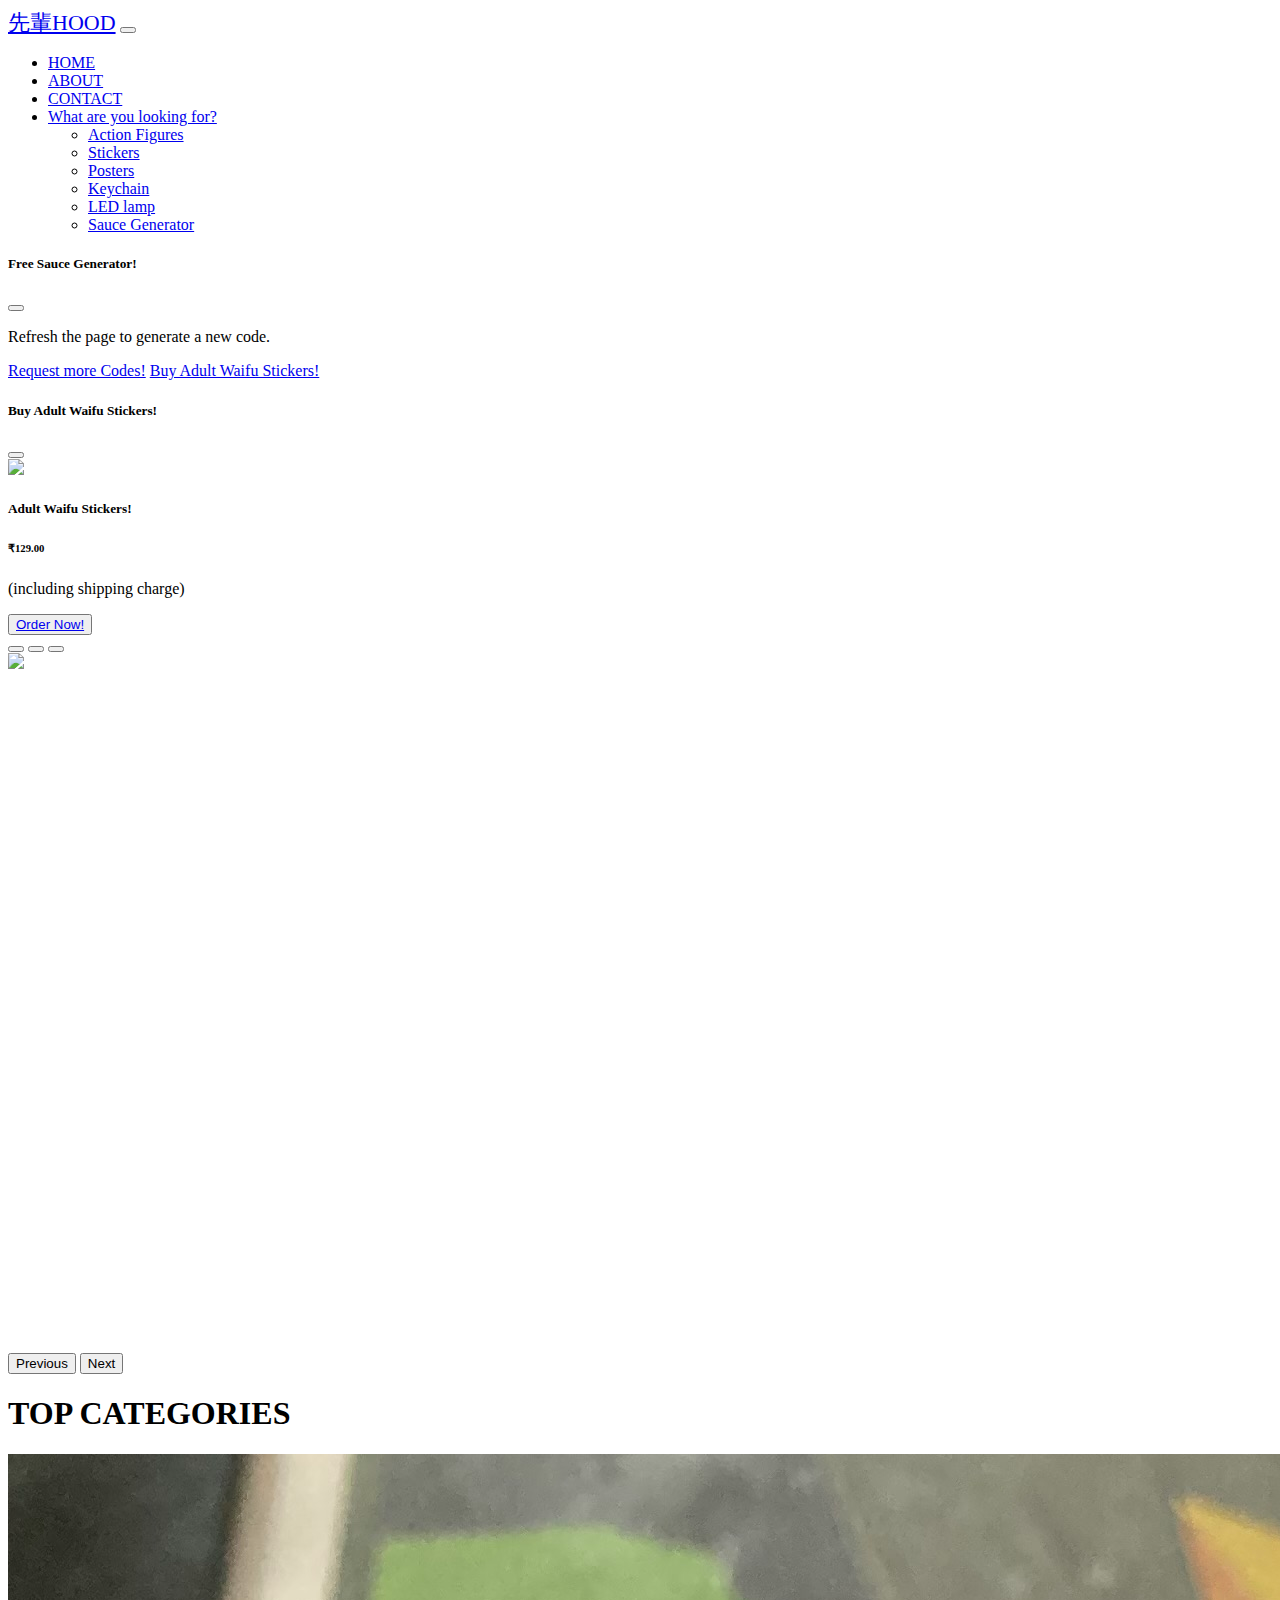
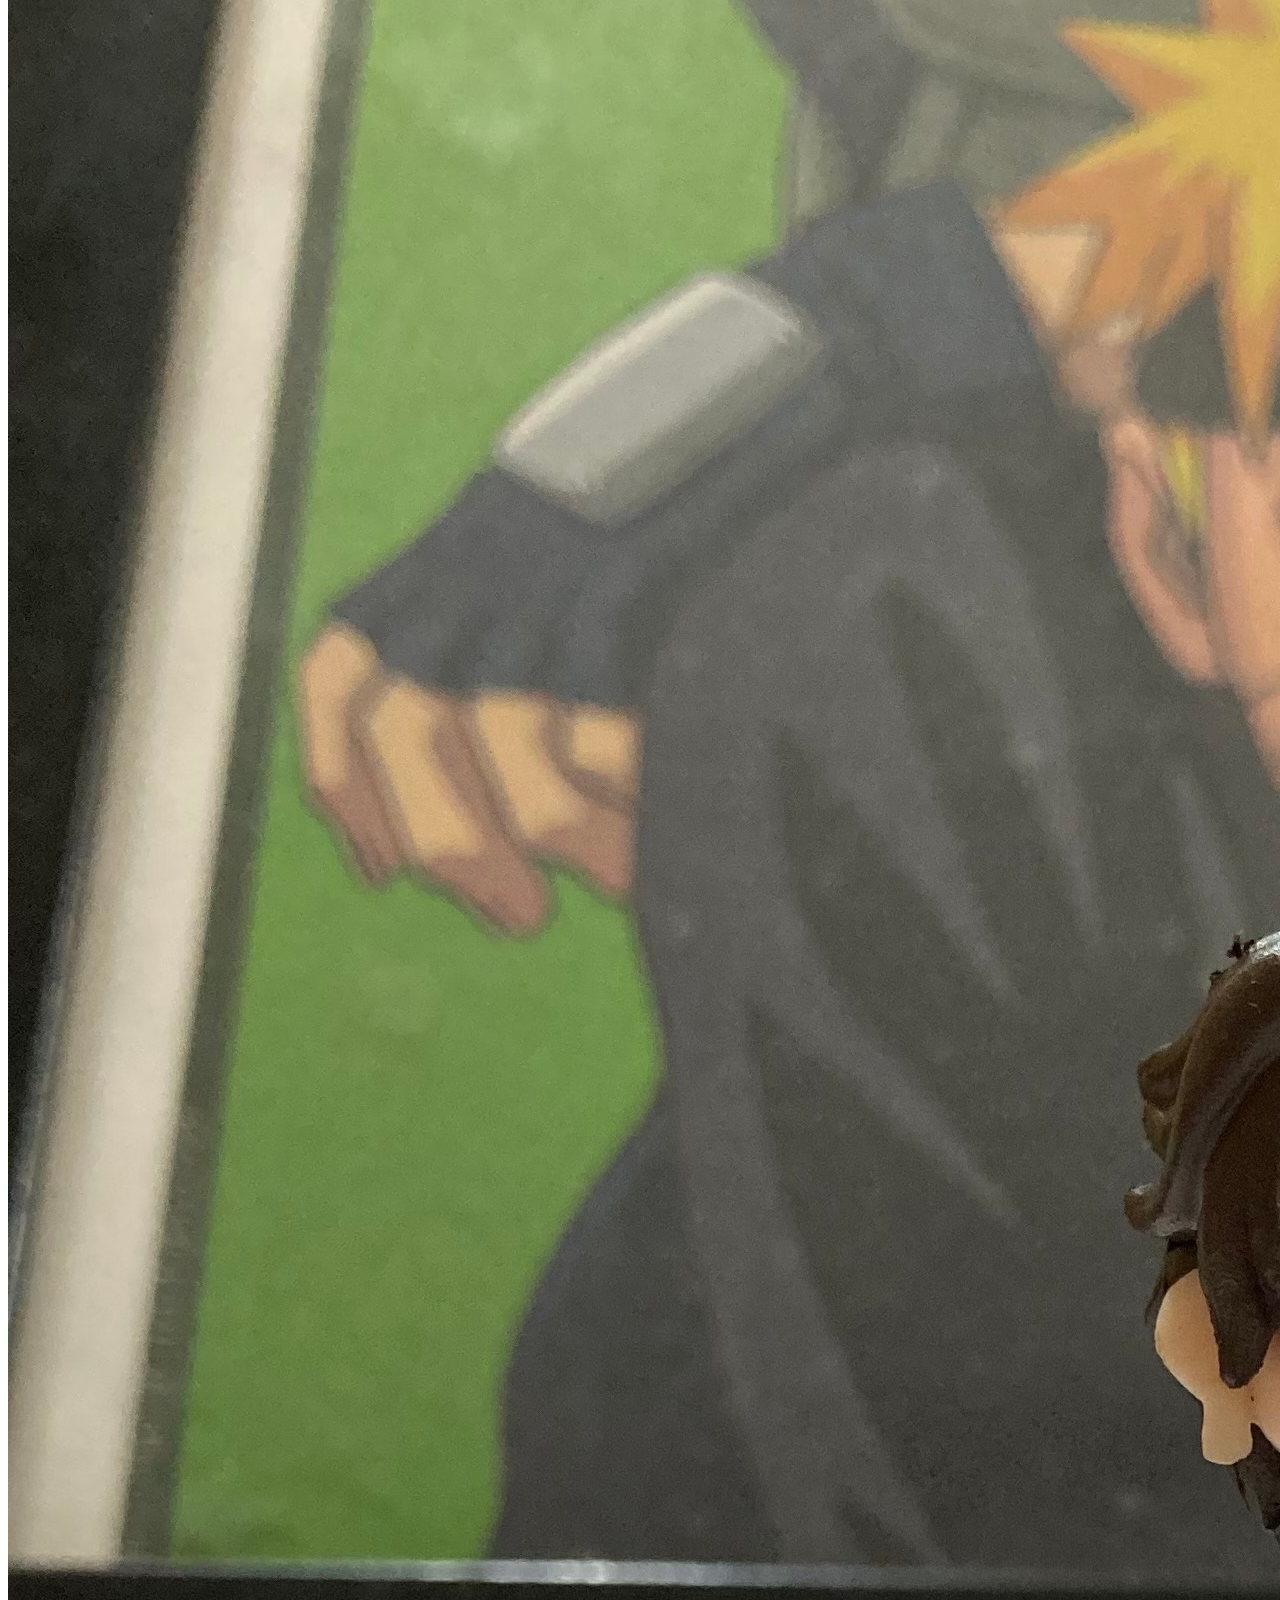
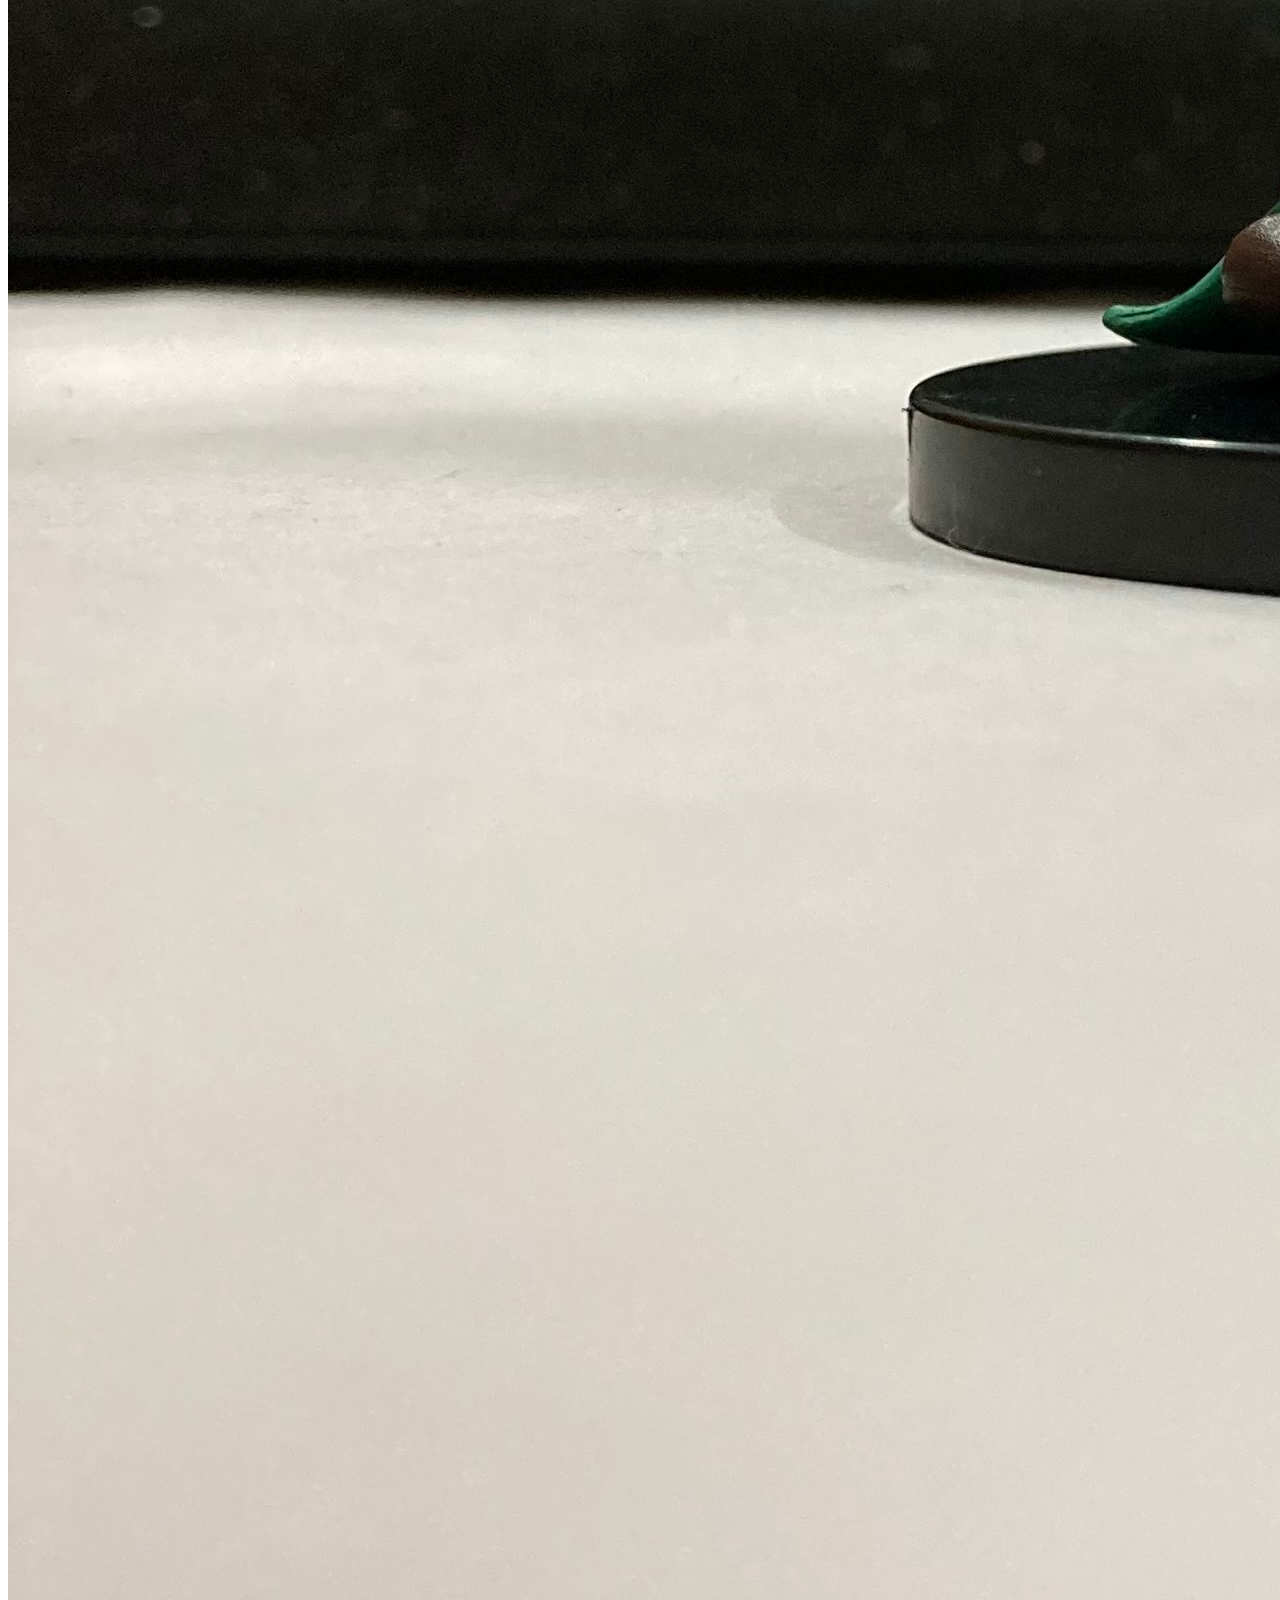
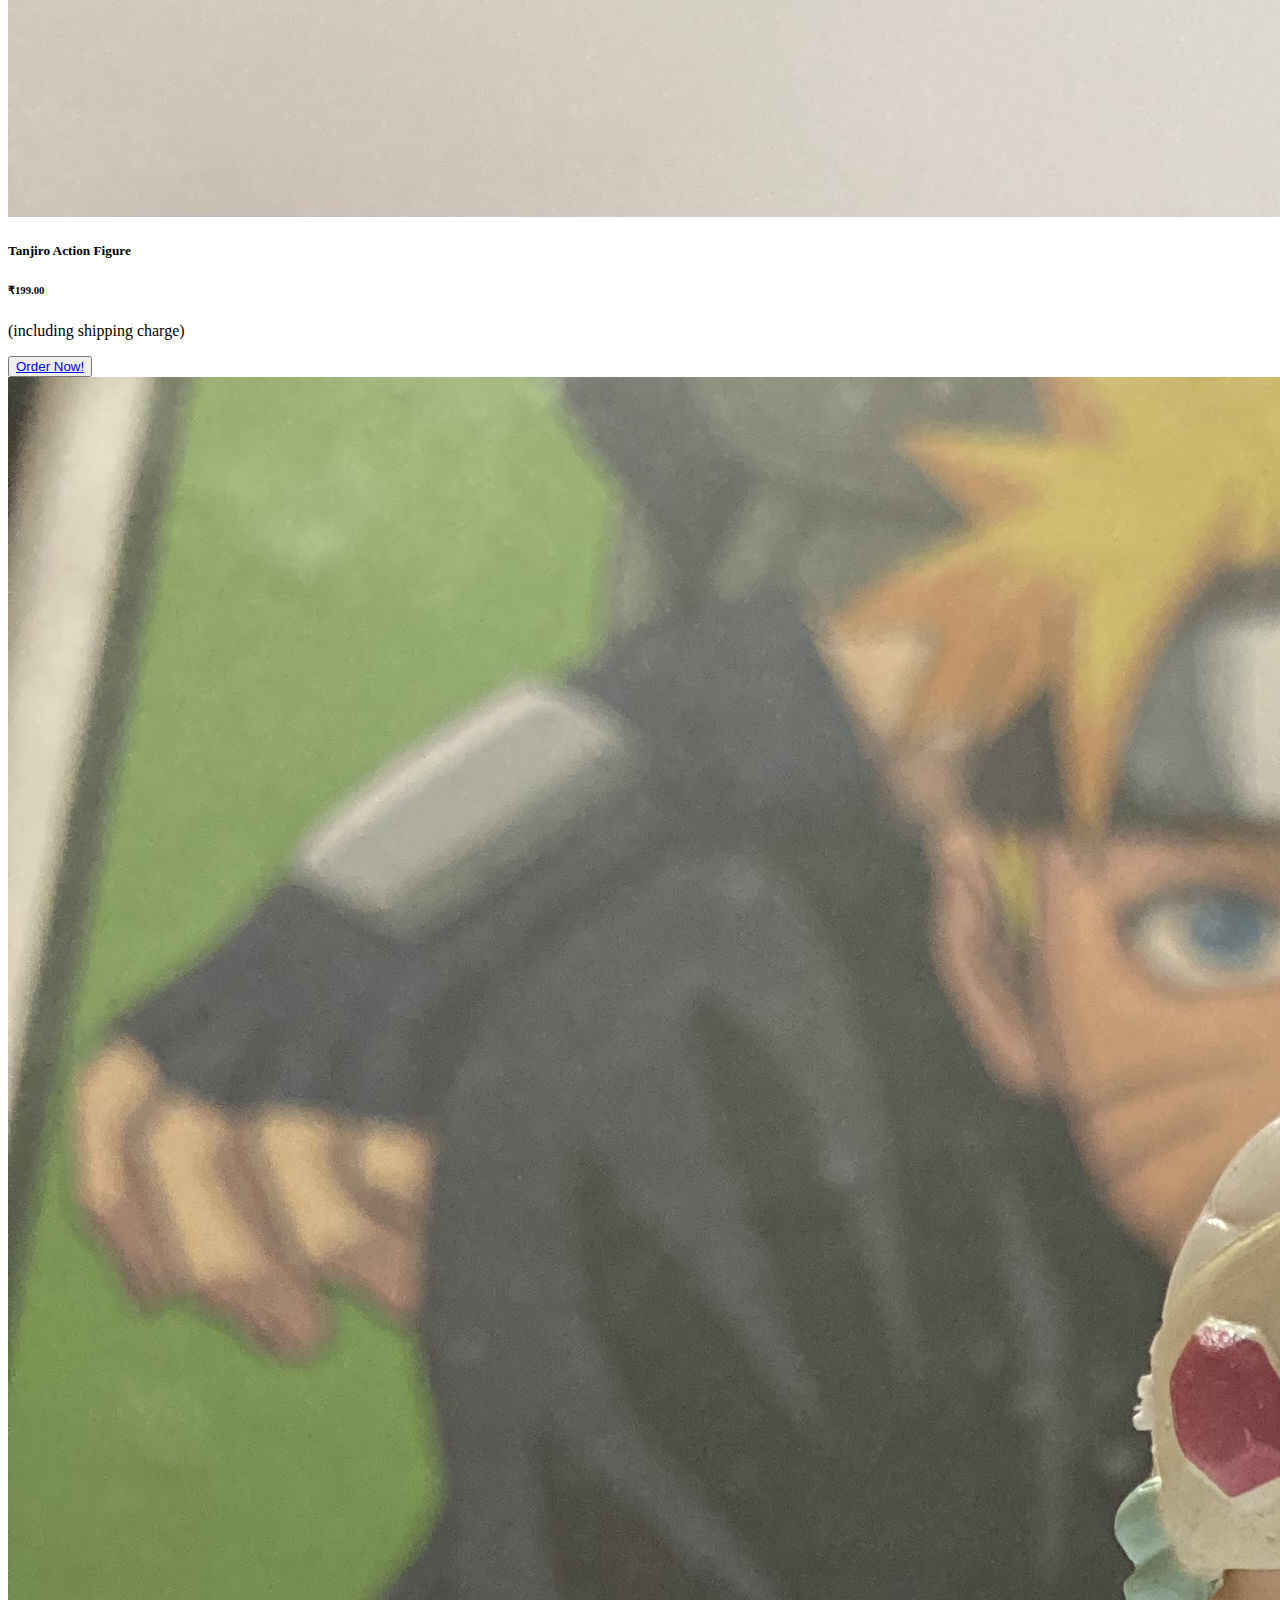
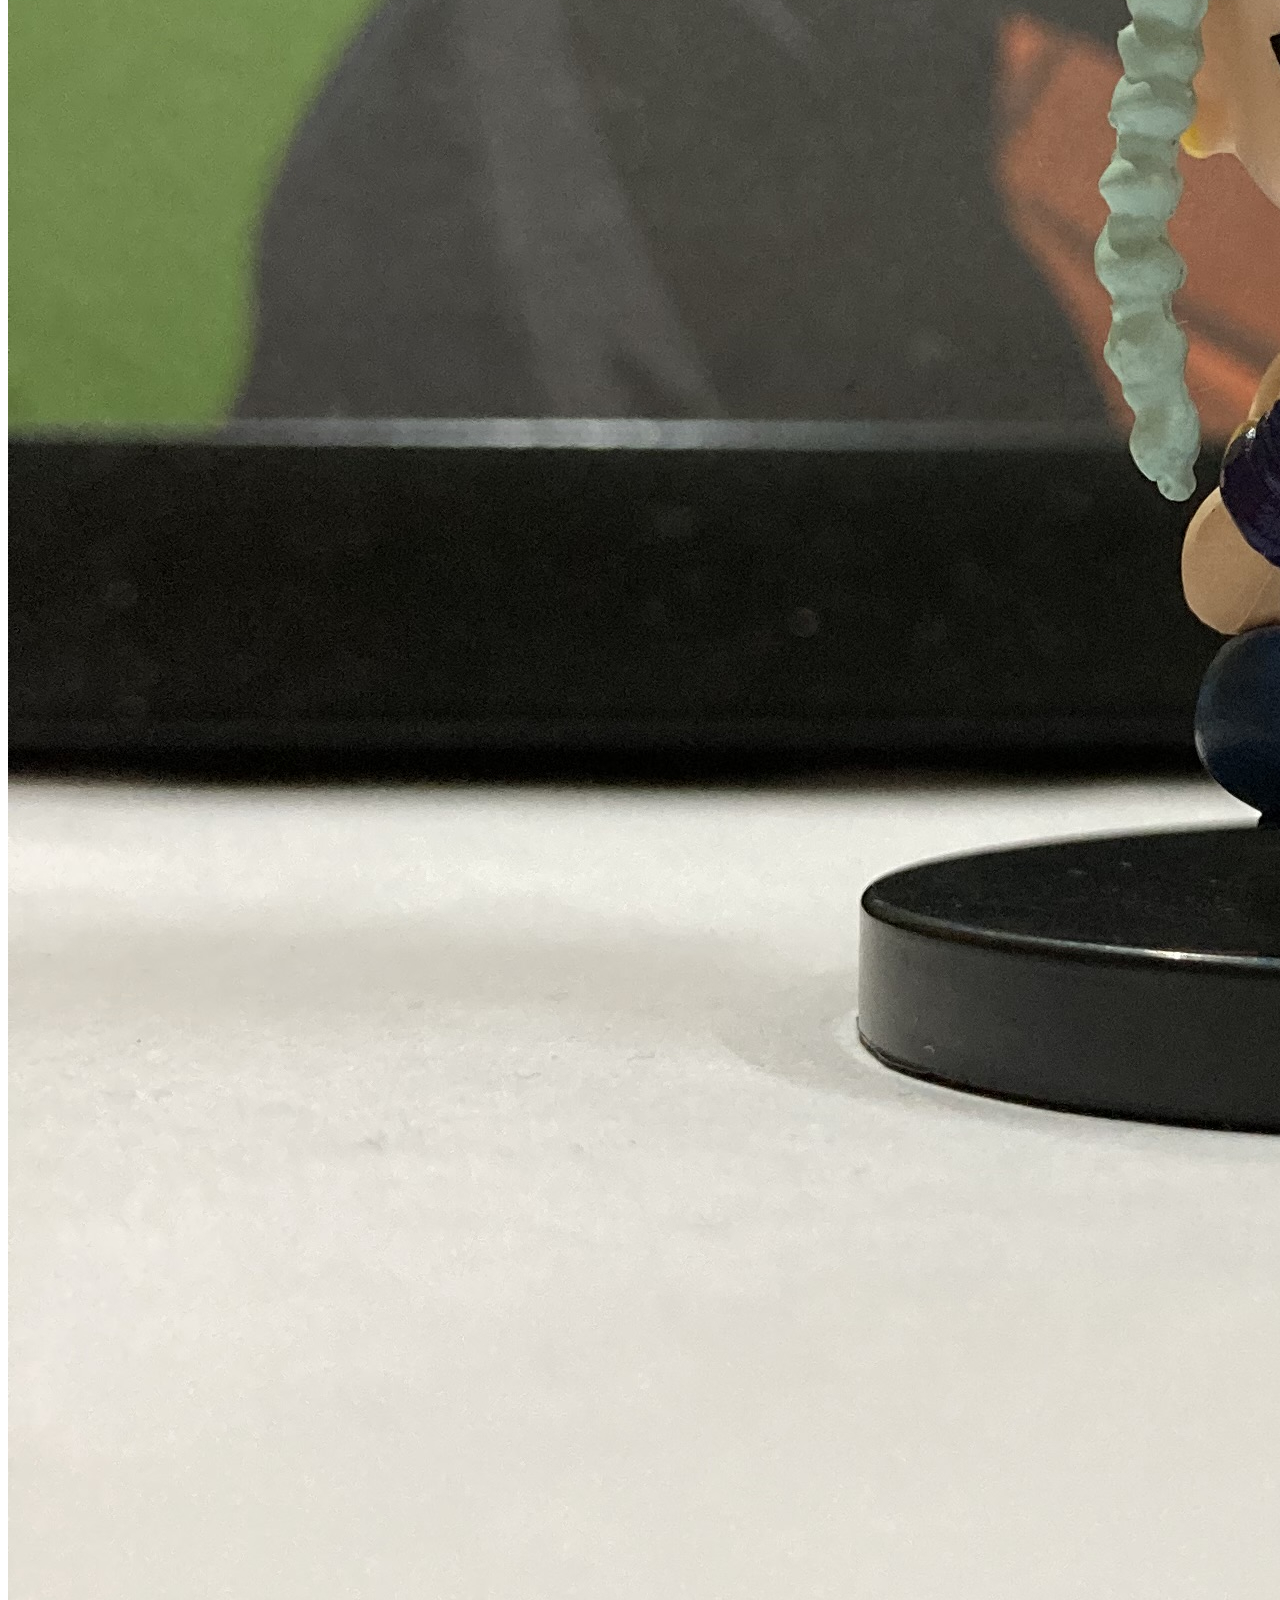
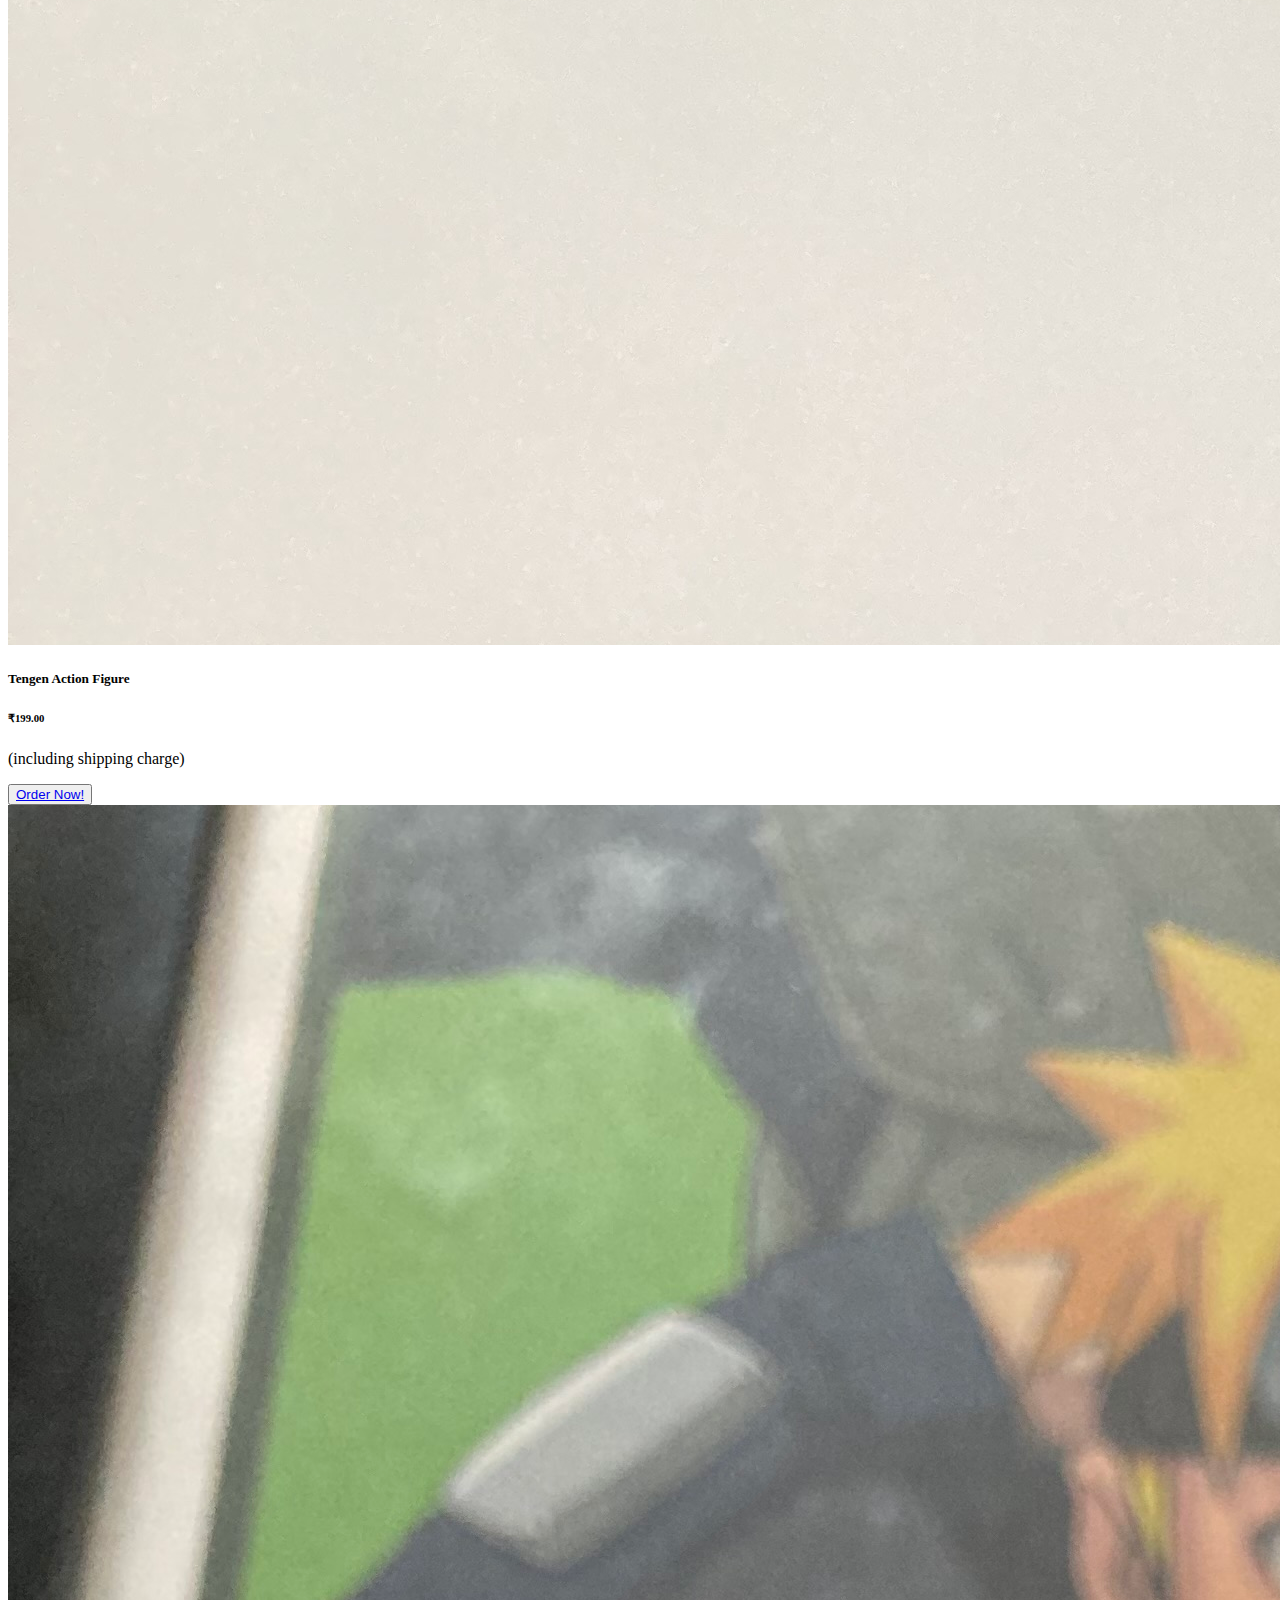
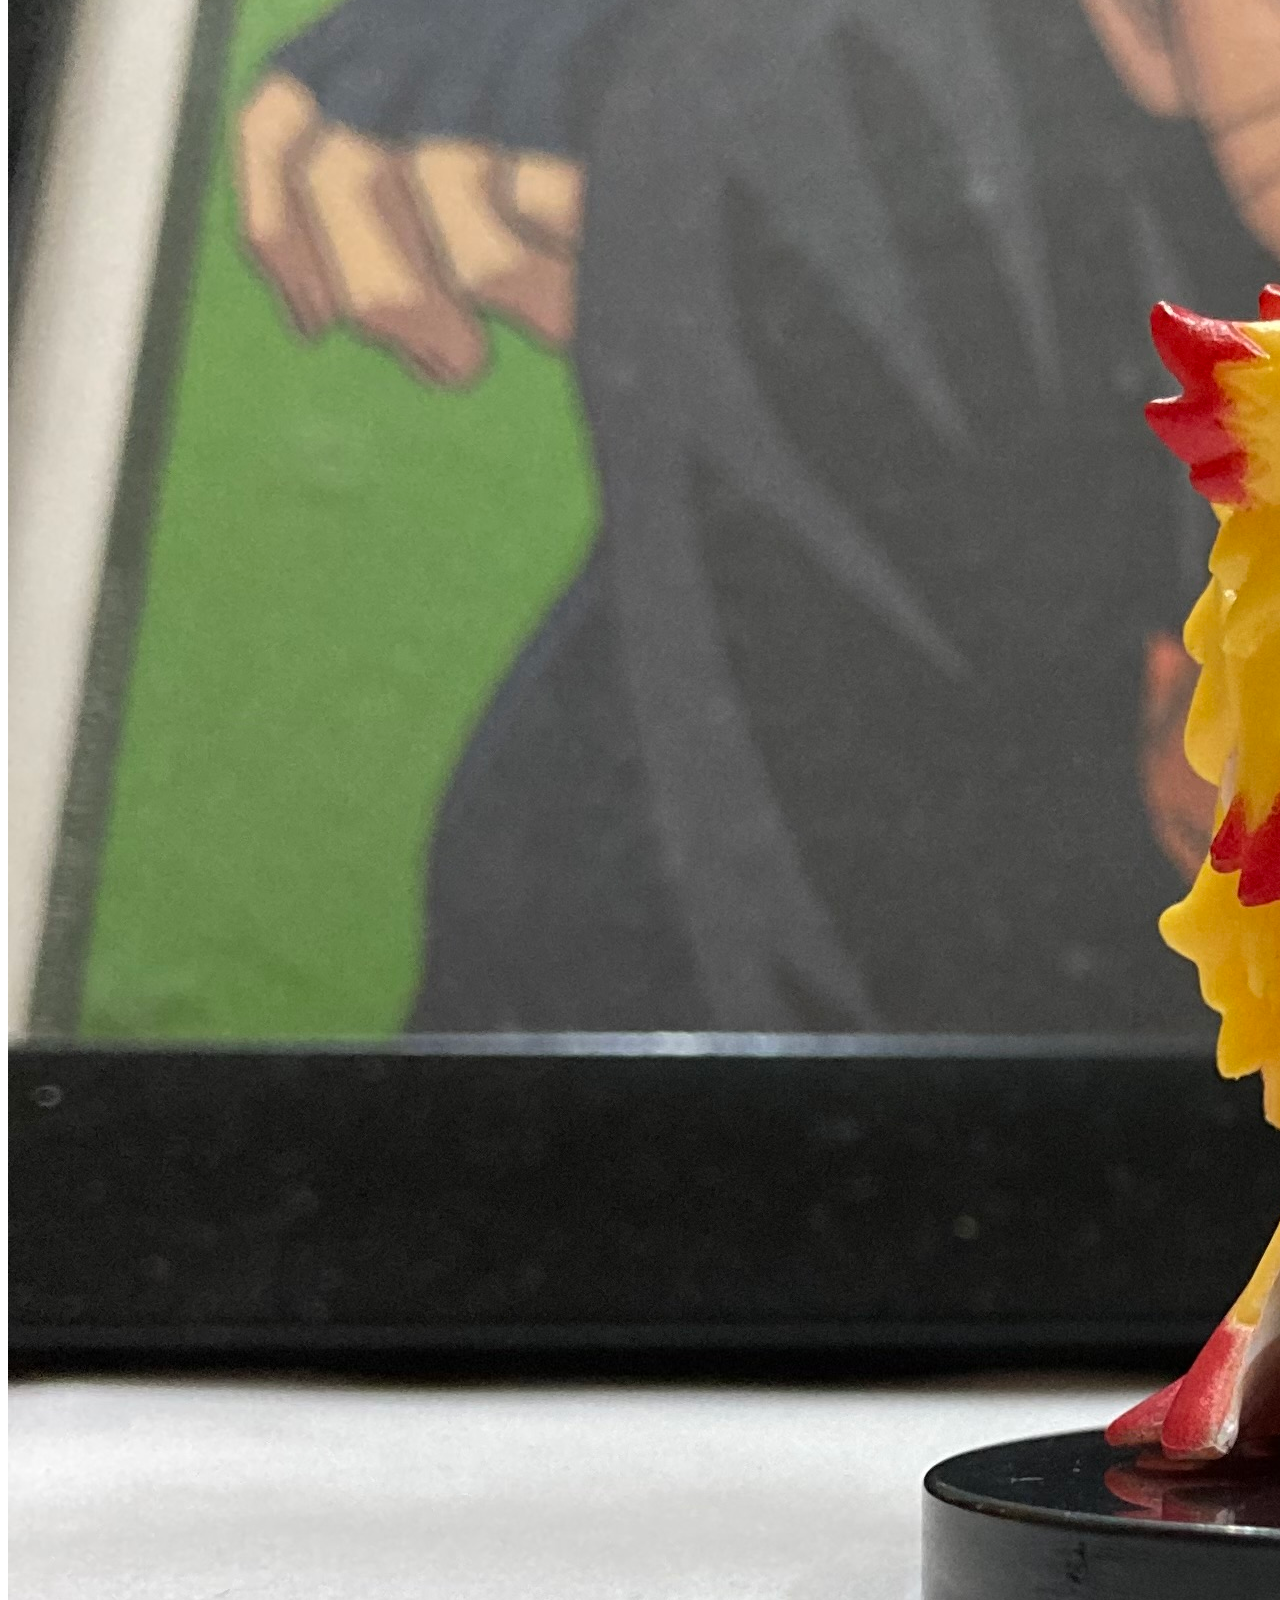
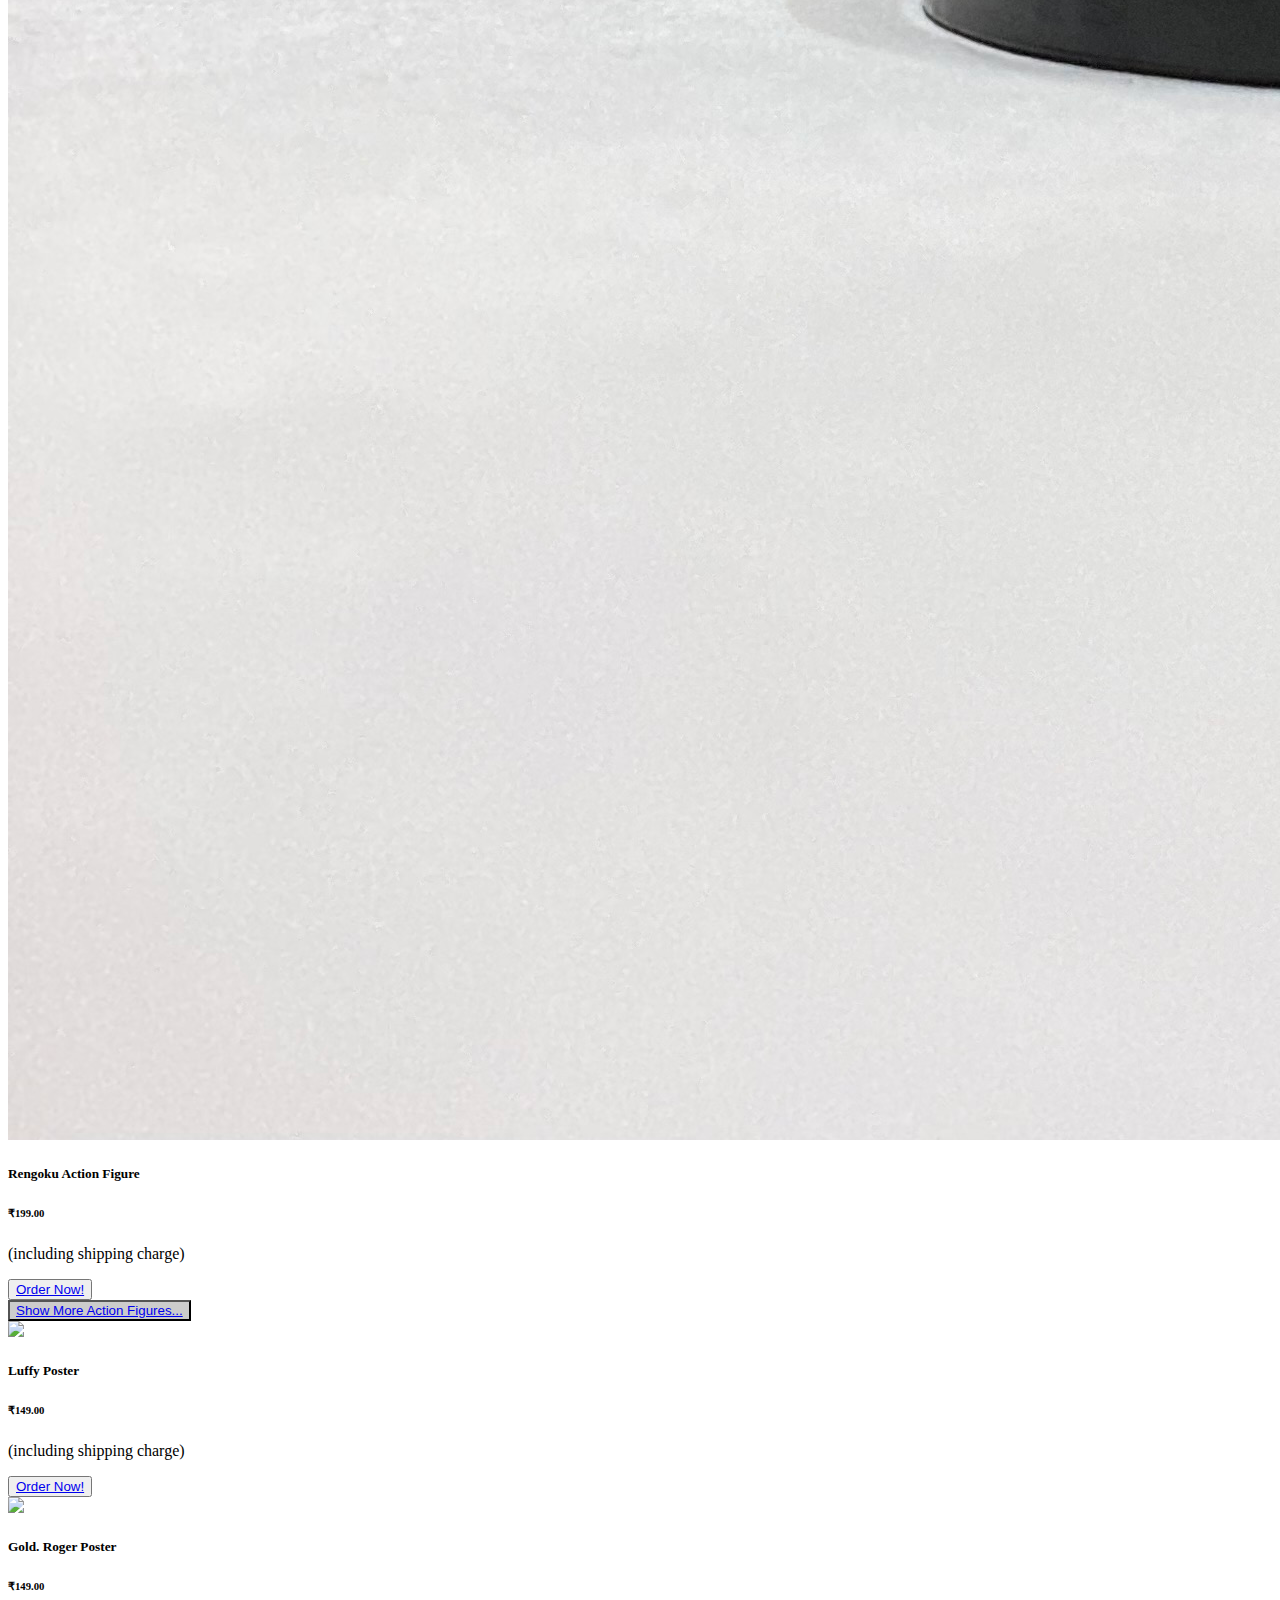
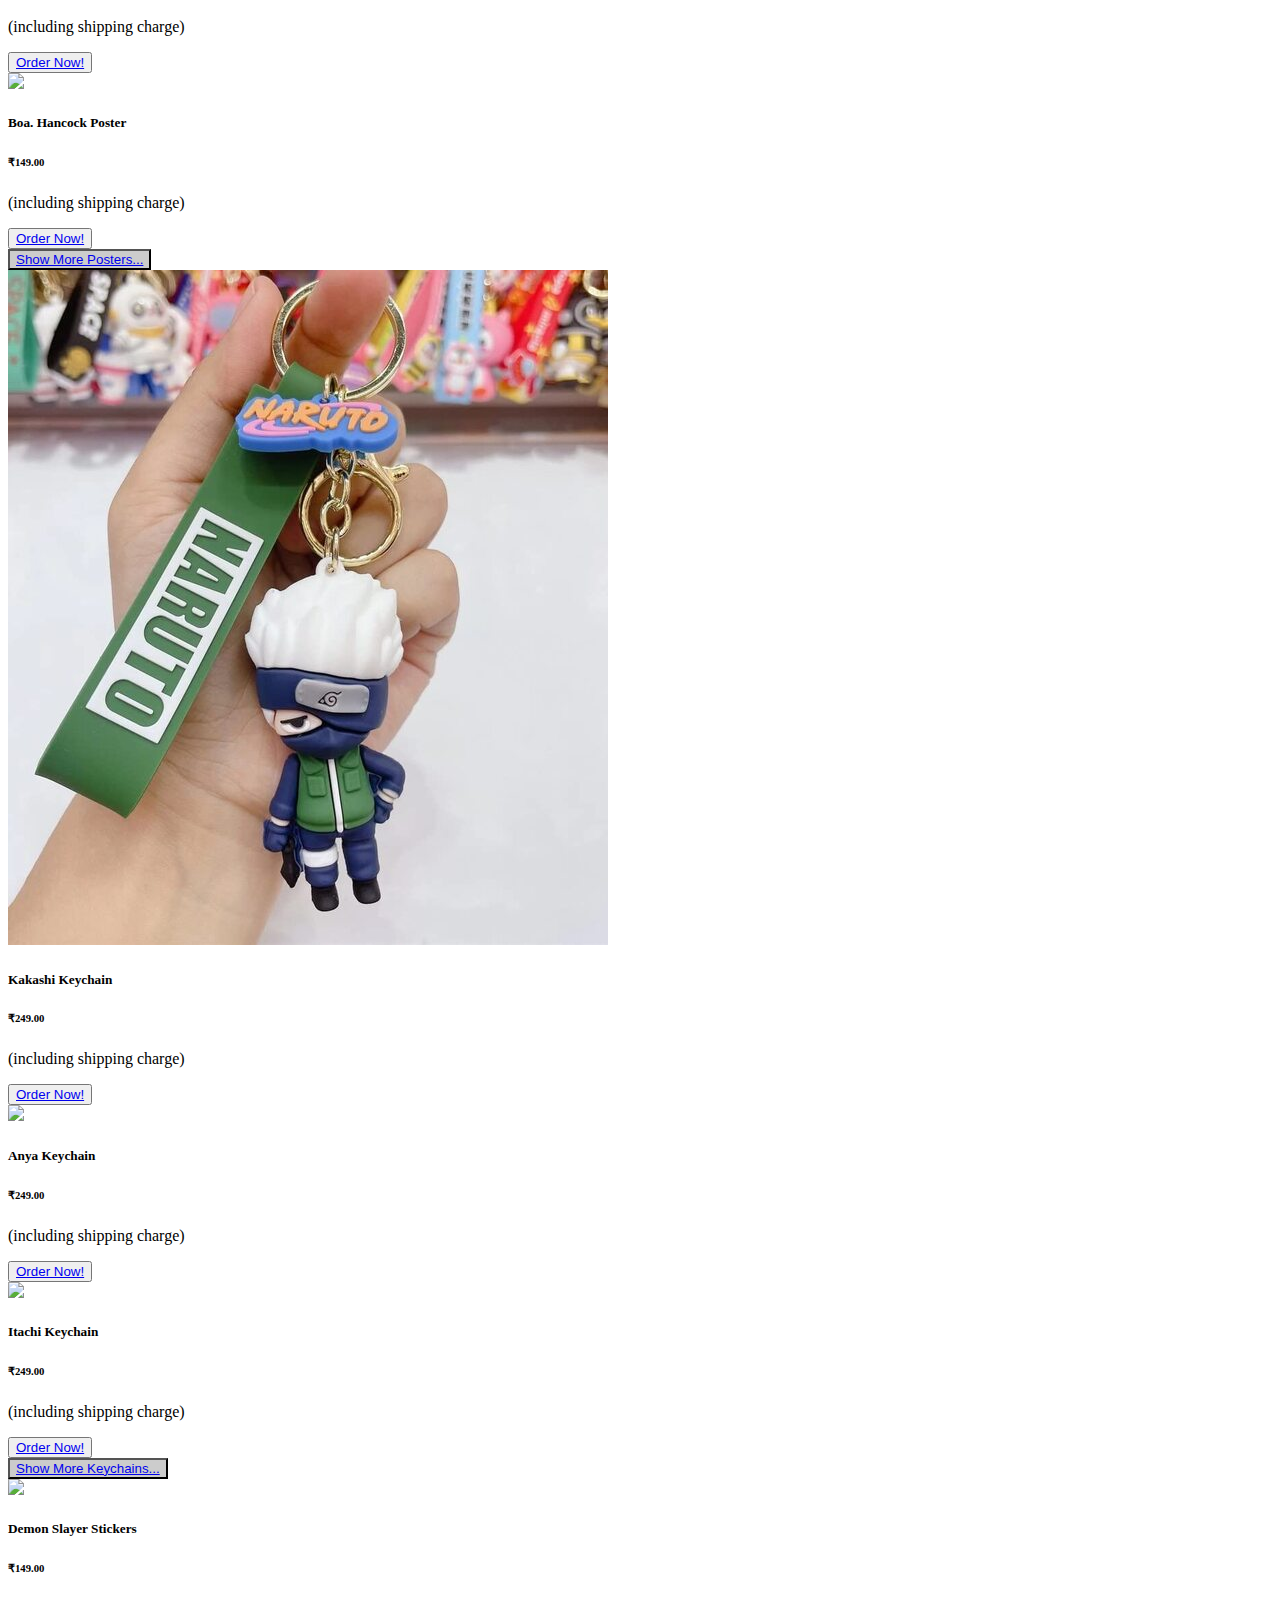
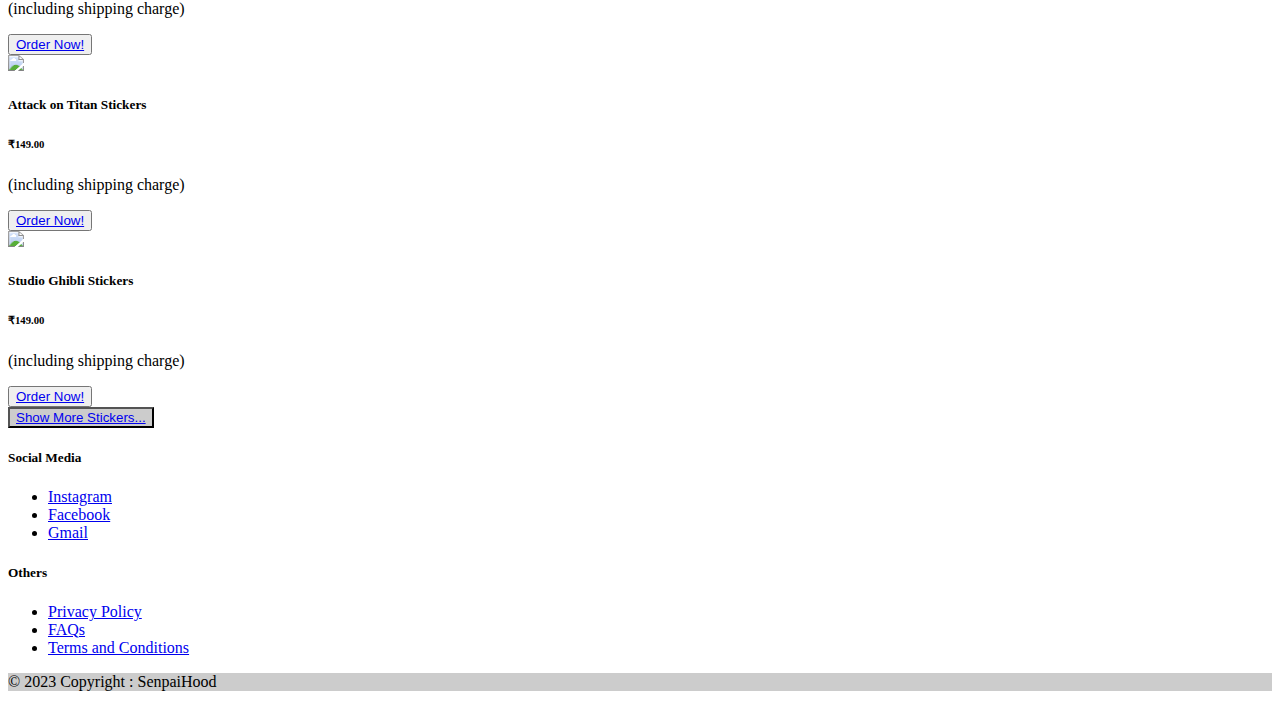
==== commit 21c2372a: "bl" ====
--- a/index.html
+++ b/index.html
@@ -252,7 +252,7 @@
                         <div class="card">
                            <div class="bg-image hover-zoom ripple ripple-surface ripple-surface-light"
                               data-mdb-ripple-color="light">
-                              <img src="https://5.imimg.com/data5/SELLER/Default/2022/11/JA/MC/MI/120789996/kakashi-naruto-keychain-500x500.jpeg"
+                              <img src="kakashikeychain.jpg"
                                  class="w-100" />
                            </div>
                            <div class="card-body">
@@ -267,7 +267,7 @@
                         <div class="card">
                            <div class="bg-image hover-zoom ripple ripple-surface ripple-surface-light"
                               data-mdb-ripple-color="light">
-                              <img src="https://m.media-amazon.com/images/I/51gLAWoHAsL._SX466_.jpg"
+                              <img src="https://cdn.shopify.com/s/files/1/0678/1861/9154/products/kawaii_kart_spy_x_family_keychains_7.png?v=1670479862&width=640"
                                  class="w-100" />
                            </div>
                            <div class="card-body">
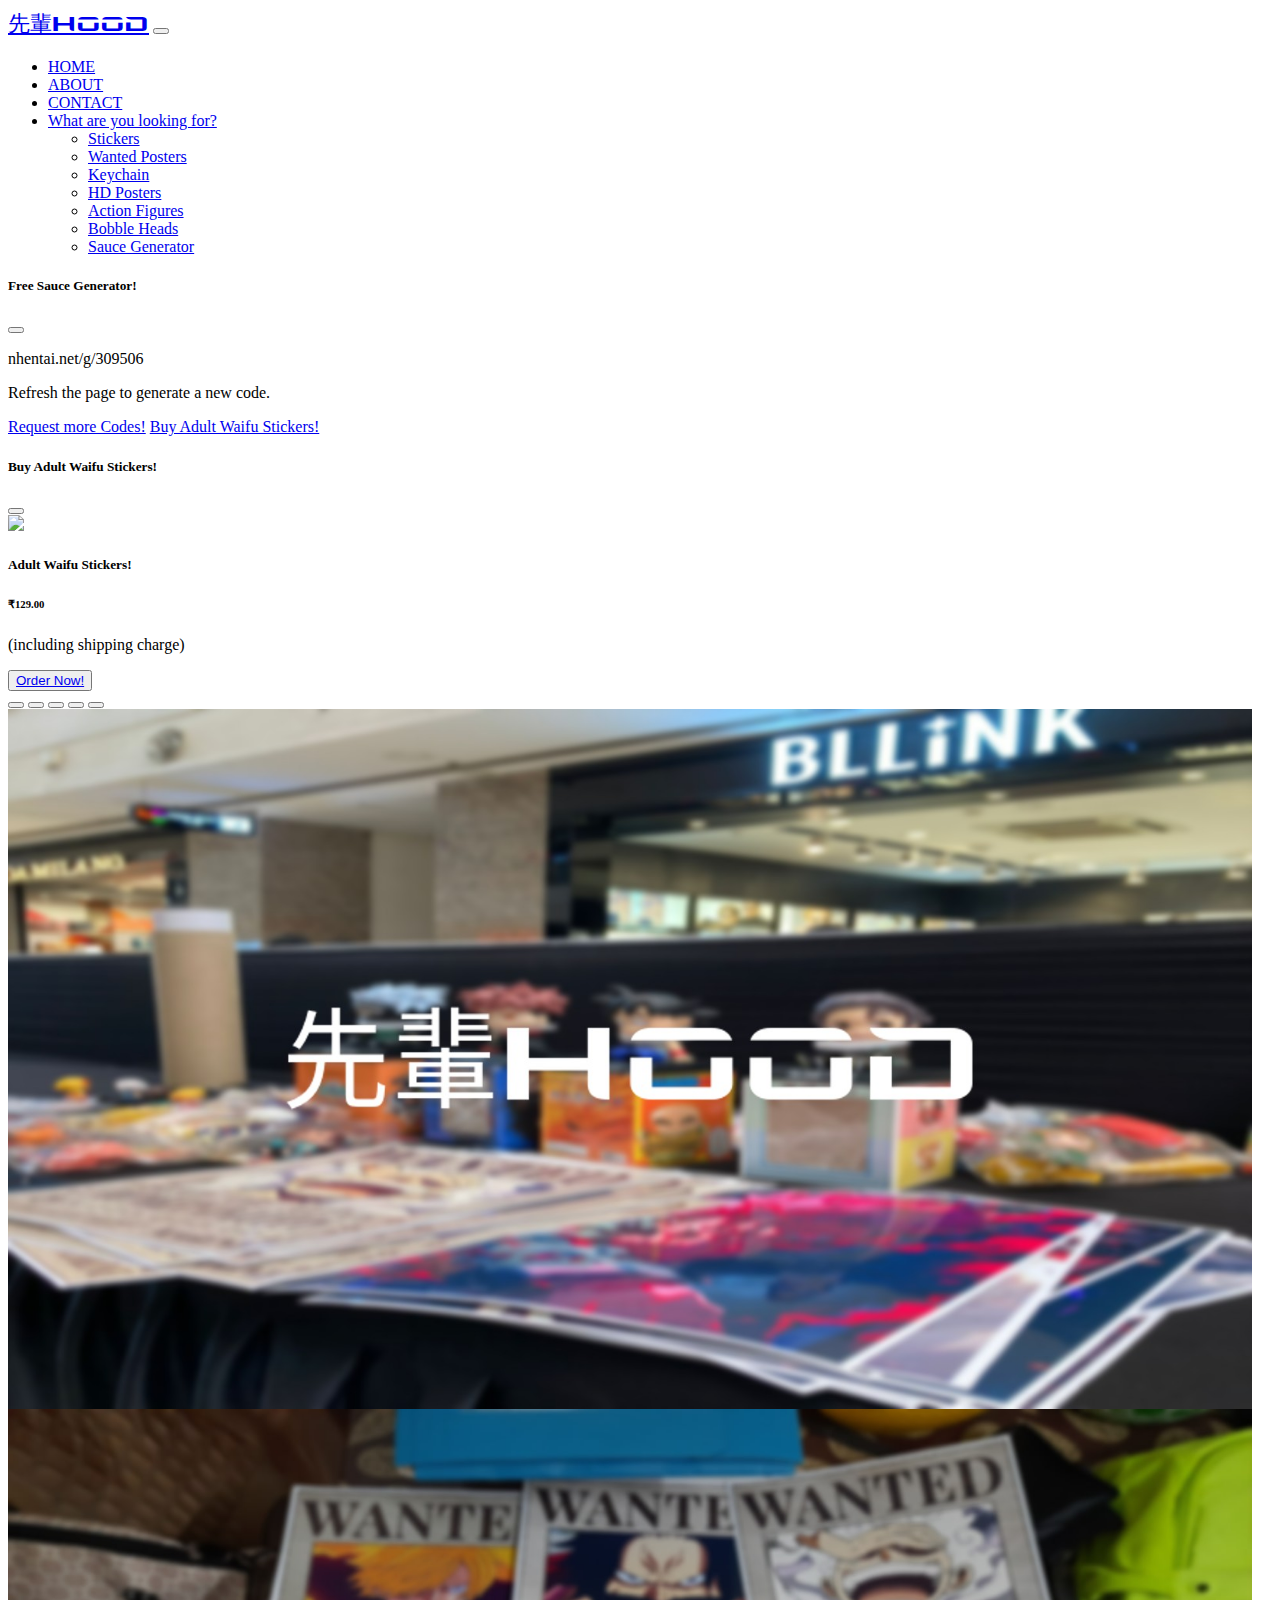
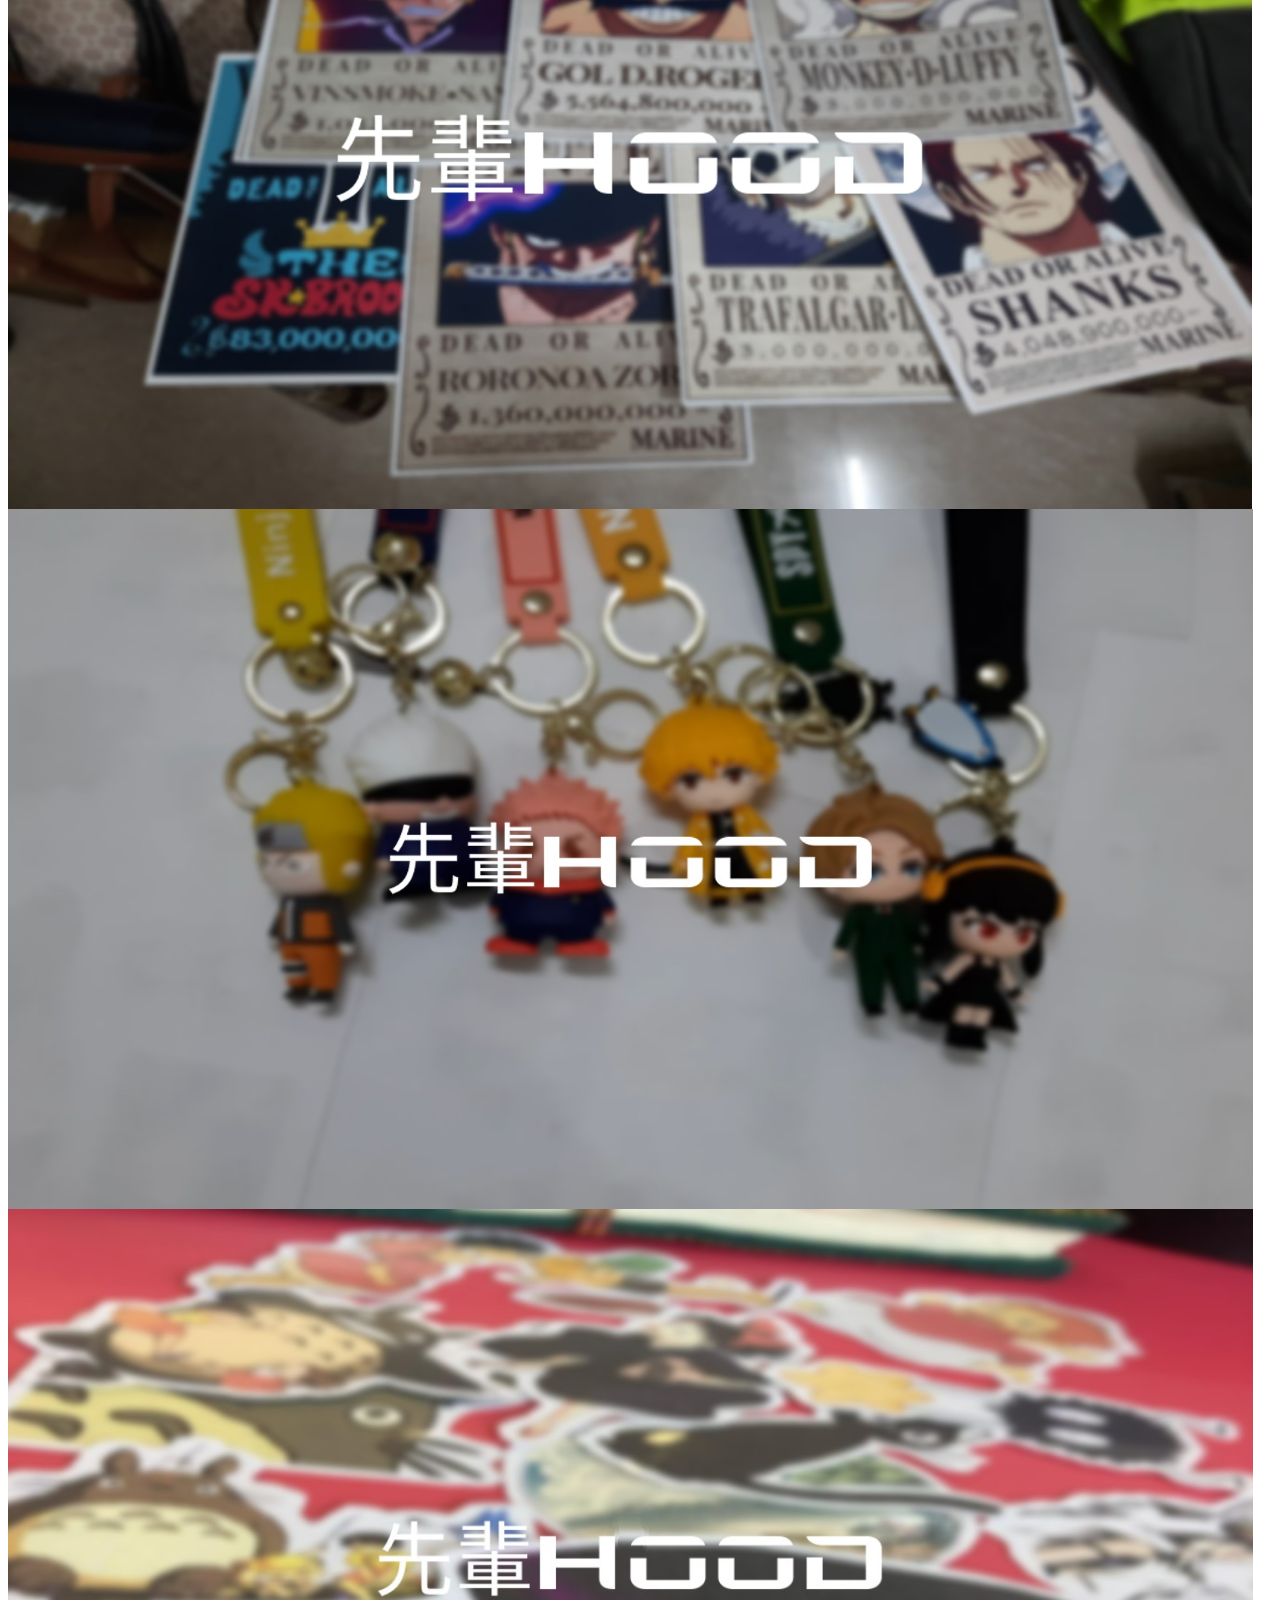
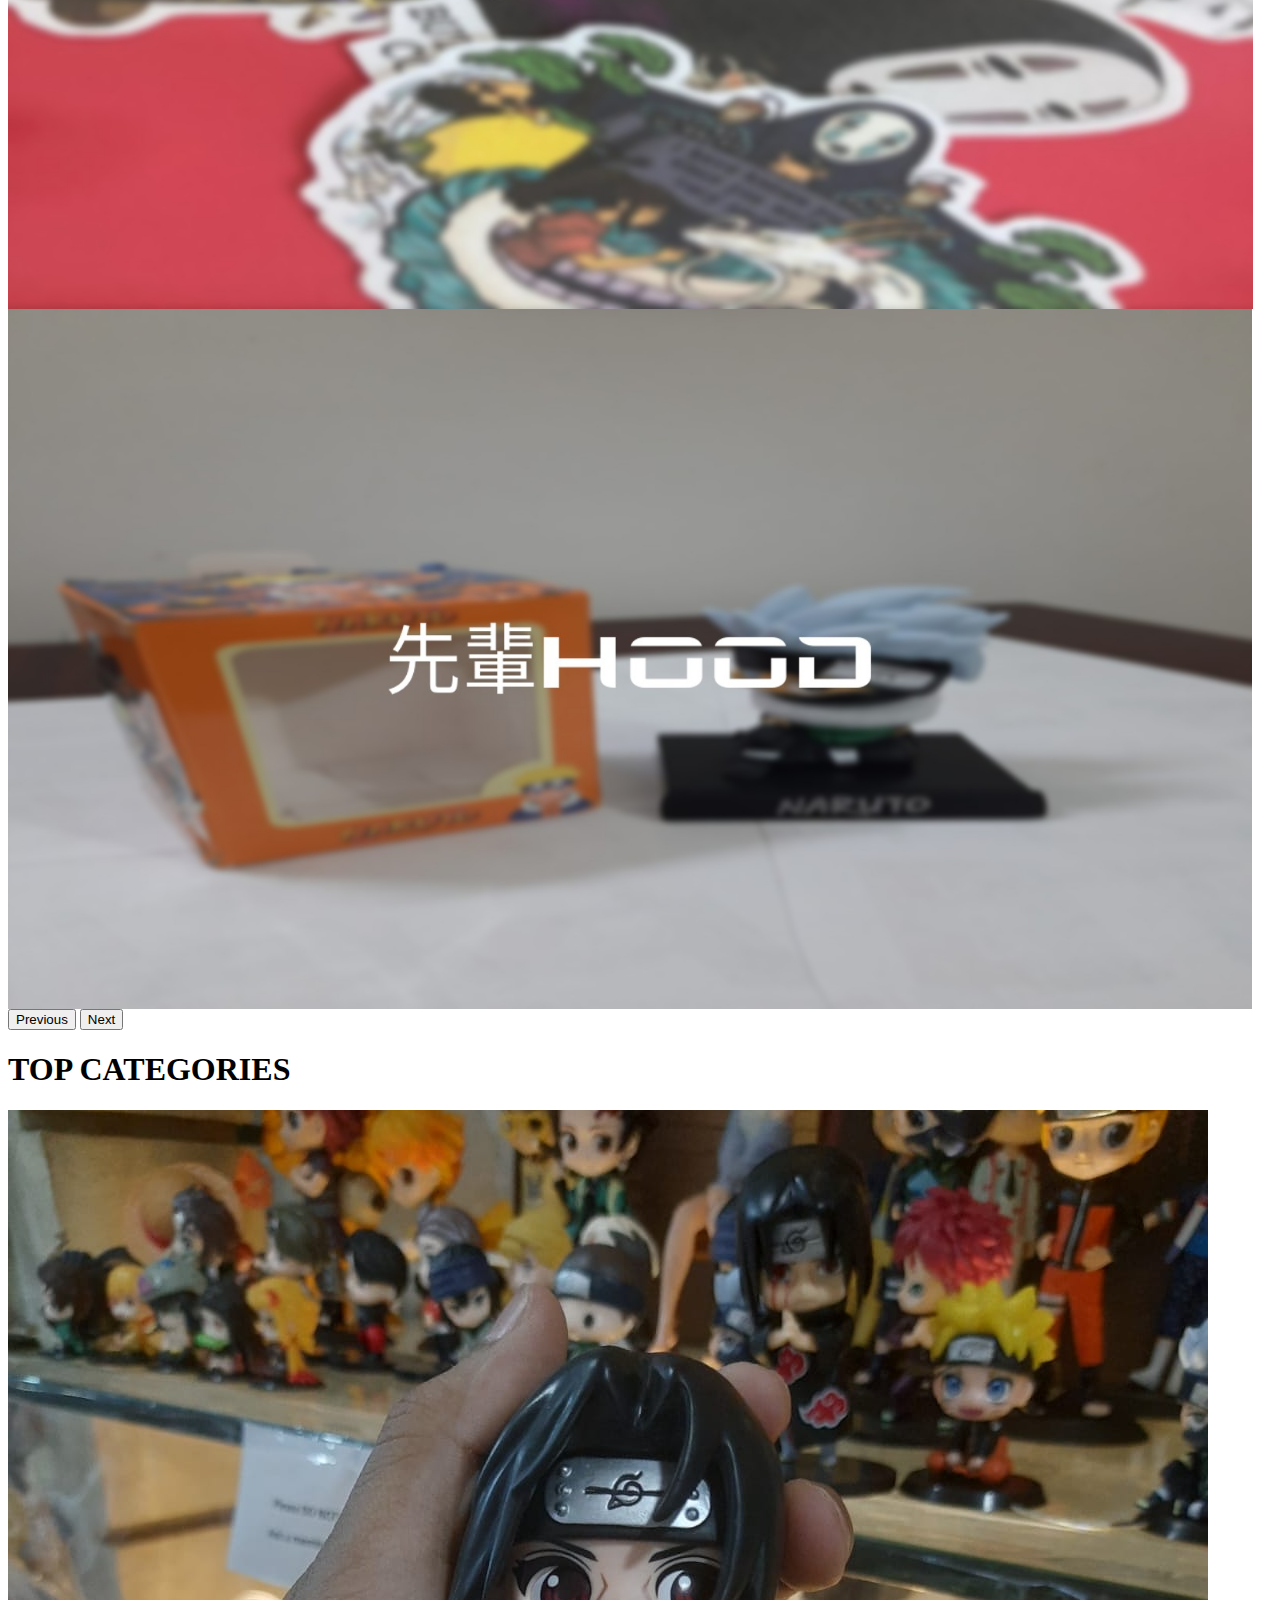
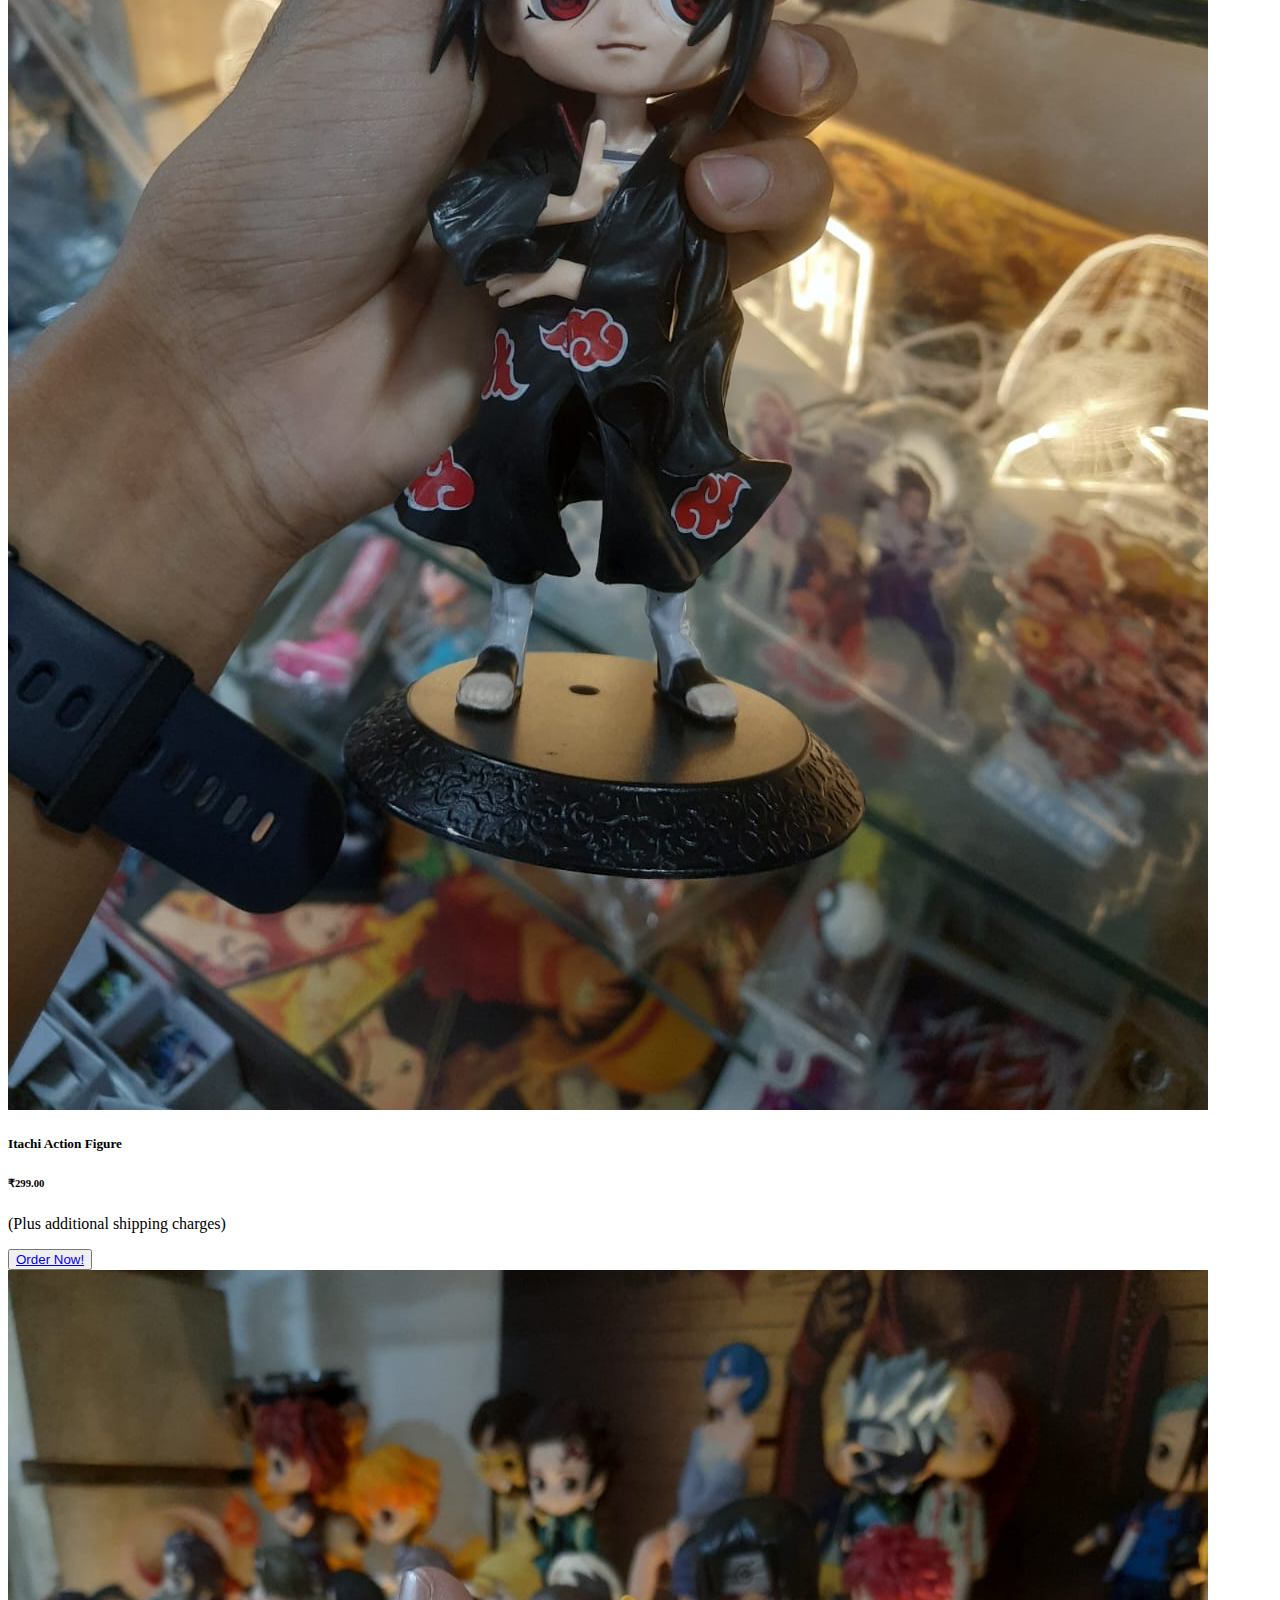
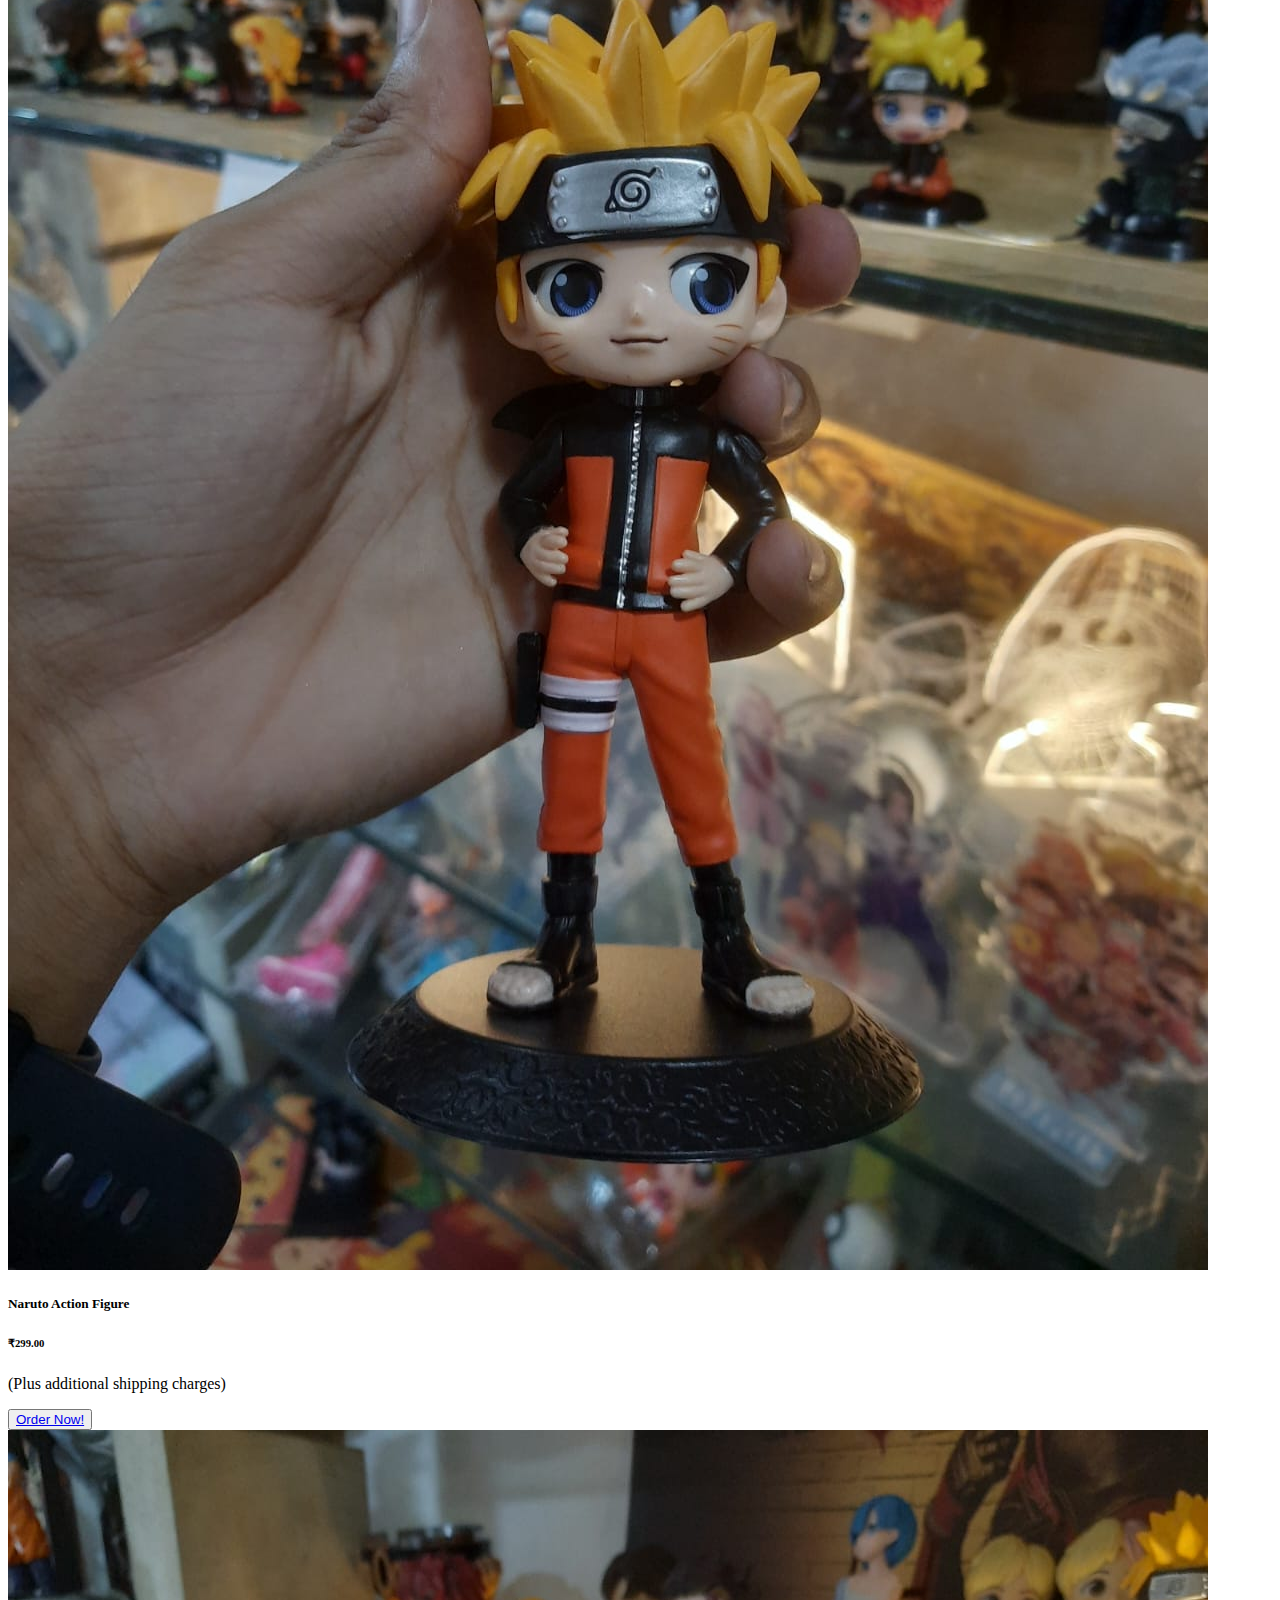
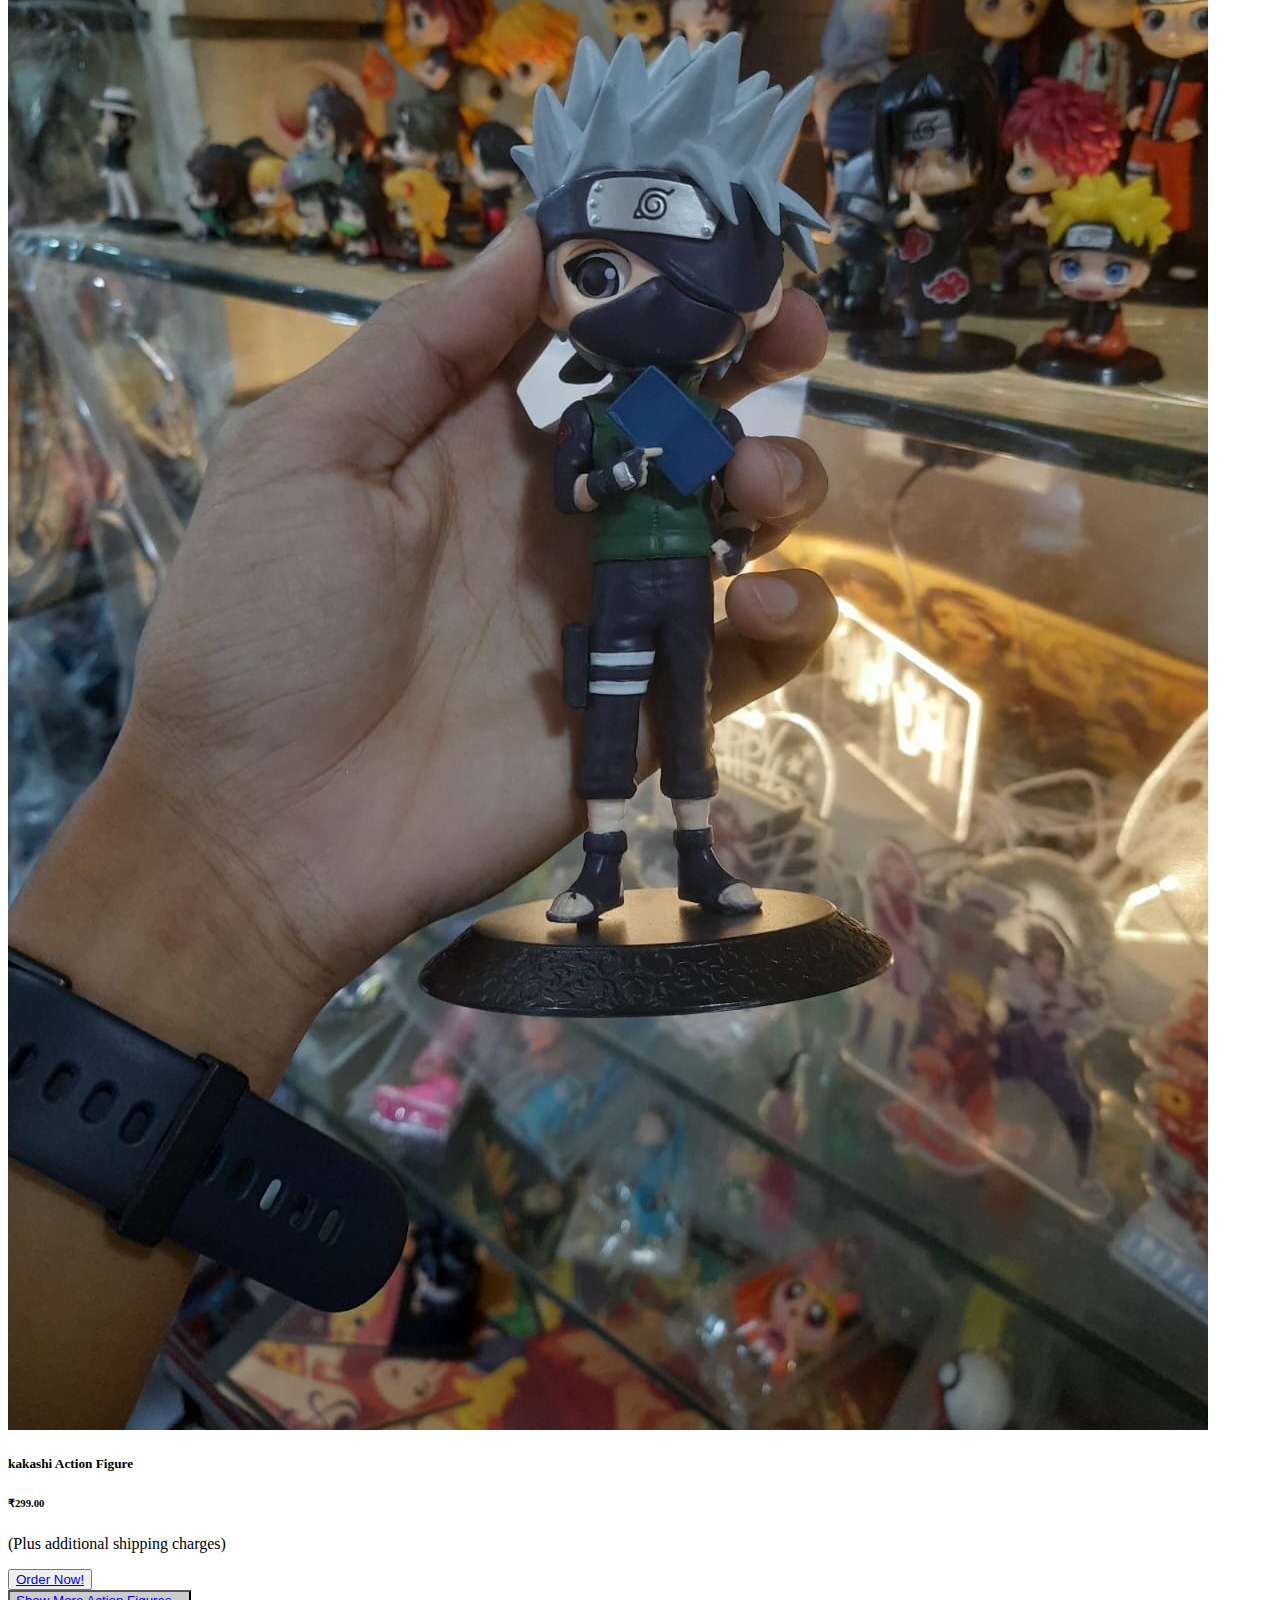
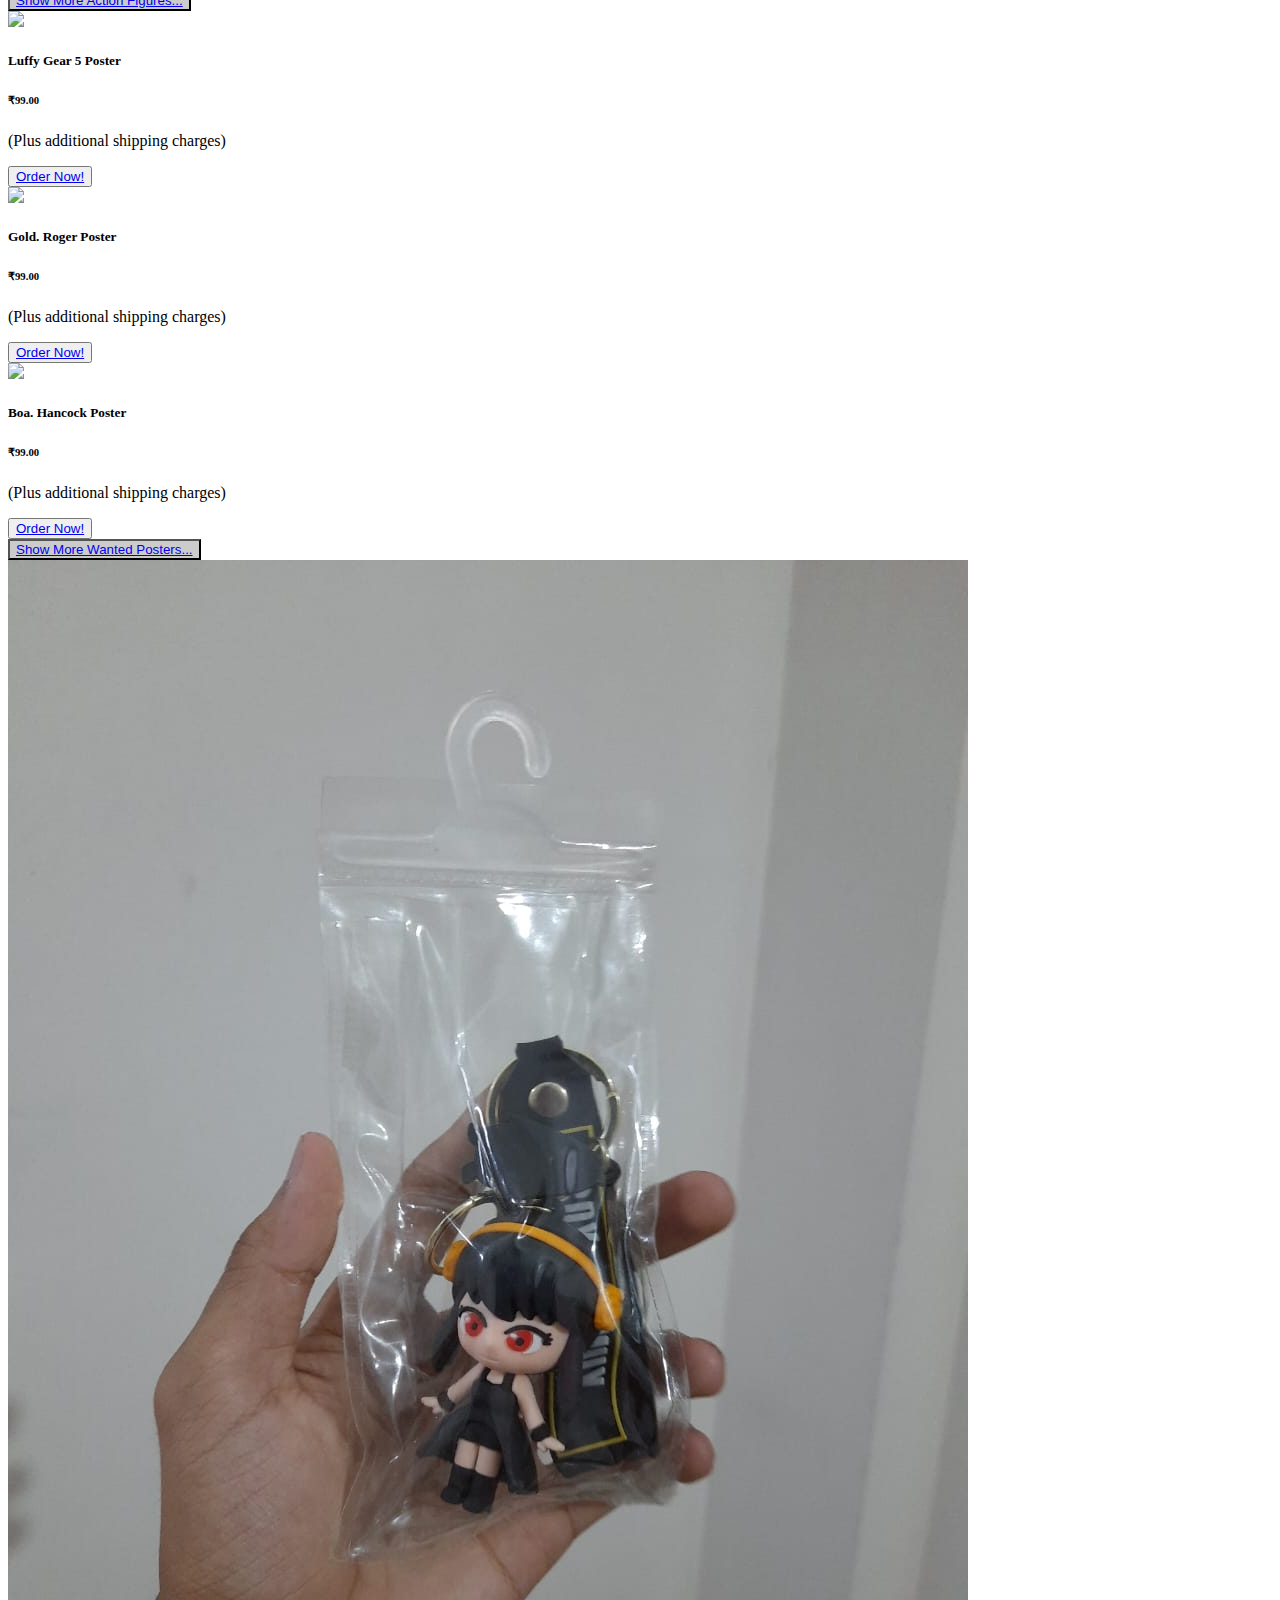
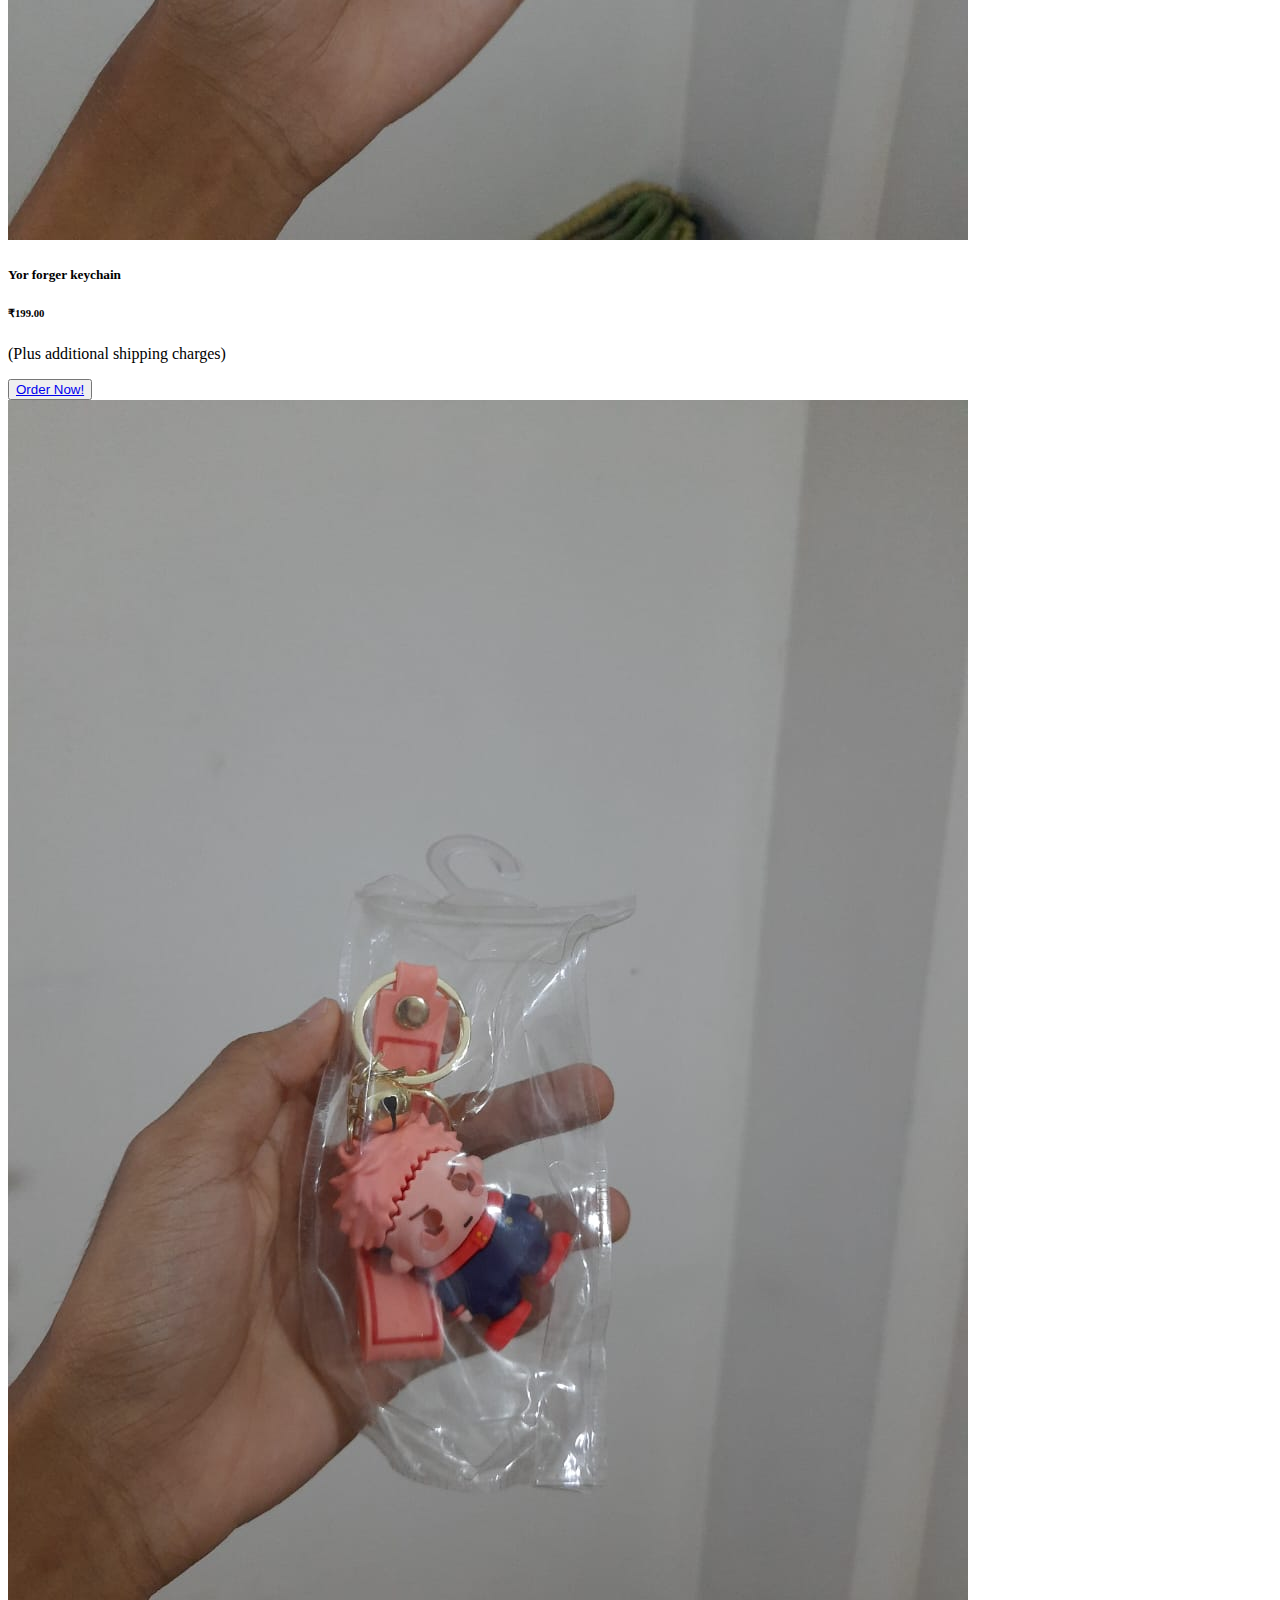
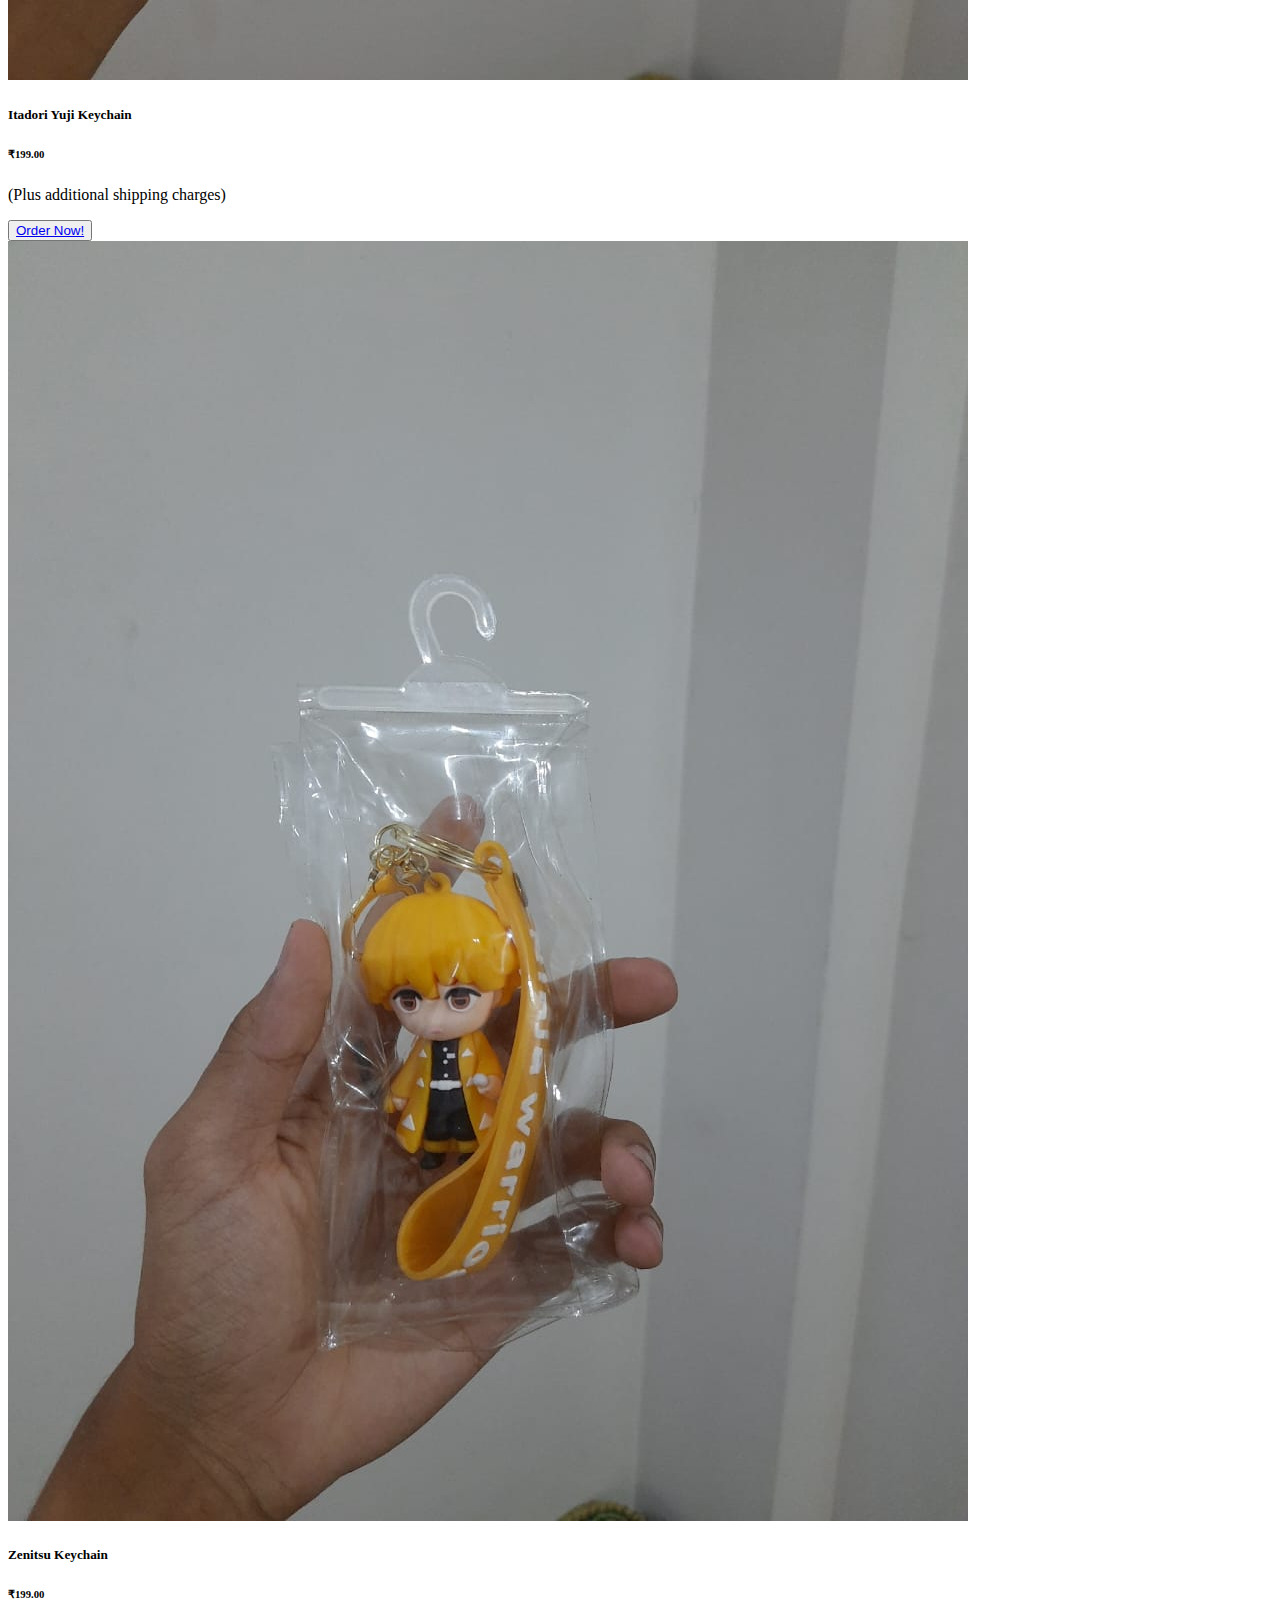
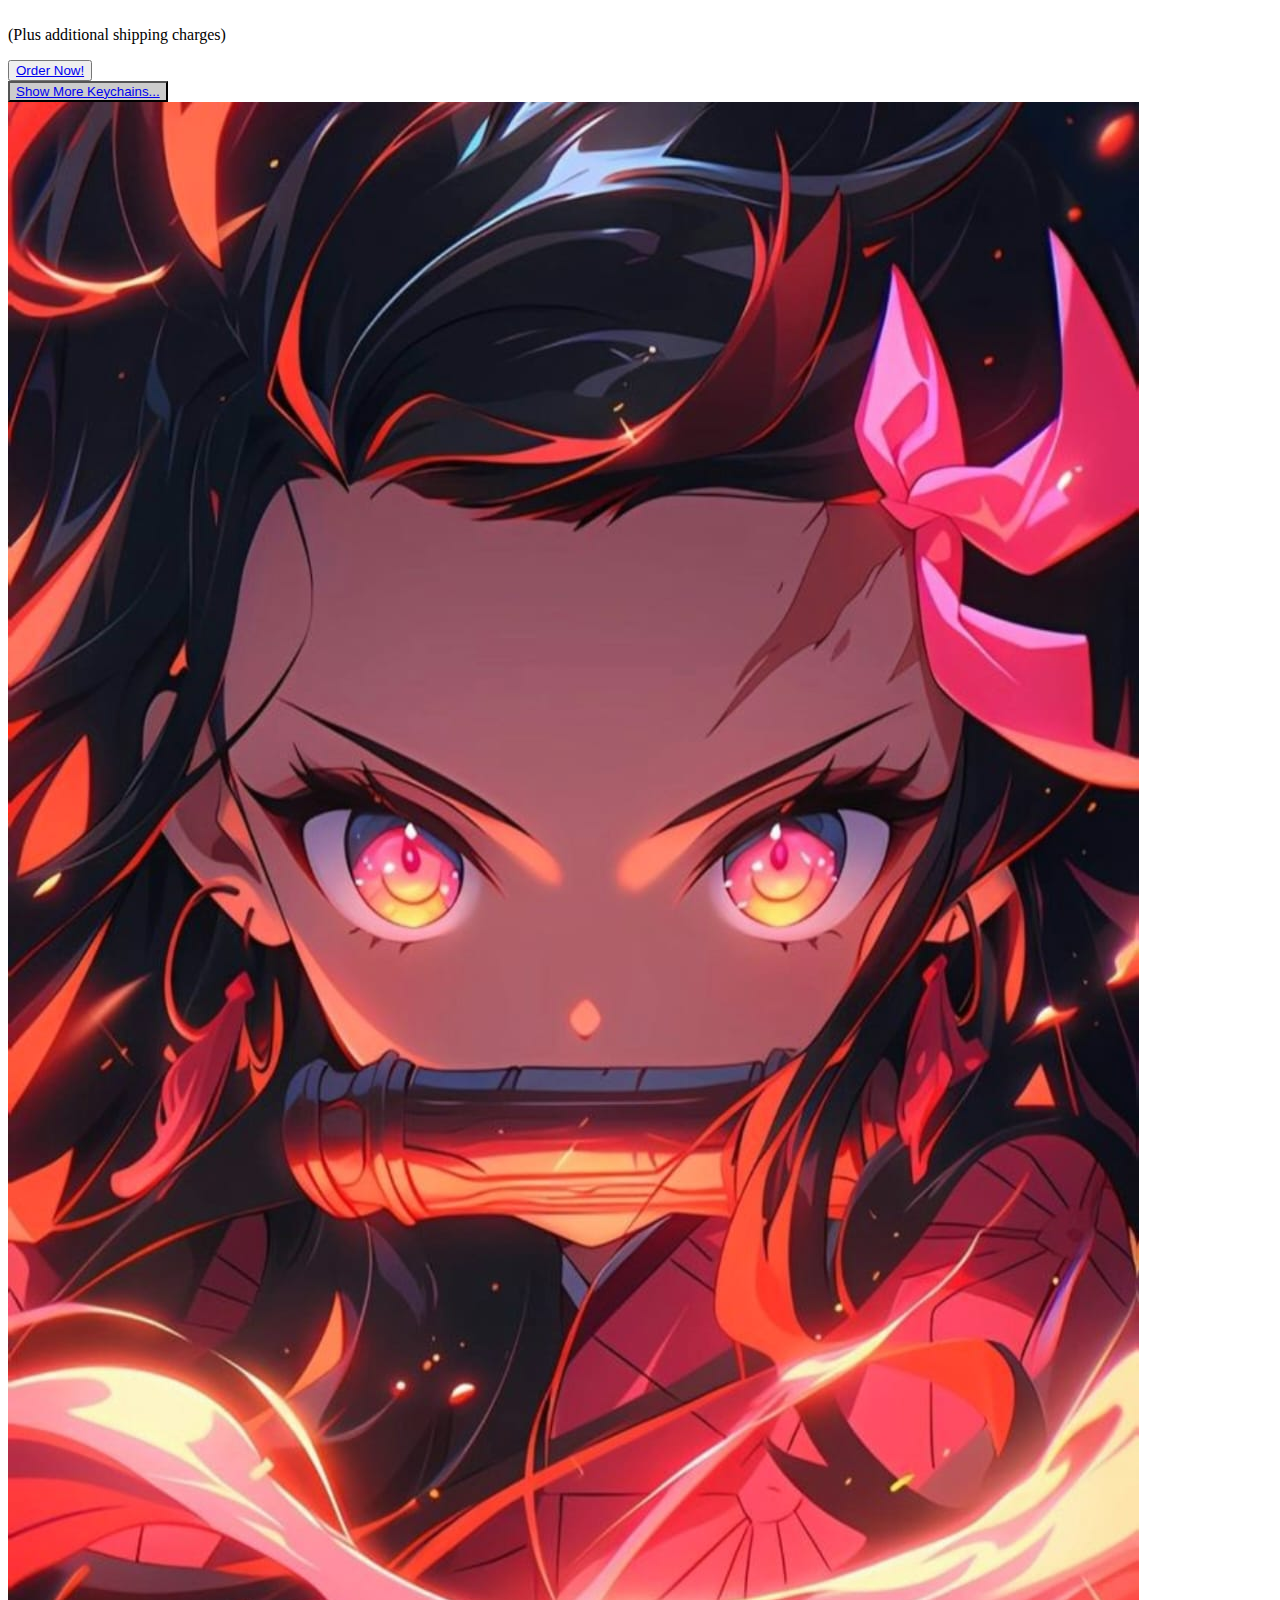
==== commit 166df23a: "Add files via upload" ====
--- a/index.html
+++ b/index.html
@@ -31,11 +31,13 @@
                      What are you looking for?
                      </a>
                      <ul class="dropdown-menu" aria-labelledby="navbarDropdown">
+                        <!--<li><a class="dropdown-item" href="actionfigure.html">Action Figures</a></li>-->
+                        <li><a class="dropdown-item" href="sticker.html">Stickers</a></li>
+                        <li><a class="dropdown-item" href="posters.html">Wanted Posters</a></li>
+                        <li><a class="dropdown-item" href="keychain.html">Keychain</a></li>
+                        <li><a class="dropdown-item" href="hdposter.html">HD Posters</a></li>
                         <li><a class="dropdown-item" href="actionfigure.html">Action Figures</a></li>
-                        <li><a class="dropdown-item" href="sticker.html">Stickers</a></li>
-                        <li><a class="dropdown-item" href="posters.html">Posters</a></li>
-                        <li><a class="dropdown-item" href="keychain.html">Keychain</a></li>
-                        <li><a class="dropdown-item" href="#">LED lamp</a></li>
+                        <li><a class="dropdown-item" href="bobblehead.html">Bobble Heads</a></li>
                         <li>
                            <!-- Button trigger modal -->
                            <a href="#" class="dropdown-item" data-bs-toggle="modal" data-bs-target="#sauceGenerator">
@@ -99,37 +101,61 @@
             <button type="button" data-bs-target="#carouselDesktop" data-bs-slide-to="0" class="active" aria-current="true" aria-label="Slide 1"></button>
             <button type="button" data-bs-target="#carouselDesktop" data-bs-slide-to="1" aria-label="Slide 2"></button>
             <button type="button" data-bs-target="#carouselDesktop" data-bs-slide-to="2" aria-label="Slide 3"></button>
+            <button type="button" data-bs-target="#carouselDesktop" data-bs-slide-to="3" aria-label="Slide 4"></button>
+            <button type="button" data-bs-target="#carouselDesktop" data-bs-slide-to="4" aria-label="Slide 5"></button>
          </div>
          <div class="carousel-inner">
-            <div class="carousel-item active">
-               <div>
-                  <img src="bg.jpg" class="d-block w-100 ">
-               </div>
-            </div>
-         </div>
-         <button class="carousel-control-prev" type="button" data-bs-target="#carouselDesktop" data-bs-slide="prev">
-         <span class="carousel-control-prev-icon" aria-hidden="true"></span>
-         <span class="visually-hidden">Previous</span>
+           <div class="carousel-item active">
+             <img src="1.jpg" class="d-block w-100" alt="#">
+           </div>
+           <div class="carousel-item">
+             <img src="2.jpg" class="d-block w-100" alt="#">
+           </div>
+           <div class="carousel-item">
+             <img src="3.jpg" class="d-block w-100" alt="#">
+           </div>
+           <div class="carousel-item">
+            <img src="4.jpg" class="d-block w-100" alt="#">
+          </div>
+          <div class="carousel-item">
+            <img src="5.jpg" class="d-block w-100" alt="#">
+          </div>
+         </div>
+         <button class="carousel-control-prev" type="button" data-bs-target="#carouselExampleIndicators" data-bs-slide="prev">
+           <span class="carousel-control-prev-icon" aria-hidden="true"></span>
+           <span class="visually-hidden">Previous</span>
          </button>
-         <button class="carousel-control-next" type="button" data-bs-target="#carouselDesktop" data-bs-slide="next">
-         <span class="carousel-control-next-icon" aria-hidden="true"></span>
-         <span class="visually-hidden">Next</span>
+         <button class="carousel-control-next" type="button" data-bs-target="#carouselExampleIndicators" data-bs-slide="next">
+           <span class="carousel-control-next-icon" aria-hidden="true"></span>
+           <span class="visually-hidden">Next</span>
          </button>
-      </div>
+       </div>
       <!-- Mobile Carousel -->
       <div id="carouselMobile" class="carousel slide" data-bs-ride="carousel">
          <div class="carousel-indicators">
             <button type="button" data-bs-target="#carouselMobile" data-bs-slide-to="0" class="active" aria-current="true" aria-label="Slide 1"></button>
             <button type="button" data-bs-target="#carouselMobile" data-bs-slide-to="1" aria-label="Slide 2"></button>
             <button type="button" data-bs-target="#carouselMobile" data-bs-slide-to="2" aria-label="Slide 3"></button>
+            <button type="button" data-bs-target="#carouselMobile" data-bs-slide-to="3" aria-label="Slide 4"></button>
+            <button type="button" data-bs-target="#carouselMobile" data-bs-slide-to="4" aria-label="Slide 5"></button>
          </div>
          <div class="carousel-inner">
-            <div class="carousel-item active">
-               <div>
-                  <img src="bgmobile.jpg" class="d-block w-100 ">
-               </div>
-            </div>
-         </div>
+           <div class="carousel-item active">
+                   <img src="11.jpg" class="d-block w-100" alt="#">
+                 </div>
+                 <div class="carousel-item">
+                   <img src="22.jpg" class="d-block w-100" alt="#">
+                 </div>
+                 <div class="carousel-item">
+                   <img src="33.jpg" class="d-block w-100" alt="#">
+                 </div>
+                 <div class="carousel-item">
+                  <img src="44.jpg" class="d-block w-100" alt="#">
+                </div>
+                <div class="carousel-item">
+                  <img src="55.jpg" class="d-block w-100" alt="#">
+                </div>
+               </div>
          <button class="carousel-control-prev" type="button" data-bs-target="#carouselMobile" data-bs-slide="prev">
          <span class="carousel-control-prev-icon" aria-hidden="true"></span>
          <span class="visually-hidden">Previous</span>
@@ -146,18 +172,18 @@
             </div>
             <section>
                <div class="text-center container py-5">
-                  <div class="row">
-                     <div class="col-lg-4 col-md-12 mb-4">
-                        <div class="card">
-                           <div class="bg-image hover-zoom ripple ripple-surface ripple-surface-light"
-                              data-mdb-ripple-color="light">
-                              <img src="tanjiro.jpg"
-                                 class="w-100" />
-                           </div>
-                           <div class="card-body">
-                              <h5 class="card-title mb-3">Tanjiro Action Figure</h5>
-                              <h6 class="mb-3">₹199.00</h6>
-                              <p class="mb-3">(including shipping charge)</p>
+                  <div class="row mt-4">
+                     <div class="col-lg-4 col-md-12 mb-4">
+                        <div class="card">
+                           <div class="bg-image hover-zoom ripple ripple-surface ripple-surface-light"
+                              data-mdb-ripple-color="light">
+                              <img src="itachifigure.jpg"
+                                 class="w-100" />
+                           </div>
+                           <div class="card-body">
+                              <h5 class="card-title mb-3">Itachi Action Figure</h5>
+                              <h6 class="mb-3">₹299.00</h6>
+                              <p class="mb-3">(Plus additional shipping charges)</p>
                               <button type="button" class="btn btn-primary"><a href="https://forms.gle/QBo8KBxCPE42SqkZ7" class="text-decoration-none text-light" target="_blank">Order Now!</a></button>
                            </div>
                         </div>
@@ -166,13 +192,13 @@
                         <div class="card">
                            <div class="bg-image hover-zoom ripple ripple-surface ripple-surface-light"
                               data-mdb-ripple-color="light">
-                              <img src="tengen.jpg"
-                                 class="w-100" />
-                           </div>
-                           <div class="card-body">
-                              <h5 class="card-title mb-3">Tengen Action Figure</h5>
-                              <h6 class="mb-3">₹199.00</h6>
-                              <p class="mb-3">(including shipping charge)</p>
+                              <img src="narutofigure.jpg"
+                                 class="w-100" />
+                           </div>
+                           <div class="card-body">
+                              <h5 class="card-title mb-3">Naruto Action Figure</h5>
+                              <h6 class="mb-3">₹299.00</h6>
+                              <p class="mb-3">(Plus additional shipping charges)</p>
                               <button type="button" class="btn btn-primary"><a href="https://forms.gle/QBo8KBxCPE42SqkZ7" class="text-decoration-none text-light" target="_blank">Order Now!</a></button>
                            </div>
                         </div>
@@ -181,13 +207,13 @@
                         <div class="card">
                            <div class="bg-image hover-zoom ripple ripple-surface ripple-surface-light"
                               data-mdb-ripple-color="light">
-                              <img src="rengoku.jpg"
-                                 class="w-100" />
-                           </div>
-                           <div class="card-body">
-                              <h5 class="card-title mb-3">Rengoku Action Figure</h5>
-                              <h6 class="mb-3">₹199.00</h6>
-                              <p class="mb-3">(including shipping charge)</p>
+                              <img src="kakashifigure.jpg"
+                                 class="w-100" />
+                           </div>
+                           <div class="card-body">
+                              <h5 class="card-title mb-3">kakashi Action Figure</h5>
+                              <h6 class="mb-3">₹299.00</h6>
+                              <p class="mb-3">(Plus additional shipping charges)</p>
                               <button type="button" class="btn btn-primary"><a href="https://forms.gle/QBo8KBxCPE42SqkZ7" class="text-decoration-none text-light" target="_blank">Order Now!</a></button>
                            </div>
                         </div>
@@ -196,19 +222,19 @@
                   <div class="container text-center" id="showMore">
                      <button type="button" class="btn" style="background-color: rgba(0, 0, 0, 0.2);"><a href="actionfigure.html" class="text-decoration-none text-dark">Show More Action Figures...</a></button>
                   </div>
-               <div class="text-center container py-5">
-                  <div class="row">
-                     <div class="col-lg-4 col-md-12 mb-4">
-                        <div class="card">
-                           <div class="bg-image hover-zoom ripple ripple-surface ripple-surface-light"
-                              data-mdb-ripple-color="light">
-                              <img src="https://i.pinimg.com/564x/27/4d/b6/274db6a110660691b39358f6f4694b1e.jpg"
-                                 class="w-100" />
-                           </div>
-                           <div class="card-body">
-                              <h5 class="card-title mb-3">Luffy Poster</h5>
-                              <h6 class="mb-3">₹149.00</h6>
-                              <p class="mb-3">(including shipping charge)</p>
+
+                  <div class="row mt-4">
+                     <div class="col-lg-4 col-md-12 mb-4">
+                        <div class="card">
+                           <div class="bg-image hover-zoom ripple ripple-surface ripple-surface-light"
+                              data-mdb-ripple-color="light">
+                              <img src="https://i.pinimg.com/564x/17/94/25/179425d39fcf5add055a45ab705c520c.jpg"
+                                 class="w-100" />
+                           </div>
+                           <div class="card-body">
+                              <h5 class="card-title mb-3">Luffy Gear 5 Poster</h5>
+                              <h6 class="mb-3">₹99.00</h6>
+                              <p class="mb-3">(Plus additional shipping charges)</p>
                               <button type="button" class="btn btn-primary"><a href="https://forms.gle/x1yqrhQUgTV7eBR3A" class="text-decoration-none text-light" target="_blank">Order Now!</a></button>
                            </div>
                         </div>
@@ -222,8 +248,8 @@
                            </div>
                            <div class="card-body">
                               <h5 class="card-title mb-3">Gold. Roger Poster</h5>
-                              <h6 class="mb-3">₹149.00</h6>
-                              <p class="mb-3">(including shipping charge)</p>
+                              <h6 class="mb-3">₹99.00</h6>
+                              <p class="mb-3">(Plus additional shipping charges)</p>
                               <button type="button" class="btn btn-primary"><a href="https://forms.gle/x1yqrhQUgTV7eBR3A" class="text-decoration-none text-light" target="_blank">Order Now!</a></button>
                            </div>
                         </div>
@@ -237,28 +263,29 @@
                            </div>
                            <div class="card-body">
                               <h5 class="card-title mb-3">Boa. Hancock Poster</h5>
-                              <h6 class="mb-3">₹149.00</h6>
-                              <p class="mb-3">(including shipping charge)</p>
+                              <h6 class="mb-3">₹99.00</h6>
+                              <p class="mb-3">(Plus additional shipping charges)</p>
                               <button type="button" class="btn btn-primary"><a href="https://forms.gle/x1yqrhQUgTV7eBR3A" class="text-decoration-none text-light" target="_blank">Order Now!</a></button>
                            </div>
                         </div>
                      </div>
                   </div>
                   <div class="container text-center" id="showMore">
-                     <button type="button" class="btn" style="background-color: rgba(0, 0, 0, 0.2);"><a href="posters.html" class="text-decoration-none text-dark">Show More Posters...</a></button>
-                  </div>
+                     <button type="button" class="btn" style="background-color: rgba(0, 0, 0, 0.2);"><a href="posters.html" class="text-decoration-none text-dark">Show More Wanted Posters...</a></button>
+                  </div>
+
                   <div class="row mt-4">
                      <div class="col-lg-4 col-md-12 mb-4">
                         <div class="card">
                            <div class="bg-image hover-zoom ripple ripple-surface ripple-surface-light"
                               data-mdb-ripple-color="light">
-                              <img src="kakashikeychain.jpg"
-                                 class="w-100" />
-                           </div>
-                           <div class="card-body">
-                              <h5 class="card-title mb-3">Kakashi Keychain</h5>
-                              <h6 class="mb-3">₹249.00</h6>
-                              <p class="mb-3">(including shipping charge)</p>
+                              <img src="keychainyor.jpg"
+                                 class="w-100" />
+                           </div>
+                           <div class="card-body">
+                              <h5 class="card-title mb-3">Yor forger keychain</h5>
+                              <h6 class="mb-3">₹199.00</h6>
+                              <p class="mb-3">(Plus additional shipping charges)</p>
                               <button type="button" class="btn btn-primary"><a href="https://forms.gle/5gTypw1ADPtSRYrLA" class="text-decoration-none text-light" target="_blank">Order Now!</a></button>
                            </div>
                         </div>
@@ -267,13 +294,13 @@
                         <div class="card">
                            <div class="bg-image hover-zoom ripple ripple-surface ripple-surface-light"
                               data-mdb-ripple-color="light">
-                              <img src="https://cdn.shopify.com/s/files/1/0678/1861/9154/products/kawaii_kart_spy_x_family_keychains_7.png?v=1670479862&width=640"
-                                 class="w-100" />
-                           </div>
-                           <div class="card-body">
-                              <h5 class="card-title mb-3">Anya Keychain</h5>
-                              <h6 class="mb-3">₹249.00</h6>
-                              <p class="mb-3">(including shipping charge)</p>
+                              <img src="keychainyuji.jpg"
+                                 class="w-100" />
+                           </div>
+                           <div class="card-body">
+                              <h5 class="card-title mb-3">Itadori Yuji Keychain</h5>
+                              <h6 class="mb-3">₹199.00</h6>
+                              <p class="mb-3">(Plus additional shipping charges)</p>
                               <button type="button" class="btn btn-primary"><a href="https://forms.gle/5gTypw1ADPtSRYrLA" class="text-decoration-none text-light" target="_blank">Order Now!</a></button>
                            </div>
                         </div>
@@ -282,13 +309,13 @@
                         <div class="card">
                            <div class="bg-image hover-zoom ripple ripple-surface ripple-surface-light"
                               data-mdb-ripple-color="light">
-                              <img src="https://i.ebayimg.com/images/g/wY4AAOSwdclkOg8d/s-l1600.jpg"
-                                 class="w-100" />
-                           </div>
-                           <div class="card-body">
-                              <h5 class="card-title mb-3">Itachi Keychain</h5>
-                              <h6 class="mb-3">₹249.00</h6>
-                              <p class="mb-3">(including shipping charge)</p>
+                              <img src="keychainzenitsu.jpg"
+                                 class="w-100" />
+                           </div>
+                           <div class="card-body">
+                              <h5 class="card-title mb-3">Zenitsu Keychain</h5>
+                              <h6 class="mb-3">₹199.00</h6>
+                              <p class="mb-3">(Plus additional shipping charges)</p>
                               <button type="button" class="btn btn-primary"><a href="https://forms.gle/5gTypw1ADPtSRYrLA" class="text-decoration-none text-light" target="_blank">Order Now!</a></button>
                            </div>
                         </div>
@@ -297,18 +324,121 @@
                   <div class="container text-center" id="showMore">
                      <button type="button" class="btn" style="background-color: rgba(0, 0, 0, 0.2);"><a href="keychain.html" class="text-decoration-none text-dark">Show More Keychains...</a></button>
                   </div>
+
                   <div class="row mt-4">
                      <div class="col-lg-4 col-md-12 mb-4">
                         <div class="card">
                            <div class="bg-image hover-zoom ripple ripple-surface ripple-surface-light"
                               data-mdb-ripple-color="light">
+                              <img src="nezukoposter.jpg"
+                                 class="w-100" />
+                           </div>
+                           <div class="card-body">
+                              <h5 class="card-title mb-3">Nezuko Poster</h5>
+                              <h6 class="mb-3">₹149.00</h6>
+                              <p class="mb-3">(Plus additional shipping charges)</p>
+                              <button type="button" class="btn btn-primary"><a href="https://forms.gle/x1yqrhQUgTV7eBR3A" class="text-decoration-none text-light" target="_blank">Order Now!</a></button>
+                           </div>
+                        </div>
+                     </div>
+                     <div class="col-lg-4 col-md-12 mb-4">
+                        <div class="card">
+                           <div class="bg-image hover-zoom ripple ripple-surface ripple-surface-light"
+                              data-mdb-ripple-color="light">
+                              <img src="itachiposter.jpg"
+                                 class="w-100" />
+                           </div>
+                           <div class="card-body">
+                              <h5 class="card-title mb-3">Itachi Poster</h5>
+                              <h6 class="mb-3">₹149.00</h6>
+                              <p class="mb-3">(Plus additional shipping charges)</p>
+                              <button type="button" class="btn btn-primary"><a href="https://forms.gle/x1yqrhQUgTV7eBR3A" class="text-decoration-none text-light" target="_blank">Order Now!</a></button>
+                           </div>
+                        </div>
+                     </div>
+                     <div class="col-lg-4 col-md-12 mb-4">
+                        <div class="card">
+                           <div class="bg-image hover-zoom ripple ripple-surface ripple-surface-light"
+                              data-mdb-ripple-color="light">
+                              <img src="sukunaposter.jpg"
+                                 class="w-100" />
+                           </div>
+                           <div class="card-body">
+                              <h5 class="card-title mb-3">Sukuna Poster</h5>
+                              <h6 class="mb-3">149.00</h6>
+                              <p class="mb-3">(Plus additional shipping charges)</p>
+                              <button type="button" class="btn btn-primary"><a href="https://forms.gle/x1yqrhQUgTV7eBR3A" class="text-decoration-none text-light" target="_blank">Order Now!</a></button>
+                           </div>
+                        </div>
+                     </div>
+                  </div>
+                  <div class="container text-center" id="showMore">
+                     <button type="button" class="btn" style="background-color: rgba(0, 0, 0, 0.2);"><a href="hdposter.html" class="text-decoration-none text-dark">Show More Wanted Posters...</a></button>
+                  </div>
+
+                  <div class="row mt-4">
+                     <div class="col-lg-4 col-md-12 mb-4">
+                        <div class="card">
+                           <div class="bg-image hover-zoom ripple ripple-surface ripple-surface-light"
+                              data-mdb-ripple-color="light">
+                              <img src="boblekakashi.jpg"
+                                 class="w-100" />
+                           </div>
+                           <div class="card-body">
+                              <h5 class="card-title mb-3">Kakashi Bobble head</h5>
+                              <h6 class="mb-3">₹349.00</h6>
+                              <p class="mb-3">(Plus additional shipping charges)</p>
+                              <button type="button" class="btn btn-primary"><a href="https://forms.gle/x1yqrhQUgTV7eBR3A" class="text-decoration-none text-light" target="_blank">Order Now!</a></button>
+                           </div>
+                        </div>
+                     </div>
+                     <div class="col-lg-4 col-md-12 mb-4">
+                        <div class="card">
+                           <div class="bg-image hover-zoom ripple ripple-surface ripple-surface-light"
+                              data-mdb-ripple-color="light">
+                              <img src="bobletanjiro.jpg"
+                                 class="w-100" />
+                           </div>
+                           <div class="card-body">
+                              <h5 class="card-title mb-3">Tanjiro Bobble head</h5>
+                              <h6 class="mb-3">₹349.00</h6>
+                              <p class="mb-3">(Plus additional shipping charges)</p>
+                              <button type="button" class="btn btn-primary"><a href="https://forms.gle/x1yqrhQUgTV7eBR3A" class="text-decoration-none text-light" target="_blank">Order Now!</a></button>
+                           </div>
+                        </div>
+                     </div>
+                     <div class="col-lg-4 col-md-12 mb-4">
+                        <div class="card">
+                           <div class="bg-image hover-zoom ripple ripple-surface ripple-surface-light"
+                              data-mdb-ripple-color="light">
+                              <img src="bobleyuji.jpg"
+                                 class="w-100" />
+                           </div>
+                           <div class="card-body">
+                              <h5 class="card-title mb-3"> Itadori Bobble head</h5>
+                              <h6 class="mb-3">₹349.00</h6>
+                              <p class="mb-3">(Plus additional shipping charges)</p>
+                              <button type="button" class="btn btn-primary"><a href="https://forms.gle/x1yqrhQUgTV7eBR3A" class="text-decoration-none text-light" target="_blank">Order Now!</a></button>
+                           </div>
+                        </div>
+                     </div>
+                  </div>
+                  <div class="container text-center" id="showMore">
+                     <button type="button" class="btn" style="background-color: rgba(0, 0, 0, 0.2);"><a href="bobblehead.html" class="text-decoration-none text-dark">Show More Bobble heads...</a></button>
+                  </div>
+                  
+                  <div class="row mt-4">
+                     <div class="col-lg-4 col-md-12 mb-4">
+                        <div class="card">
+                           <div class="bg-image hover-zoom ripple ripple-surface ripple-surface-light"
+                              data-mdb-ripple-color="light">
                               <img src="https://i.pinimg.com/736x/86/e2/ac/86e2aca2dd4151cc02e0df6a7843890d.jpg"
                                  class="w-100" />
                            </div>
                            <div class="card-body">
                               <h5 class="card-title mb-3">Demon Slayer Stickers</h5>
-                              <h6 class="mb-3">₹149.00</h6>
-                              <p class="mb-3">(including shipping charge)</p>
+                              <h6 class="mb-3">₹99.00</h6>
+                              <p class="mb-3">(Plus additional shipping charges)</p>
                               <button type="button" class="btn btn-primary"><a href="https://forms.gle/x1yqrhQUgTV7eBR3A" class="text-decoration-none text-light" target="_blank">Order Now!</a></button>
                            </div>
                         </div>
@@ -322,8 +452,8 @@
                            </div>
                            <div class="card-body">
                               <h5 class="card-title mb-3">Attack on Titan Stickers</h5>
-                              <h6 class="mb-3">₹149.00</h6>
-                              <p class="mb-3">(including shipping charge)</p>
+                              <h6 class="mb-3">₹99.00</h6>
+                              <p class="mb-3">(Plus additional shipping charges)</p>
                               <button type="button" class="btn btn-primary"><a href="https://forms.gle/x1yqrhQUgTV7eBR3A" class="text-decoration-none text-light" target="_blank">Order Now!</a></button>
                            </div>
                         </div>
@@ -337,8 +467,8 @@
                            </div>
                            <div class="card-body">
                               <h5 class="card-title mb-3">Studio Ghibli Stickers</h5>
-                              <h6 class="mb-3">₹149.00</h6>
-                              <p class="mb-3">(including shipping charge)</p>
+                              <h6 class="mb-3">₹99.00</h6>
+                              <p class="mb-3">(Plus additional shipping charges)</p>
                               <button type="button" class="btn btn-primary"><a href="https://forms.gle/x1yqrhQUgTV7eBR3A" class="text-decoration-none text-light" target="_blank">Order Now!</a></button>
                            </div>
                         </div>
@@ -347,6 +477,7 @@
                   <div class="container text-center" id="showMore">
                      <button type="button" class="btn" style="background-color: rgba(0, 0, 0, 0.2);"><a href="sticker.html" class="text-decoration-none text-dark">Show More Stickers...</a></button>
                   </div>
+                  
                </div>
             </section>
          </div>
